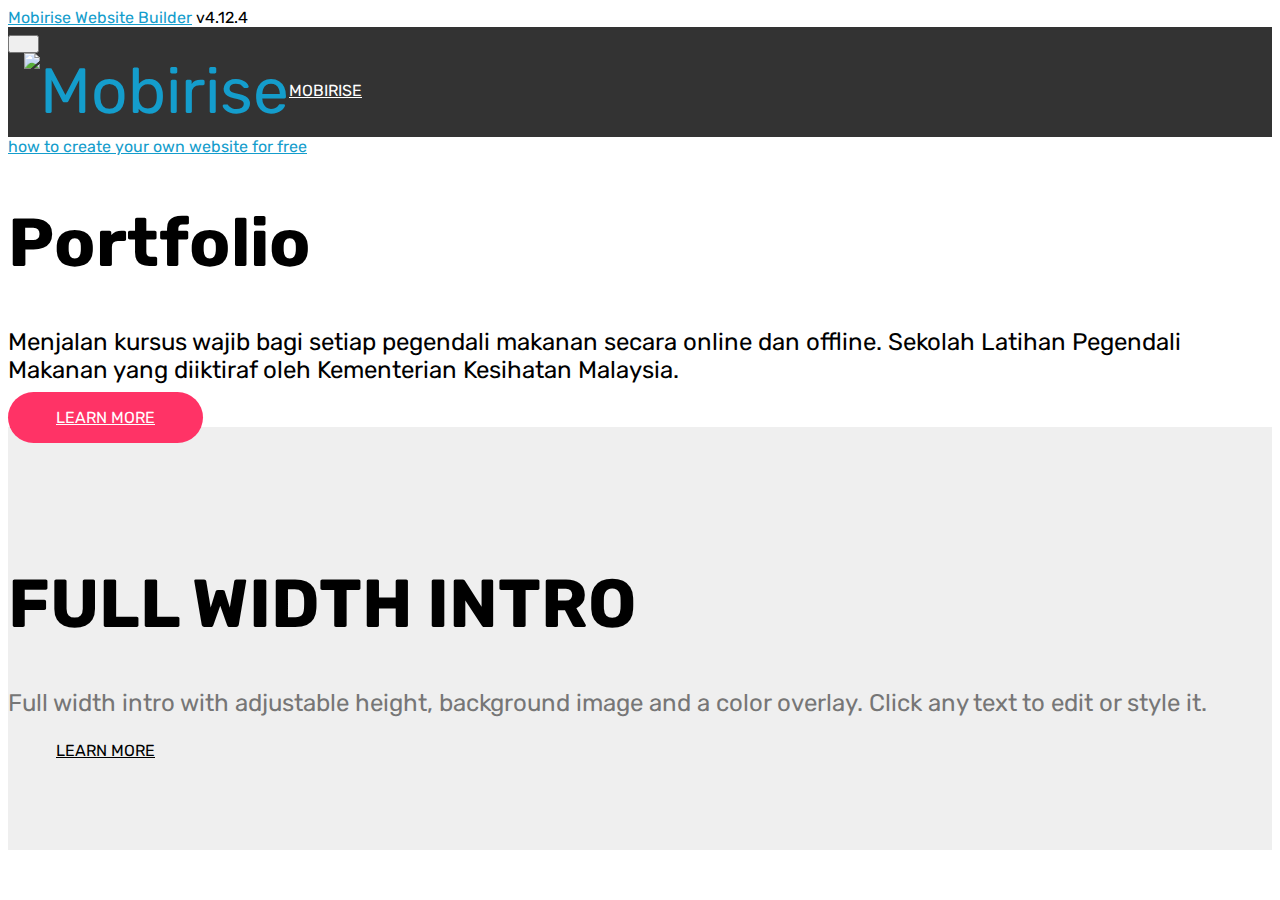
==== page1.html @ 4636651c "create github pages" ====
<!DOCTYPE html>
<html  >
<head>
  <!-- Site made with Mobirise Website Builder v4.12.4, https://mobirise.com -->
  <meta charset="UTF-8">
  <meta http-equiv="X-UA-Compatible" content="IE=edge">
  <meta name="generator" content="Mobirise v4.12.4, mobirise.com">
  <meta name="viewport" content="width=device-width, initial-scale=1, minimum-scale=1">
  <link rel="shortcut icon" href="assets/images/logo2.png" type="image/x-icon">
  <meta name="description" content="Menjalan kursus wajib bagi semua pengendali makanan . Menjalankan kursus secara online dan offline. Sekolah latihan yang diiktiraf oleh Kementerian Kesihatan dan Kerajaan Tempatan">
  
  
  <title>Portfolio2</title>
  <link rel="stylesheet" href="assets/web/assets/mobirise-icons/mobirise-icons.css">
  <link rel="stylesheet" href="assets/bootstrap/css/bootstrap.min.css">
  <link rel="stylesheet" href="assets/bootstrap/css/bootstrap-grid.min.css">
  <link rel="stylesheet" href="assets/bootstrap/css/bootstrap-reboot.min.css">
  <link rel="stylesheet" href="assets/tether/tether.min.css">
  <link rel="stylesheet" href="assets/dropdown/css/style.css">
  <link rel="stylesheet" href="assets/theme/css/style.css">
  <link rel="preload" as="style" href="assets/mobirise/css/mbr-additional.css"><link rel="stylesheet" href="assets/mobirise/css/mbr-additional.css" type="text/css">
  
  
  
</head>
<body>
  <section class="menu cid-s5IYgUMPc7" once="menu" id="menu1-5x">

    

    <nav class="navbar navbar-expand beta-menu navbar-dropdown align-items-center navbar-fixed-top collapsed">
        <button class="navbar-toggler navbar-toggler-right" type="button" data-toggle="collapse" data-target="#navbarSupportedContent" aria-controls="navbarSupportedContent" aria-expanded="false" aria-label="Toggle navigation">
            <div class="hamburger">
                <span></span>
                <span></span>
                <span></span>
                <span></span>
            </div>
        </button>
        <div class="menu-logo">
            <div class="navbar-brand">
                <span class="navbar-logo">
                    <a href="https://mobirise.co">
                         <img src="assets/images/logo2.png" alt="Mobirise" style="height: 3.8rem;">
                    </a>
                </span>
                <span class="navbar-caption-wrap">
                    <a class="navbar-caption text-white display-4" href="https://mobirise.co">
                        MOBIRISE
                    </a>
                </span>
            </div>
        </div>
        <div class="collapse navbar-collapse" id="navbarSupportedContent">
            <ul class="navbar-nav nav-dropdown" data-app-modern-menu="true"><li class="nav-item">
                    <a class="nav-link link text-white display-4" href="https://mobirise.co">
                        <span class="mbri-home mbr-iconfont mbr-iconfont-btn">Menu</span></a>
                </li>
                <li class="nav-item">
                    <a class="nav-link link text-white display-4" href="https://mobirise.co">
                        <span class="mbri-search mbr-iconfont mbr-iconfont-btn"></span>
                        About Us
                    </a>
                </li></ul>
            <div class="navbar-buttons mbr-section-btn">
                <a class="btn btn-sm btn-primary display-4" href="https://mobirise.co">
                    <span class="mbri-save mbr-iconfont mbr-iconfont-btn "></span>
                    Try It Now!
                </a>
            </div>
        </div>
    </nav>
</section>

<section class="engine"><a href="https://mobirise.info/b">how to create your own website for free</a></section><section class="cid-s5IHmddLdR mbr-fullscreen mbr-parallax-background" id="header2-1a">

    

    <div class="mbr-overlay" style="opacity: 0.5; background-color: rgb(35, 35, 35);"></div>

    <div class="container align-center">
        <div class="row justify-content-md-center">
            <div class="mbr-white col-md-10">
                <h1 class="mbr-section-title mbr-bold pb-3 mbr-fonts-style display-1">Portfolio</h1>
                
                <p class="mbr-text pb-3 mbr-fonts-style display-5">Menjalan kursus wajib bagi setiap pegendali makanan secara online dan offline. Sekolah Latihan Pegendali Makanan yang diiktiraf oleh Kementerian Kesihatan Malaysia.</p>
                <div class="mbr-section-btn">
                    <a class="btn btn-md btn-secondary display-4" href="https://mobirise.co">LEARN MORE</a>
                    <a class="btn btn-md btn-white-outline display-4" href="https://mobirise.co">LIVE DEMO</a>
                </div>
            </div>
        </div>
    </div>
    <div class="mbr-arrow hidden-sm-down" aria-hidden="true">
        <a href="#next">
            <i class="mbri-down mbr-iconfont"></i>
        </a>
    </div>
</section>

<section class="header1 cid-s5IHmpIYA3" id="header16-1r">

    

    

    <div class="container">
        <div class="row justify-content-md-center">
            <div class="col-md-10 align-center">
                <h1 class="mbr-section-title mbr-bold pb-3 mbr-fonts-style display-1">
                    FULL WIDTH INTRO
                </h1>
                
                <p class="mbr-text pb-3 mbr-fonts-style display-5">
                    Full width intro with adjustable height, background image and a color overlay. Click any text to edit or style it.
                </p>
                <div class="mbr-section-btn"><a class="btn btn-md btn-black-outline display-4" href="https://mobirise.co">LEARN MORE</a>
                </div>
            </div>
        </div>
    </div>

</section>


  <script src="assets/web/assets/jquery/jquery.min.js"></script>
  <script src="assets/popper/popper.min.js"></script>
  <script src="assets/bootstrap/js/bootstrap.min.js"></script>
  <script src="assets/tether/tether.min.js"></script>
  <script src="assets/smoothscroll/smooth-scroll.js"></script>
  <script src="assets/parallax/jarallax.min.js"></script>
  <script src="assets/dropdown/js/nav-dropdown.js"></script>
  <script src="assets/dropdown/js/navbar-dropdown.js"></script>
  <script src="assets/touchswipe/jquery.touch-swipe.min.js"></script>
  <script src="assets/theme/js/script.js"></script>
  
  
</body>
</html>
---- assets/mobirise/css/mbr-additional.css ----
@import url(https://fonts.googleapis.com/css?family=Rubik:300,300i,400,400i,500,500i,700,700i,900,900i&display=swap);





body {
  font-family: Rubik;
}
.display-1 {
  font-family: 'Rubik', sans-serif;
  font-size: 4.25rem;
  font-display: swap;
}
.display-1 > .mbr-iconfont {
  font-size: 6.8rem;
}
.display-2 {
  font-family: 'Rubik', sans-serif;
  font-size: 3rem;
  font-display: swap;
}
.display-2 > .mbr-iconfont {
  font-size: 4.8rem;
}
.display-4 {
  font-family: 'Rubik', sans-serif;
  font-size: 1rem;
  font-display: swap;
}
.display-4 > .mbr-iconfont {
  font-size: 1.6rem;
}
.display-5 {
  font-family: 'Rubik', sans-serif;
  font-size: 1.5rem;
  font-display: swap;
}
.display-5 > .mbr-iconfont {
  font-size: 2.4rem;
}
.display-7 {
  font-family: 'Rubik', sans-serif;
  font-size: 1rem;
  font-display: swap;
}
.display-7 > .mbr-iconfont {
  font-size: 1.6rem;
}
/* ---- Fluid typography for mobile devices ---- */
/* 1.4 - font scale ratio ( bootstrap == 1.42857 ) */
/* 100vw - current viewport width */
/* (48 - 20)  48 == 48rem == 768px, 20 == 20rem == 320px(minimal supported viewport) */
/* 0.65 - min scale variable, may vary */
@media (max-width: 768px) {
  .display-1 {
    font-size: 3.4rem;
    font-size: calc( 2.1374999999999997rem + (4.25 - 2.1374999999999997) * ((100vw - 20rem) / (48 - 20)));
    line-height: calc( 1.4 * (2.1374999999999997rem + (4.25 - 2.1374999999999997) * ((100vw - 20rem) / (48 - 20))));
  }
  .display-2 {
    font-size: 2.4rem;
    font-size: calc( 1.7rem + (3 - 1.7) * ((100vw - 20rem) / (48 - 20)));
    line-height: calc( 1.4 * (1.7rem + (3 - 1.7) * ((100vw - 20rem) / (48 - 20))));
  }
  .display-4 {
    font-size: 0.8rem;
    font-size: calc( 1rem + (1 - 1) * ((100vw - 20rem) / (48 - 20)));
    line-height: calc( 1.4 * (1rem + (1 - 1) * ((100vw - 20rem) / (48 - 20))));
  }
  .display-5 {
    font-size: 1.2rem;
    font-size: calc( 1.175rem + (1.5 - 1.175) * ((100vw - 20rem) / (48 - 20)));
    line-height: calc( 1.4 * (1.175rem + (1.5 - 1.175) * ((100vw - 20rem) / (48 - 20))));
  }
}
/* Buttons */
.btn {
  padding: 1rem 3rem;
  border-radius: 3px;
}
.btn-sm {
  padding: 0.6rem 1.5rem;
  border-radius: 3px;
}
.btn-md {
  padding: 1rem 3rem;
  border-radius: 3px;
}
.btn-lg {
  padding: 1.2rem 3.2rem;
  border-radius: 3px;
}
.bg-primary {
  background-color: #149dcc !important;
}
.bg-success {
  background-color: #f7ed4a !important;
}
.bg-info {
  background-color: #82786e !important;
}
.bg-warning {
  background-color: #879a9f !important;
}
.bg-danger {
  background-color: #b1a374 !important;
}
.btn-primary,
.btn-primary:active {
  background-color: #149dcc !important;
  border-color: #149dcc !important;
  color: #ffffff !important;
}
.btn-primary:hover,
.btn-primary:focus,
.btn-primary.focus,
.btn-primary.active {
  color: #ffffff !important;
  background-color: #0d6786 !important;
  border-color: #0d6786 !important;
}
.btn-primary.disabled,
.btn-primary:disabled {
  color: #ffffff !important;
  background-color: #0d6786 !important;
  border-color: #0d6786 !important;
}
.btn-secondary,
.btn-secondary:active {
  background-color: #ff3366 !important;
  border-color: #ff3366 !important;
  color: #ffffff !important;
}
.btn-secondary:hover,
.btn-secondary:focus,
.btn-secondary.focus,
.btn-secondary.active {
  color: #ffffff !important;
  background-color: #e50039 !important;
  border-color: #e50039 !important;
}
.btn-secondary.disabled,
.btn-secondary:disabled {
  color: #ffffff !important;
  background-color: #e50039 !important;
  border-color: #e50039 !important;
}
.btn-info,
.btn-info:active {
  background-color: #82786e !important;
  border-color: #82786e !important;
  color: #ffffff !important;
}
.btn-info:hover,
.btn-info:focus,
.btn-info.focus,
.btn-info.active {
  color: #ffffff !important;
  background-color: #59524b !important;
  border-color: #59524b !important;
}
.btn-info.disabled,
.btn-info:disabled {
  color: #ffffff !important;
  background-color: #59524b !important;
  border-color: #59524b !important;
}
.btn-success,
.btn-success:active {
  background-color: #f7ed4a !important;
  border-color: #f7ed4a !important;
  color: #3f3c03 !important;
}
.btn-success:hover,
.btn-success:focus,
.btn-success.focus,
.btn-success.active {
  color: #3f3c03 !important;
  background-color: #eadd0a !important;
  border-color: #eadd0a !important;
}
.btn-success.disabled,
.btn-success:disabled {
  color: #3f3c03 !important;
  background-color: #eadd0a !important;
  border-color: #eadd0a !important;
}
.btn-warning,
.btn-warning:active {
  background-color: #879a9f !important;
  border-color: #879a9f !important;
  color: #ffffff !important;
}
.btn-warning:hover,
.btn-warning:focus,
.btn-warning.focus,
.btn-warning.active {
  color: #ffffff !important;
  background-color: #617479 !important;
  border-color: #617479 !important;
}
.btn-warning.disabled,
.btn-warning:disabled {
  color: #ffffff !important;
  background-color: #617479 !important;
  border-color: #617479 !important;
}
.btn-danger,
.btn-danger:active {
  background-color: #b1a374 !important;
  border-color: #b1a374 !important;
  color: #ffffff !important;
}
.btn-danger:hover,
.btn-danger:focus,
.btn-danger.focus,
.btn-danger.active {
  color: #ffffff !important;
  background-color: #8b7d4e !important;
  border-color: #8b7d4e !important;
}
.btn-danger.disabled,
.btn-danger:disabled {
  color: #ffffff !important;
  background-color: #8b7d4e !important;
  border-color: #8b7d4e !important;
}
.btn-white {
  color: #333333 !important;
}
.btn-white,
.btn-white:active {
  background-color: #ffffff !important;
  border-color: #ffffff !important;
  color: #808080 !important;
}
.btn-white:hover,
.btn-white:focus,
.btn-white.focus,
.btn-white.active {
  color: #808080 !important;
  background-color: #d9d9d9 !important;
  border-color: #d9d9d9 !important;
}
.btn-white.disabled,
.btn-white:disabled {
  color: #808080 !important;
  background-color: #d9d9d9 !important;
  border-color: #d9d9d9 !important;
}
.btn-black,
.btn-black:active {
  background-color: #333333 !important;
  border-color: #333333 !important;
  color: #ffffff !important;
}
.btn-black:hover,
.btn-black:focus,
.btn-black.focus,
.btn-black.active {
  color: #ffffff !important;
  background-color: #0d0d0d !important;
  border-color: #0d0d0d !important;
}
.btn-black.disabled,
.btn-black:disabled {
  color: #ffffff !important;
  background-color: #0d0d0d !important;
  border-color: #0d0d0d !important;
}
.btn-primary-outline,
.btn-primary-outline:active {
  background: none;
  border-color: #0b566f;
  color: #0b566f;
}
.btn-primary-outline:hover,
.btn-primary-outline:focus,
.btn-primary-outline.focus,
.btn-primary-outline.active {
  color: #ffffff;
  background-color: #149dcc;
  border-color: #149dcc;
}
.btn-primary-outline.disabled,
.btn-primary-outline:disabled {
  color: #ffffff !important;
  background-color: #149dcc !important;
  border-color: #149dcc !important;
}
.btn-secondary-outline,
.btn-secondary-outline:active {
  background: none;
  border-color: #cc0033;
  color: #cc0033;
}
.btn-secondary-outline:hover,
.btn-secondary-outline:focus,
.btn-secondary-outline.focus,
.btn-secondary-outline.active {
  color: #ffffff;
  background-color: #ff3366;
  border-color: #ff3366;
}
.btn-secondary-outline.disabled,
.btn-secondary-outline:disabled {
  color: #ffffff !important;
  background-color: #ff3366 !important;
  border-color: #ff3366 !important;
}
.btn-info-outline,
.btn-info-outline:active {
  background: none;
  border-color: #4b453f;
  color: #4b453f;
}
.btn-info-outline:hover,
.btn-info-outline:focus,
.btn-info-outline.focus,
.btn-info-outline.active {
  color: #ffffff;
  background-color: #82786e;
  border-color: #82786e;
}
.btn-info-outline.disabled,
.btn-info-outline:disabled {
  color: #ffffff !important;
  background-color: #82786e !important;
  border-color: #82786e !important;
}
.btn-success-outline,
.btn-success-outline:active {
  background: none;
  border-color: #d2c609;
  color: #d2c609;
}
.btn-success-outline:hover,
.btn-success-outline:focus,
.btn-success-outline.focus,
.btn-success-outline.active {
  color: #3f3c03;
  background-color: #f7ed4a;
  border-color: #f7ed4a;
}
.btn-success-outline.disabled,
.btn-success-outline:disabled {
  color: #3f3c03 !important;
  background-color: #f7ed4a !important;
  border-color: #f7ed4a !important;
}
.btn-warning-outline,
.btn-warning-outline:active {
  background: none;
  border-color: #55666b;
  color: #55666b;
}
.btn-warning-outline:hover,
.btn-warning-outline:focus,
.btn-warning-outline.focus,
.btn-warning-outline.active {
  color: #ffffff;
  background-color: #879a9f;
  border-color: #879a9f;
}
.btn-warning-outline.disabled,
.btn-warning-outline:disabled {
  color: #ffffff !important;
  background-color: #879a9f !important;
  border-color: #879a9f !important;
}
.btn-danger-outline,
.btn-danger-outline:active {
  background: none;
  border-color: #7a6e45;
  color: #7a6e45;
}
.btn-danger-outline:hover,
.btn-danger-outline:focus,
.btn-danger-outline.focus,
.btn-danger-outline.active {
  color: #ffffff;
  background-color: #b1a374;
  border-color: #b1a374;
}
.btn-danger-outline.disabled,
.btn-danger-outline:disabled {
  color: #ffffff !important;
  background-color: #b1a374 !important;
  border-color: #b1a374 !important;
}
.btn-black-outline,
.btn-black-outline:active {
  background: none;
  border-color: #000000;
  color: #000000;
}
.btn-black-outline:hover,
.btn-black-outline:focus,
.btn-black-outline.focus,
.btn-black-outline.active {
  color: #ffffff;
  background-color: #333333;
  border-color: #333333;
}
.btn-black-outline.disabled,
.btn-black-outline:disabled {
  color: #ffffff !important;
  background-color: #333333 !important;
  border-color: #333333 !important;
}
.btn-white-outline,
.btn-white-outline:active,
.btn-white-outline.active {
  background: none;
  border-color: #ffffff;
  color: #ffffff;
}
.btn-white-outline:hover,
.btn-white-outline:focus,
.btn-white-outline.focus {
  color: #333333;
  background-color: #ffffff;
  border-color: #ffffff;
}
.text-primary {
  color: #149dcc !important;
}
.text-secondary {
  color: #ff3366 !important;
}
.text-success {
  color: #f7ed4a !important;
}
.text-info {
  color: #82786e !important;
}
.text-warning {
  color: #879a9f !important;
}
.text-danger {
  color: #b1a374 !important;
}
.text-white {
  color: #ffffff !important;
}
.text-black {
  color: #000000 !important;
}
a.text-primary:hover,
a.text-primary:focus {
  color: #0b566f !important;
}
a.text-secondary:hover,
a.text-secondary:focus {
  color: #cc0033 !important;
}
a.text-success:hover,
a.text-success:focus {
  color: #d2c609 !important;
}
a.text-info:hover,
a.text-info:focus {
  color: #4b453f !important;
}
a.text-warning:hover,
a.text-warning:focus {
  color: #55666b !important;
}
a.text-danger:hover,
a.text-danger:focus {
  color: #7a6e45 !important;
}
a.text-white:hover,
a.text-white:focus {
  color: #b3b3b3 !important;
}
a.text-black:hover,
a.text-black:focus {
  color: #4d4d4d !important;
}
.alert-success {
  background-color: #70c770;
}
.alert-info {
  background-color: #82786e;
}
.alert-warning {
  background-color: #879a9f;
}
.alert-danger {
  background-color: #b1a374;
}
.mbr-section-btn a.btn:not(.btn-form) {
  border-radius: 100px;
}
.mbr-section-btn a.btn:not(.btn-form):hover,
.mbr-section-btn a.btn:not(.btn-form):focus {
  box-shadow: none !important;
}
.mbr-section-btn a.btn:not(.btn-form):hover,
.mbr-section-btn a.btn:not(.btn-form):focus {
  box-shadow: 0 10px 40px 0 rgba(0, 0, 0, 0.2) !important;
  -webkit-box-shadow: 0 10px 40px 0 rgba(0, 0, 0, 0.2) !important;
}
.mbr-gallery-filter li a {
  border-radius: 100px !important;
}
.mbr-gallery-filter li.active .btn {
  background-color: #149dcc;
  border-color: #149dcc;
  color: #ffffff;
}
.mbr-gallery-filter li.active .btn:focus {
  box-shadow: none;
}
.nav-tabs .nav-link {
  border-radius: 100px !important;
}
a,
a:hover {
  color: #149dcc;
}
.mbr-plan-header.bg-primary .mbr-plan-subtitle,
.mbr-plan-header.bg-primary .mbr-plan-price-desc {
  color: #b4e6f8;
}
.mbr-plan-header.bg-success .mbr-plan-subtitle,
.mbr-plan-header.bg-success .mbr-plan-price-desc {
  color: #ffffff;
}
.mbr-plan-header.bg-info .mbr-plan-subtitle,
.mbr-plan-header.bg-info .mbr-plan-price-desc {
  color: #beb8b2;
}
.mbr-plan-header.bg-warning .mbr-plan-subtitle,
.mbr-plan-header.bg-warning .mbr-plan-price-desc {
  color: #ced6d8;
}
.mbr-plan-header.bg-danger .mbr-plan-subtitle,
.mbr-plan-header.bg-danger .mbr-plan-price-desc {
  color: #dfd9c6;
}
/* Scroll to top button*/
.scrollToTop_wraper {
  display: none;
}
.form-control {
  font-family: 'Rubik', sans-serif;
  font-size: 1rem;
  font-display: swap;
}
.form-control > .mbr-iconfont {
  font-size: 1.6rem;
}
blockquote {
  border-color: #149dcc;
}
/* Forms */
.mbr-form .btn {
  margin: .4rem 0;
}
.mbr-form .input-group-btn a.btn {
  border-radius: 100px !important;
}
.mbr-form .input-group-btn a.btn:hover {
  box-shadow: 0 10px 40px 0 rgba(0, 0, 0, 0.2);
}
.mbr-form .input-group-btn button[type="submit"] {
  border-radius: 100px !important;
  padding: 1rem 3rem;
}
.mbr-form .input-group-btn button[type="submit"]:hover {
  box-shadow: 0 10px 40px 0 rgba(0, 0, 0, 0.2);
}
.form2 .form-control {
  border-top-left-radius: 100px;
  border-bottom-left-radius: 100px;
}
.form2 .input-group-btn a.btn {
  border-top-left-radius: 0 !important;
  border-bottom-left-radius: 0 !important;
}
.form2 .input-group-btn button[type="submit"] {
  border-top-left-radius: 0 !important;
  border-bottom-left-radius: 0 !important;
}
.form3 input[type="email"] {
  border-radius: 100px !important;
}
@media (max-width: 349px) {
  .form2 input[type="email"] {
    border-radius: 100px !important;
  }
  .form2 .input-group-btn a.btn {
    border-radius: 100px !important;
  }
  .form2 .input-group-btn button[type="submit"] {
    border-radius: 100px !important;
  }
}
@media (max-width: 767px) {
  .btn {
    font-size: .75rem !important;
  }
  .btn .mbr-iconfont {
    font-size: 1rem !important;
  }
}
/* Footer */
.mbr-footer-content li::before,
.mbr-footer .mbr-contacts li::before {
  background: #149dcc;
}
.mbr-footer-content li a:hover,
.mbr-footer .mbr-contacts li a:hover {
  color: #149dcc;
}
.footer3 input[type="email"],
.footer4 input[type="email"] {
  border-radius: 100px !important;
}
.footer3 .input-group-btn a.btn,
.footer4 .input-group-btn a.btn {
  border-radius: 100px !important;
}
.footer3 .input-group-btn button[type="submit"],
.footer4 .input-group-btn button[type="submit"] {
  border-radius: 100px !important;
}
/* Headers*/
.header13 .form-inline input[type="email"],
.header14 .form-inline input[type="email"] {
  border-radius: 100px;
}
.header13 .form-inline input[type="text"],
.header14 .form-inline input[type="text"] {
  border-radius: 100px;
}
.header13 .form-inline input[type="tel"],
.header14 .form-inline input[type="tel"] {
  border-radius: 100px;
}
.header13 .form-inline a.btn,
.header14 .form-inline a.btn {
  border-radius: 100px;
}
.header13 .form-inline button,
.header14 .form-inline button {
  border-radius: 100px !important;
}
@media screen and (-ms-high-contrast: active), (-ms-high-contrast: none) {
  .card-wrapper {
    flex: auto !important;
  }
}
.jq-selectbox li:hover,
.jq-selectbox li.selected {
  background-color: #149dcc;
  color: #ffffff;
}
.jq-selectbox .jq-selectbox__trigger-arrow,
.jq-number__spin.minus:after,
.jq-number__spin.plus:after {
  transition: 0.4s;
  border-top-color: currentColor;
  border-bottom-color: currentColor;
}
.jq-selectbox:hover .jq-selectbox__trigger-arrow,
.jq-number__spin.minus:hover:after,
.jq-number__spin.plus:hover:after {
  border-top-color: #149dcc;
  border-bottom-color: #149dcc;
}
.xdsoft_datetimepicker .xdsoft_calendar td.xdsoft_default,
.xdsoft_datetimepicker .xdsoft_calendar td.xdsoft_current,
.xdsoft_datetimepicker .xdsoft_timepicker .xdsoft_time_box > div > div.xdsoft_current {
  color: #ffffff !important;
  background-color: #149dcc !important;
  box-shadow: none !important;
}
.xdsoft_datetimepicker .xdsoft_calendar td:hover,
.xdsoft_datetimepicker .xdsoft_timepicker .xdsoft_time_box > div > div:hover {
  color: #ffffff !important;
  background: #ff3366 !important;
  box-shadow: none !important;
}
.lazy-bg {
  background-image: none !important;
}
.lazy-placeholder:not(section),
.lazy-none {
  display: block;
  position: relative;
  padding-bottom: 56.25%;
}
iframe.lazy-placeholder,
.lazy-placeholder:after {
  content: '';
  position: absolute;
  width: 100px;
  height: 100px;
  background: transparent no-repeat center;
  background-size: contain;
  top: 50%;
  left: 50%;
  transform: translateX(-50%) translateY(-50%);
  background-image: url("data:image/svg+xml;charset=UTF-8,%3csvg width='32' height='32' viewBox='0 0 64 64' xmlns='http://www.w3.org/2000/svg' stroke='%23149dcc' %3e%3cg fill='none' fill-rule='evenodd'%3e%3cg transform='translate(16 16)' stroke-width='2'%3e%3ccircle stroke-opacity='.5' cx='16' cy='16' r='16'/%3e%3cpath d='M32 16c0-9.94-8.06-16-16-16'%3e%3canimateTransform attributeName='transform' type='rotate' from='0 16 16' to='360 16 16' dur='1s' repeatCount='indefinite'/%3e%3c/path%3e%3c/g%3e%3c/g%3e%3c/svg%3e");
}
section.lazy-placeholder:after {
  opacity: 0.3;
}
.cid-s5IYgUMPc7 .navbar {
  padding: .5rem 0;
  background: #333333;
  transition: none;
  min-height: 77px;
}
.cid-s5IYgUMPc7 .navbar-dropdown.bg-color.transparent.opened {
  background: #333333;
}
.cid-s5IYgUMPc7 a {
  font-style: normal;
}
.cid-s5IYgUMPc7 .nav-item span {
  padding-right: 0.4em;
  line-height: 0.5em;
  vertical-align: text-bottom;
  position: relative;
  text-decoration: none;
}
.cid-s5IYgUMPc7 .nav-item a {
  display: -webkit-flex;
  align-items: center;
  justify-content: center;
  padding: 0.7rem 0 !important;
  margin: 0rem .65rem !important;
  -webkit-align-items: center;
  -webkit-justify-content: center;
}
.cid-s5IYgUMPc7 .nav-item:focus,
.cid-s5IYgUMPc7 .nav-link:focus {
  outline: none;
}
.cid-s5IYgUMPc7 .btn {
  padding: 0.4rem 1.5rem;
  display: -webkit-inline-flex;
  align-items: center;
  -webkit-align-items: center;
}
.cid-s5IYgUMPc7 .btn .mbr-iconfont {
  font-size: 1.6rem;
}
.cid-s5IYgUMPc7 .menu-logo {
  margin-right: auto;
}
.cid-s5IYgUMPc7 .menu-logo .navbar-brand {
  display: flex;
  margin-left: 5rem;
  padding: 0;
  transition: padding .2s;
  min-height: 3.8rem;
  -webkit-align-items: center;
  align-items: center;
}
.cid-s5IYgUMPc7 .menu-logo .navbar-brand .navbar-caption-wrap {
  display: flex;
  -webkit-align-items: center;
  align-items: center;
  word-break: break-word;
  min-width: 7rem;
  margin: .3rem 0;
}
.cid-s5IYgUMPc7 .menu-logo .navbar-brand .navbar-caption-wrap .navbar-caption {
  line-height: 1.2rem !important;
  padding-right: 2rem;
}
.cid-s5IYgUMPc7 .menu-logo .navbar-brand .navbar-logo {
  font-size: 4rem;
  transition: font-size 0.25s;
}
.cid-s5IYgUMPc7 .menu-logo .navbar-brand .navbar-logo img {
  display: flex;
}
.cid-s5IYgUMPc7 .menu-logo .navbar-brand .navbar-logo .mbr-iconfont {
  transition: font-size 0.25s;
}
.cid-s5IYgUMPc7 .menu-logo .navbar-brand .navbar-logo a {
  display: inline-flex;
}
.cid-s5IYgUMPc7 .navbar-toggleable-sm .navbar-collapse {
  justify-content: flex-end;
  -webkit-justify-content: flex-end;
  padding-right: 5rem;
  width: auto;
}
.cid-s5IYgUMPc7 .navbar-toggleable-sm .navbar-collapse .navbar-nav {
  flex-wrap: wrap;
  -webkit-flex-wrap: wrap;
  padding-left: 0;
}
.cid-s5IYgUMPc7 .navbar-toggleable-sm .navbar-collapse .navbar-nav .nav-item {
  -webkit-align-self: center;
  align-self: center;
}
.cid-s5IYgUMPc7 .navbar-toggleable-sm .navbar-collapse .navbar-buttons {
  padding-left: 0;
  padding-bottom: 0;
}
.cid-s5IYgUMPc7 .dropdown .dropdown-menu {
  background: #333333;
  visibility: hidden;
  display: block;
  position: absolute;
  min-width: 5rem;
  padding-top: 1.4rem;
  padding-bottom: 1.4rem;
  text-align: left;
}
.cid-s5IYgUMPc7 .dropdown .dropdown-menu .dropdown-item {
  width: auto;
  padding: 0.235em 1.5385em 0.235em 1.5385em !important;
}
.cid-s5IYgUMPc7 .dropdown .dropdown-menu .dropdown-item::after {
  right: 0.5rem;
}
.cid-s5IYgUMPc7 .dropdown .dropdown-menu .dropdown-submenu {
  margin: 0;
}
.cid-s5IYgUMPc7 .dropdown.open > .dropdown-menu {
  visibility: visible;
}
.cid-s5IYgUMPc7 .navbar-toggleable-sm.opened:after {
  position: absolute;
  width: 100vw;
  height: 100vh;
  content: '';
  background-color: rgba(0, 0, 0, 0.1);
  left: 0;
  bottom: 0;
  transform: translateY(100%);
  -webkit-transform: translateY(100%);
  z-index: 1000;
}
.cid-s5IYgUMPc7 .navbar.navbar-short {
  min-height: 60px;
  transition: all .2s;
}
.cid-s5IYgUMPc7 .navbar.navbar-short .navbar-toggler-right {
  top: 20px;
}
.cid-s5IYgUMPc7 .navbar.navbar-short .navbar-logo a {
  font-size: 2.5rem !important;
  line-height: 2.5rem;
  transition: font-size 0.25s;
}
.cid-s5IYgUMPc7 .navbar.navbar-short .navbar-logo a .mbr-iconfont {
  font-size: 2.5rem !important;
}
.cid-s5IYgUMPc7 .navbar.navbar-short .navbar-logo a img {
  height: 3rem !important;
}
.cid-s5IYgUMPc7 .navbar.navbar-short .navbar-brand {
  min-height: 3rem;
}
.cid-s5IYgUMPc7 button.navbar-toggler {
  width: 31px;
  height: 18px;
  cursor: pointer;
  transition: all .2s;
  top: 1.5rem;
  right: 1rem;
}
.cid-s5IYgUMPc7 button.navbar-toggler:focus {
  outline: none;
}
.cid-s5IYgUMPc7 button.navbar-toggler .hamburger span {
  position: absolute;
  right: 0;
  width: 30px;
  height: 2px;
  border-right: 5px;
  background-color: #ffffff;
}
.cid-s5IYgUMPc7 button.navbar-toggler .hamburger span:nth-child(1) {
  top: 0;
  transition: all .2s;
}
.cid-s5IYgUMPc7 button.navbar-toggler .hamburger span:nth-child(2) {
  top: 8px;
  transition: all .15s;
}
.cid-s5IYgUMPc7 button.navbar-toggler .hamburger span:nth-child(3) {
  top: 8px;
  transition: all .15s;
}
.cid-s5IYgUMPc7 button.navbar-toggler .hamburger span:nth-child(4) {
  top: 16px;
  transition: all .2s;
}
.cid-s5IYgUMPc7 nav.opened .hamburger span:nth-child(1) {
  top: 8px;
  width: 0;
  opacity: 0;
  right: 50%;
  transition: all .2s;
}
.cid-s5IYgUMPc7 nav.opened .hamburger span:nth-child(2) {
  -webkit-transform: rotate(45deg);
  transform: rotate(45deg);
  transition: all .25s;
}
.cid-s5IYgUMPc7 nav.opened .hamburger span:nth-child(3) {
  -webkit-transform: rotate(-45deg);
  transform: rotate(-45deg);
  transition: all .25s;
}
.cid-s5IYgUMPc7 nav.opened .hamburger span:nth-child(4) {
  top: 8px;
  width: 0;
  opacity: 0;
  right: 50%;
  transition: all .2s;
}
.cid-s5IYgUMPc7 .collapsed.navbar-expand {
  flex-direction: column;
  -webkit-flex-direction: column;
}
.cid-s5IYgUMPc7 .collapsed .btn {
  display: -webkit-flex;
}
.cid-s5IYgUMPc7 .collapsed .navbar-collapse {
  display: none !important;
  padding-right: 0 !important;
}
.cid-s5IYgUMPc7 .collapsed .navbar-collapse.collapsing,
.cid-s5IYgUMPc7 .collapsed .navbar-collapse.show {
  display: block !important;
}
.cid-s5IYgUMPc7 .collapsed .navbar-collapse.collapsing .navbar-nav,
.cid-s5IYgUMPc7 .collapsed .navbar-collapse.show .navbar-nav {
  display: block;
  text-align: center;
}
.cid-s5IYgUMPc7 .collapsed .navbar-collapse.collapsing .navbar-nav .nav-item,
.cid-s5IYgUMPc7 .collapsed .navbar-collapse.show .navbar-nav .nav-item {
  clear: both;
}
.cid-s5IYgUMPc7 .collapsed .navbar-collapse.collapsing .navbar-buttons,
.cid-s5IYgUMPc7 .collapsed .navbar-collapse.show .navbar-buttons {
  text-align: center;
}
.cid-s5IYgUMPc7 .collapsed .navbar-collapse.collapsing .navbar-buttons:last-child,
.cid-s5IYgUMPc7 .collapsed .navbar-collapse.show .navbar-buttons:last-child {
  margin-bottom: 1rem;
}
@media (min-width: 1024px) {
  .cid-s5IYgUMPc7 .collapsed:not(.navbar-short) .navbar-collapse {
    max-height: calc(98.5vh - 3.8rem);
  }
}
.cid-s5IYgUMPc7 .collapsed button.navbar-toggler {
  display: block;
}
.cid-s5IYgUMPc7 .collapsed .navbar-brand {
  margin-left: 1rem !important;
}
.cid-s5IYgUMPc7 .collapsed .navbar-toggleable-sm {
  flex-direction: column;
  -webkit-flex-direction: column;
}
.cid-s5IYgUMPc7 .collapsed .dropdown .dropdown-menu {
  width: 100%;
  text-align: center;
  position: relative;
  opacity: 0;
  overflow: hidden;
  display: block;
  height: 0;
  visibility: hidden;
  padding: 0;
  transition-duration: .5s;
  transition-property: opacity,padding,height;
}
.cid-s5IYgUMPc7 .collapsed .dropdown.open > .dropdown-menu {
  position: relative;
  opacity: 1;
  height: auto;
  padding: 1.4rem 0;
  visibility: visible;
}
.cid-s5IYgUMPc7 .collapsed .dropdown .dropdown-submenu {
  left: 0;
  text-align: center;
  width: 100%;
}
.cid-s5IYgUMPc7 .collapsed .dropdown .dropdown-toggle[data-toggle="dropdown-submenu"]::after {
  margin-top: 0;
  position: inherit;
  right: 0;
  top: 50%;
  display: inline-block;
  width: 0;
  height: 0;
  margin-left: .3em;
  vertical-align: middle;
  content: "";
  border-top: .30em solid;
  border-right: .30em solid transparent;
  border-left: .30em solid transparent;
}
@media (max-width: 1023px) {
  .cid-s5IYgUMPc7 .navbar-expand {
    flex-direction: column;
    -webkit-flex-direction: column;
  }
  .cid-s5IYgUMPc7 img {
    height: 3.8rem !important;
  }
  .cid-s5IYgUMPc7 .btn {
    display: -webkit-flex;
  }
  .cid-s5IYgUMPc7 button.navbar-toggler {
    display: block;
  }
  .cid-s5IYgUMPc7 .navbar-brand {
    margin-left: 1rem !important;
  }
  .cid-s5IYgUMPc7 .navbar-toggleable-sm {
    flex-direction: column;
    -webkit-flex-direction: column;
  }
  .cid-s5IYgUMPc7 .navbar-collapse {
    display: none !important;
    padding-right: 0 !important;
  }
  .cid-s5IYgUMPc7 .navbar-collapse.collapsing,
  .cid-s5IYgUMPc7 .navbar-collapse.show {
    display: block !important;
  }
  .cid-s5IYgUMPc7 .navbar-collapse.collapsing .navbar-nav,
  .cid-s5IYgUMPc7 .navbar-collapse.show .navbar-nav {
    display: block;
    text-align: center;
  }
  .cid-s5IYgUMPc7 .navbar-collapse.collapsing .navbar-nav .nav-item,
  .cid-s5IYgUMPc7 .navbar-collapse.show .navbar-nav .nav-item {
    clear: both;
  }
  .cid-s5IYgUMPc7 .navbar-collapse.collapsing .navbar-buttons,
  .cid-s5IYgUMPc7 .navbar-collapse.show .navbar-buttons {
    text-align: center;
  }
  .cid-s5IYgUMPc7 .navbar-collapse.collapsing .navbar-buttons:last-child,
  .cid-s5IYgUMPc7 .navbar-collapse.show .navbar-buttons:last-child {
    margin-bottom: 1rem;
  }
  .cid-s5IYgUMPc7 .dropdown .dropdown-menu {
    width: 100%;
    text-align: center;
    position: relative;
    opacity: 0;
    overflow: hidden;
    display: block;
    height: 0;
    visibility: hidden;
    padding: 0;
    transition-duration: .5s;
    transition-property: opacity,padding,height;
  }
  .cid-s5IYgUMPc7 .dropdown.open > .dropdown-menu {
    position: relative;
    opacity: 1;
    height: auto;
    padding: 1.4rem 0;
    visibility: visible;
  }
  .cid-s5IYgUMPc7 .dropdown .dropdown-submenu {
    left: 0;
    text-align: center;
    width: 100%;
  }
  .cid-s5IYgUMPc7 .dropdown .dropdown-toggle[data-toggle="dropdown-submenu"]::after {
    margin-top: 0;
    position: inherit;
    right: 0;
    top: 50%;
    display: inline-block;
    width: 0;
    height: 0;
    margin-left: .3em;
    vertical-align: middle;
    content: "";
    border-top: .30em solid;
    border-right: .30em solid transparent;
    border-left: .30em solid transparent;
  }
}
@media (min-width: 767px) {
  .cid-s5IYgUMPc7 .menu-logo {
    flex-shrink: 0;
    -webkit-flex-shrink: 0;
  }
}
.cid-s5IYgUMPc7 .navbar-collapse {
  flex-basis: auto;
  -webkit-flex-basis: auto;
}
.cid-s5IYgUMPc7 .nav-link:hover,
.cid-s5IYgUMPc7 .dropdown-item:hover {
  color: #c1c1c1 !important;
}
.cid-qTkA127IK8 {
  background-image: url("../../../assets/images/background4.jpg");
}
.cid-qTkAaeaxX5 {
  padding-top: 60px;
  padding-bottom: 60px;
  background-color: #2e2e2e;
}
@media (max-width: 767px) {
  .cid-qTkAaeaxX5 .content {
    text-align: center;
  }
  .cid-qTkAaeaxX5 .content > div:not(:last-child) {
    margin-bottom: 2rem;
  }
}
@media (max-width: 767px) {
  .cid-qTkAaeaxX5 .media-wrap {
    margin-bottom: 1rem;
  }
}
.cid-qTkAaeaxX5 .media-wrap .mbr-iconfont-logo {
  font-size: 7.5rem;
  color: #f36;
}
.cid-qTkAaeaxX5 .media-wrap img {
  height: 6rem;
}
@media (max-width: 767px) {
  .cid-qTkAaeaxX5 .footer-lower .copyright {
    margin-bottom: 1rem;
    text-align: center;
  }
}
.cid-qTkAaeaxX5 .footer-lower hr {
  margin: 1rem 0;
  border-color: #fff;
  opacity: .05;
}
.cid-qTkAaeaxX5 .footer-lower .social-list {
  padding-left: 0;
  margin-bottom: 0;
  list-style: none;
  display: flex;
  flex-wrap: wrap;
  justify-content: flex-end;
  -webkit-justify-content: flex-end;
}
.cid-qTkAaeaxX5 .footer-lower .social-list .mbr-iconfont-social {
  font-size: 1.3rem;
  color: #fff;
}
.cid-qTkAaeaxX5 .footer-lower .social-list .soc-item {
  margin: 0 .5rem;
}
.cid-qTkAaeaxX5 .footer-lower .social-list a {
  margin: 0;
  opacity: .5;
  -webkit-transition: .2s linear;
  transition: .2s linear;
}
.cid-qTkAaeaxX5 .footer-lower .social-list a:hover {
  opacity: 1;
}
@media (max-width: 767px) {
  .cid-qTkAaeaxX5 .footer-lower .social-list {
    justify-content: center;
    -webkit-justify-content: center;
  }
}
.cid-s5IAGMKL9q {
  background-image: url("../../../assets/images/background4.jpg");
}
.cid-s5IAIau3XA {
  padding-top: 90px;
  padding-bottom: 90px;
  background-image: url("../../../assets/images/background4.jpg");
}
.cid-s5IAIBqhI4 {
  background-image: url("../../../assets/images/background4.jpg");
}
.cid-s5IB5iXdAs {
  padding-top: 90px;
  padding-bottom: 90px;
  background-image: url("../../../assets/images/background1.jpg");
}
.cid-s5IB5iXdAs .mbr-figure {
  margin: 0 auto;
  width: 100%;
  display: -webkit-flex;
  justify-content: center;
  -webkit-justify-content: center;
}
.cid-s5IB5iXdAs .mbr-figure img {
  height: 100%;
  margin: 0 auto;
}
@media (max-width: 991px) {
  .cid-s5IB5iXdAs .mbr-figure img {
    width: 100% !important;
  }
}
.cid-s5IB5x6wSi {
  padding-top: 90px;
  padding-bottom: 90px;
  background-image: url("../../../assets/images/background1.jpg");
}
.cid-s5IB5x6wSi .mbr-figure {
  margin: 0 auto;
  width: 100%;
  display: -webkit-flex;
  justify-content: center;
  -webkit-justify-content: center;
}
.cid-s5IB5x6wSi .mbr-figure img {
  height: 100%;
  margin: 0 auto;
}
@media (max-width: 991px) {
  .cid-s5IB5x6wSi .mbr-figure img {
    width: 100% !important;
  }
}
.cid-s5IB67G3TM {
  padding-top: 90px;
  padding-bottom: 90px;
  background-color: #efefef;
}
.cid-s5IB67G3TM P {
  color: #767676;
}
.cid-s5IB6oqYn0 {
  background-image: url("../../../assets/images/background4.jpg");
}
.cid-s5IB7gIKP5 {
  background-image: url("../../../assets/images/background4.jpg");
}
.cid-s5IB7kZMit {
  background-image: url("../../../assets/images/background4.jpg");
}
.cid-s5IB88VY38 {
  padding-top: 90px;
  padding-bottom: 90px;
  background-image: url("../../../assets/images/background1.jpg");
}
.cid-s5IB88VY38 .mbr-figure {
  margin: 0 auto;
  width: 100%;
  display: -webkit-flex;
  justify-content: center;
  -webkit-justify-content: center;
}
.cid-s5IB88VY38 .mbr-figure img {
  height: 100%;
  margin: 0 auto;
}
@media (max-width: 991px) {
  .cid-s5IB88VY38 .mbr-figure img {
    width: 100% !important;
  }
}
.cid-s5IB9zlMPz {
  padding-top: 75px;
  padding-bottom: 75px;
  background-image: url("../../../assets/images/background4.jpg");
}
.cid-s5IB9zlMPz .mbr-media span {
  font-size: 48px;
  cursor: pointer;
  background-color: #ffffff;
  border-radius: 50%;
  width: 6rem;
  height: 6rem;
  line-height: 6rem;
  position: relative;
  display: inline-block;
  transition: all 0.25s;
  color: #353535;
}
.cid-s5IB9zlMPz .mbr-media span.mbri-play:before {
  position: absolute;
  left: 50%;
  -webkit-transform: translateX(-35%);
  -moz-transform: translateX(-35%);
  -ms-transform: translateX(-35%);
  -o-transform: translateX(-35%);
  transform: translateX(-35%);
}
.cid-s5IB9zlMPz .modalWindow {
  position: fixed;
  z-index: 5000;
  left: 0;
  top: 0;
  background-color: rgba(61, 61, 61, 0.65);
  width: 100%;
  height: 100%;
}
.cid-s5IB9zlMPz .modalWindow .modalWindow-container {
  display: table-cell;
  vertical-align: middle;
}
.cid-s5IB9zlMPz .modalWindow .modalWindow-video {
  height: calc(44.9943757vw);
  width: 80vw;
  margin: 0 auto;
}
.cid-s5IB9zlMPz a.close {
  position: absolute;
  right: 4vw;
  top: 4vh;
  color: #ffffff;
  z-index: 5000000;
  font-size: 37px;
  background: #000;
  padding: 20px;
  border-radius: 50%;
}
.cid-s5IB9zlMPz a.close:hover {
  color: #ffffff;
}
.cid-s5IB9QwHB1 {
  background-image: url("../../../assets/images/background3.jpg");
}
.cid-s5IB9QwHB1 h1 {
  color: #616161;
}
.cid-s5IB9QwHB1 h2,
.cid-s5IB9QwHB1 h3,
.cid-s5IB9QwHB1 p {
  color: #767676;
}
.cid-s5IB9QwHB1 .mbr-section-subtitle {
  font-style: italic;
}
.cid-s5IBalFNET {
  background-image: url("../../../assets/images/background1.jpg");
}
.cid-s5IBalFNET .mbr-section-subtitle {
  letter-spacing: .2rem;
}
.cid-s5IBalFNET .media-container-column {
  background-color: #4f4943;
}
@media (max-width: 767px) {
  .cid-s5IBalFNET .media-container-column {
    padding: 1rem !important;
  }
}
.cid-s5IBawps1c {
  background-image: url("../../../assets/images/background1.jpg");
}
.cid-s5IBawps1c .mbr-section-subtitle {
  letter-spacing: .2rem;
}
.cid-s5IBawps1c .media-container-column {
  background-color: #4f4943;
}
@media (max-width: 767px) {
  .cid-s5IBawps1c .media-container-column {
    padding: 1rem !important;
  }
}
.cid-s5IBaRsQzG {
  background-image: url("../../../assets/images/background1.jpg");
}
.cid-s5IBaRsQzG .icons-media-container {
  display: flex;
  -webkit-justify-content: center;
  justify-content: center;
  -webkit-flex-direction: row;
  flex-direction: row;
  -webkit-flex-wrap: wrap;
  flex-wrap: wrap;
  padding-top: 4rem;
}
.cid-s5IBaRsQzG .icons-media-container .mbr-iconfont {
  font-size: 96px;
  color: #ffffff;
}
.cid-s5IBaRsQzG .icons-media-container .icon-block {
  padding-bottom: 1rem;
}
.cid-s5IBaRsQzG .mbr-text {
  color: #ffffff;
}
.cid-s5IBaRsQzG .card {
  padding-bottom: 1.5rem;
}
.cid-s5IBcaamBX {
  padding-top: 90px;
  padding-bottom: 90px;
  background-color: #ffffff;
}
.cid-s5IBcaamBX .mbr-section-subtitle {
  color: #767676;
  text-align: center;
  font-weight: 300;
}
.cid-s5IBcaamBX .step {
  width: 64px;
  height: 64px;
  font-size: 32px;
  border-radius: 50%;
  border: 2px solid #efefef;
}
@media (max-width: 767px) {
  .cid-s5IBcaamBX .step {
    width: 48px;
    height: 48px;
    font-size: 24px;
  }
}
.cid-s5IBcaamBX .separline {
  position: relative;
}
.cid-s5IBcaamBX .separline:after {
  top: 68px;
  left: 30px;
  position: absolute;
  content: "";
  width: 2px;
  height: calc(100% - (32px + 4px) * 2);
  background-color: #efefef;
}
@media (max-width: 767px) {
  .cid-s5IBcaamBX .separline:after {
    top: 52px;
    left: 22px;
    height: calc(100% - 56px);
  }
}
.cid-s5IBcaamBX .media-block {
  flex-shrink: 0;
  -webkit-flex-shrink: 0;
}
@media (min-width: 992px) {
  .cid-s5IBcaamBX .media-block {
    padding-right: 2rem;
  }
}
@media (max-width: 991px) {
  .cid-s5IBcaamBX .media-block {
    flex-basis: 100%;
    -webkit-flex-basis: 100%;
    padding-bottom: 2rem;
  }
}
.cid-s5IBAiZBth {
  padding-top: 90px;
  padding-bottom: 90px;
  background-color: #efefef;
}
.cid-s5IBAiZBth P {
  color: #767676;
}
.cid-s5IHmddLdR {
  background-image: url("../../../assets/images/background4.jpg");
}
.cid-s5IHmpIYA3 {
  padding-top: 90px;
  padding-bottom: 90px;
  background-color: #efefef;
}
.cid-s5IHmpIYA3 P {
  color: #767676;
}
.cid-s5IYgUMPc7 .navbar {
  padding: .5rem 0;
  background: #333333;
  transition: none;
  min-height: 77px;
}
.cid-s5IYgUMPc7 .navbar-dropdown.bg-color.transparent.opened {
  background: #333333;
}
.cid-s5IYgUMPc7 a {
  font-style: normal;
}
.cid-s5IYgUMPc7 .nav-item span {
  padding-right: 0.4em;
  line-height: 0.5em;
  vertical-align: text-bottom;
  position: relative;
  text-decoration: none;
}
.cid-s5IYgUMPc7 .nav-item a {
  display: -webkit-flex;
  align-items: center;
  justify-content: center;
  padding: 0.7rem 0 !important;
  margin: 0rem .65rem !important;
  -webkit-align-items: center;
  -webkit-justify-content: center;
}
.cid-s5IYgUMPc7 .nav-item:focus,
.cid-s5IYgUMPc7 .nav-link:focus {
  outline: none;
}
.cid-s5IYgUMPc7 .btn {
  padding: 0.4rem 1.5rem;
  display: -webkit-inline-flex;
  align-items: center;
  -webkit-align-items: center;
}
.cid-s5IYgUMPc7 .btn .mbr-iconfont {
  font-size: 1.6rem;
}
.cid-s5IYgUMPc7 .menu-logo {
  margin-right: auto;
}
.cid-s5IYgUMPc7 .menu-logo .navbar-brand {
  display: flex;
  margin-left: 5rem;
  padding: 0;
  transition: padding .2s;
  min-height: 3.8rem;
  -webkit-align-items: center;
  align-items: center;
}
.cid-s5IYgUMPc7 .menu-logo .navbar-brand .navbar-caption-wrap {
  display: flex;
  -webkit-align-items: center;
  align-items: center;
  word-break: break-word;
  min-width: 7rem;
  margin: .3rem 0;
}
.cid-s5IYgUMPc7 .menu-logo .navbar-brand .navbar-caption-wrap .navbar-caption {
  line-height: 1.2rem !important;
  padding-right: 2rem;
}
.cid-s5IYgUMPc7 .menu-logo .navbar-brand .navbar-logo {
  font-size: 4rem;
  transition: font-size 0.25s;
}
.cid-s5IYgUMPc7 .menu-logo .navbar-brand .navbar-logo img {
  display: flex;
}
.cid-s5IYgUMPc7 .menu-logo .navbar-brand .navbar-logo .mbr-iconfont {
  transition: font-size 0.25s;
}
.cid-s5IYgUMPc7 .menu-logo .navbar-brand .navbar-logo a {
  display: inline-flex;
}
.cid-s5IYgUMPc7 .navbar-toggleable-sm .navbar-collapse {
  justify-content: flex-end;
  -webkit-justify-content: flex-end;
  padding-right: 5rem;
  width: auto;
}
.cid-s5IYgUMPc7 .navbar-toggleable-sm .navbar-collapse .navbar-nav {
  flex-wrap: wrap;
  -webkit-flex-wrap: wrap;
  padding-left: 0;
}
.cid-s5IYgUMPc7 .navbar-toggleable-sm .navbar-collapse .navbar-nav .nav-item {
  -webkit-align-self: center;
  align-self: center;
}
.cid-s5IYgUMPc7 .navbar-toggleable-sm .navbar-collapse .navbar-buttons {
  padding-left: 0;
  padding-bottom: 0;
}
.cid-s5IYgUMPc7 .dropdown .dropdown-menu {
  background: #333333;
  visibility: hidden;
  display: block;
  position: absolute;
  min-width: 5rem;
  padding-top: 1.4rem;
  padding-bottom: 1.4rem;
  text-align: left;
}
.cid-s5IYgUMPc7 .dropdown .dropdown-menu .dropdown-item {
  width: auto;
  padding: 0.235em 1.5385em 0.235em 1.5385em !important;
}
.cid-s5IYgUMPc7 .dropdown .dropdown-menu .dropdown-item::after {
  right: 0.5rem;
}
.cid-s5IYgUMPc7 .dropdown .dropdown-menu .dropdown-submenu {
  margin: 0;
}
.cid-s5IYgUMPc7 .dropdown.open > .dropdown-menu {
  visibility: visible;
}
.cid-s5IYgUMPc7 .navbar-toggleable-sm.opened:after {
  position: absolute;
  width: 100vw;
  height: 100vh;
  content: '';
  background-color: rgba(0, 0, 0, 0.1);
  left: 0;
  bottom: 0;
  transform: translateY(100%);
  -webkit-transform: translateY(100%);
  z-index: 1000;
}
.cid-s5IYgUMPc7 .navbar.navbar-short {
  min-height: 60px;
  transition: all .2s;
}
.cid-s5IYgUMPc7 .navbar.navbar-short .navbar-toggler-right {
  top: 20px;
}
.cid-s5IYgUMPc7 .navbar.navbar-short .navbar-logo a {
  font-size: 2.5rem !important;
  line-height: 2.5rem;
  transition: font-size 0.25s;
}
.cid-s5IYgUMPc7 .navbar.navbar-short .navbar-logo a .mbr-iconfont {
  font-size: 2.5rem !important;
}
.cid-s5IYgUMPc7 .navbar.navbar-short .navbar-logo a img {
  height: 3rem !important;
}
.cid-s5IYgUMPc7 .navbar.navbar-short .navbar-brand {
  min-height: 3rem;
}
.cid-s5IYgUMPc7 button.navbar-toggler {
  width: 31px;
  height: 18px;
  cursor: pointer;
  transition: all .2s;
  top: 1.5rem;
  right: 1rem;
}
.cid-s5IYgUMPc7 button.navbar-toggler:focus {
  outline: none;
}
.cid-s5IYgUMPc7 button.navbar-toggler .hamburger span {
  position: absolute;
  right: 0;
  width: 30px;
  height: 2px;
  border-right: 5px;
  background-color: #ffffff;
}
.cid-s5IYgUMPc7 button.navbar-toggler .hamburger span:nth-child(1) {
  top: 0;
  transition: all .2s;
}
.cid-s5IYgUMPc7 button.navbar-toggler .hamburger span:nth-child(2) {
  top: 8px;
  transition: all .15s;
}
.cid-s5IYgUMPc7 button.navbar-toggler .hamburger span:nth-child(3) {
  top: 8px;
  transition: all .15s;
}
.cid-s5IYgUMPc7 button.navbar-toggler .hamburger span:nth-child(4) {
  top: 16px;
  transition: all .2s;
}
.cid-s5IYgUMPc7 nav.opened .hamburger span:nth-child(1) {
  top: 8px;
  width: 0;
  opacity: 0;
  right: 50%;
  transition: all .2s;
}
.cid-s5IYgUMPc7 nav.opened .hamburger span:nth-child(2) {
  -webkit-transform: rotate(45deg);
  transform: rotate(45deg);
  transition: all .25s;
}
.cid-s5IYgUMPc7 nav.opened .hamburger span:nth-child(3) {
  -webkit-transform: rotate(-45deg);
  transform: rotate(-45deg);
  transition: all .25s;
}
.cid-s5IYgUMPc7 nav.opened .hamburger span:nth-child(4) {
  top: 8px;
  width: 0;
  opacity: 0;
  right: 50%;
  transition: all .2s;
}
.cid-s5IYgUMPc7 .collapsed.navbar-expand {
  flex-direction: column;
  -webkit-flex-direction: column;
}
.cid-s5IYgUMPc7 .collapsed .btn {
  display: -webkit-flex;
}
.cid-s5IYgUMPc7 .collapsed .navbar-collapse {
  display: none !important;
  padding-right: 0 !important;
}
.cid-s5IYgUMPc7 .collapsed .navbar-collapse.collapsing,
.cid-s5IYgUMPc7 .collapsed .navbar-collapse.show {
  display: block !important;
}
.cid-s5IYgUMPc7 .collapsed .navbar-collapse.collapsing .navbar-nav,
.cid-s5IYgUMPc7 .collapsed .navbar-collapse.show .navbar-nav {
  display: block;
  text-align: center;
}
.cid-s5IYgUMPc7 .collapsed .navbar-collapse.collapsing .navbar-nav .nav-item,
.cid-s5IYgUMPc7 .collapsed .navbar-collapse.show .navbar-nav .nav-item {
  clear: both;
}
.cid-s5IYgUMPc7 .collapsed .navbar-collapse.collapsing .navbar-buttons,
.cid-s5IYgUMPc7 .collapsed .navbar-collapse.show .navbar-buttons {
  text-align: center;
}
.cid-s5IYgUMPc7 .collapsed .navbar-collapse.collapsing .navbar-buttons:last-child,
.cid-s5IYgUMPc7 .collapsed .navbar-collapse.show .navbar-buttons:last-child {
  margin-bottom: 1rem;
}
@media (min-width: 1024px) {
  .cid-s5IYgUMPc7 .collapsed:not(.navbar-short) .navbar-collapse {
    max-height: calc(98.5vh - 3.8rem);
  }
}
.cid-s5IYgUMPc7 .collapsed button.navbar-toggler {
  display: block;
}
.cid-s5IYgUMPc7 .collapsed .navbar-brand {
  margin-left: 1rem !important;
}
.cid-s5IYgUMPc7 .collapsed .navbar-toggleable-sm {
  flex-direction: column;
  -webkit-flex-direction: column;
}
.cid-s5IYgUMPc7 .collapsed .dropdown .dropdown-menu {
  width: 100%;
  text-align: center;
  position: relative;
  opacity: 0;
  overflow: hidden;
  display: block;
  height: 0;
  visibility: hidden;
  padding: 0;
  transition-duration: .5s;
  transition-property: opacity,padding,height;
}
.cid-s5IYgUMPc7 .collapsed .dropdown.open > .dropdown-menu {
  position: relative;
  opacity: 1;
  height: auto;
  padding: 1.4rem 0;
  visibility: visible;
}
.cid-s5IYgUMPc7 .collapsed .dropdown .dropdown-submenu {
  left: 0;
  text-align: center;
  width: 100%;
}
.cid-s5IYgUMPc7 .collapsed .dropdown .dropdown-toggle[data-toggle="dropdown-submenu"]::after {
  margin-top: 0;
  position: inherit;
  right: 0;
  top: 50%;
  display: inline-block;
  width: 0;
  height: 0;
  margin-left: .3em;
  vertical-align: middle;
  content: "";
  border-top: .30em solid;
  border-right: .30em solid transparent;
  border-left: .30em solid transparent;
}
@media (max-width: 1023px) {
  .cid-s5IYgUMPc7 .navbar-expand {
    flex-direction: column;
    -webkit-flex-direction: column;
  }
  .cid-s5IYgUMPc7 img {
    height: 3.8rem !important;
  }
  .cid-s5IYgUMPc7 .btn {
    display: -webkit-flex;
  }
  .cid-s5IYgUMPc7 button.navbar-toggler {
    display: block;
  }
  .cid-s5IYgUMPc7 .navbar-brand {
    margin-left: 1rem !important;
  }
  .cid-s5IYgUMPc7 .navbar-toggleable-sm {
    flex-direction: column;
    -webkit-flex-direction: column;
  }
  .cid-s5IYgUMPc7 .navbar-collapse {
    display: none !important;
    padding-right: 0 !important;
  }
  .cid-s5IYgUMPc7 .navbar-collapse.collapsing,
  .cid-s5IYgUMPc7 .navbar-collapse.show {
    display: block !important;
  }
  .cid-s5IYgUMPc7 .navbar-collapse.collapsing .navbar-nav,
  .cid-s5IYgUMPc7 .navbar-collapse.show .navbar-nav {
    display: block;
    text-align: center;
  }
  .cid-s5IYgUMPc7 .navbar-collapse.collapsing .navbar-nav .nav-item,
  .cid-s5IYgUMPc7 .navbar-collapse.show .navbar-nav .nav-item {
    clear: both;
  }
  .cid-s5IYgUMPc7 .navbar-collapse.collapsing .navbar-buttons,
  .cid-s5IYgUMPc7 .navbar-collapse.show .navbar-buttons {
    text-align: center;
  }
  .cid-s5IYgUMPc7 .navbar-collapse.collapsing .navbar-buttons:last-child,
  .cid-s5IYgUMPc7 .navbar-collapse.show .navbar-buttons:last-child {
    margin-bottom: 1rem;
  }
  .cid-s5IYgUMPc7 .dropdown .dropdown-menu {
    width: 100%;
    text-align: center;
    position: relative;
    opacity: 0;
    overflow: hidden;
    display: block;
    height: 0;
    visibility: hidden;
    padding: 0;
    transition-duration: .5s;
    transition-property: opacity,padding,height;
  }
  .cid-s5IYgUMPc7 .dropdown.open > .dropdown-menu {
    position: relative;
    opacity: 1;
    height: auto;
    padding: 1.4rem 0;
    visibility: visible;
  }
  .cid-s5IYgUMPc7 .dropdown .dropdown-submenu {
    left: 0;
    text-align: center;
    width: 100%;
  }
  .cid-s5IYgUMPc7 .dropdown .dropdown-toggle[data-toggle="dropdown-submenu"]::after {
    margin-top: 0;
    position: inherit;
    right: 0;
    top: 50%;
    display: inline-block;
    width: 0;
    height: 0;
    margin-left: .3em;
    vertical-align: middle;
    content: "";
    border-top: .30em solid;
    border-right: .30em solid transparent;
    border-left: .30em solid transparent;
  }
}
@media (min-width: 767px) {
  .cid-s5IYgUMPc7 .menu-logo {
    flex-shrink: 0;
    -webkit-flex-shrink: 0;
  }
}
.cid-s5IYgUMPc7 .navbar-collapse {
  flex-basis: auto;
  -webkit-flex-basis: auto;
}
.cid-s5IYgUMPc7 .nav-link:hover,
.cid-s5IYgUMPc7 .dropdown-item:hover {
  color: #c1c1c1 !important;
}
.cid-s5IOkJYMsz {
  background: #149dcc;
  padding-top: 60px;
  padding-bottom: 60px;
  background: linear-gradient(0deg, #149dcc, #ffffff);
}
.cid-s5IOkJYMsz .video-block {
  margin: auto;
}
@media (max-width: 768px) {
  .cid-s5IOkJYMsz .video-block {
    width: 100% !important;
  }
}
.cid-s5IYgUMPc7 .navbar {
  padding: .5rem 0;
  background: #333333;
  transition: none;
  min-height: 77px;
}
.cid-s5IYgUMPc7 .navbar-dropdown.bg-color.transparent.opened {
  background: #333333;
}
.cid-s5IYgUMPc7 a {
  font-style: normal;
}
.cid-s5IYgUMPc7 .nav-item span {
  padding-right: 0.4em;
  line-height: 0.5em;
  vertical-align: text-bottom;
  position: relative;
  text-decoration: none;
}
.cid-s5IYgUMPc7 .nav-item a {
  display: -webkit-flex;
  align-items: center;
  justify-content: center;
  padding: 0.7rem 0 !important;
  margin: 0rem .65rem !important;
  -webkit-align-items: center;
  -webkit-justify-content: center;
}
.cid-s5IYgUMPc7 .nav-item:focus,
.cid-s5IYgUMPc7 .nav-link:focus {
  outline: none;
}
.cid-s5IYgUMPc7 .btn {
  padding: 0.4rem 1.5rem;
  display: -webkit-inline-flex;
  align-items: center;
  -webkit-align-items: center;
}
.cid-s5IYgUMPc7 .btn .mbr-iconfont {
  font-size: 1.6rem;
}
.cid-s5IYgUMPc7 .menu-logo {
  margin-right: auto;
}
.cid-s5IYgUMPc7 .menu-logo .navbar-brand {
  display: flex;
  margin-left: 5rem;
  padding: 0;
  transition: padding .2s;
  min-height: 3.8rem;
  -webkit-align-items: center;
  align-items: center;
}
.cid-s5IYgUMPc7 .menu-logo .navbar-brand .navbar-caption-wrap {
  display: flex;
  -webkit-align-items: center;
  align-items: center;
  word-break: break-word;
  min-width: 7rem;
  margin: .3rem 0;
}
.cid-s5IYgUMPc7 .menu-logo .navbar-brand .navbar-caption-wrap .navbar-caption {
  line-height: 1.2rem !important;
  padding-right: 2rem;
}
.cid-s5IYgUMPc7 .menu-logo .navbar-brand .navbar-logo {
  font-size: 4rem;
  transition: font-size 0.25s;
}
.cid-s5IYgUMPc7 .menu-logo .navbar-brand .navbar-logo img {
  display: flex;
}
.cid-s5IYgUMPc7 .menu-logo .navbar-brand .navbar-logo .mbr-iconfont {
  transition: font-size 0.25s;
}
.cid-s5IYgUMPc7 .menu-logo .navbar-brand .navbar-logo a {
  display: inline-flex;
}
.cid-s5IYgUMPc7 .navbar-toggleable-sm .navbar-collapse {
  justify-content: flex-end;
  -webkit-justify-content: flex-end;
  padding-right: 5rem;
  width: auto;
}
.cid-s5IYgUMPc7 .navbar-toggleable-sm .navbar-collapse .navbar-nav {
  flex-wrap: wrap;
  -webkit-flex-wrap: wrap;
  padding-left: 0;
}
.cid-s5IYgUMPc7 .navbar-toggleable-sm .navbar-collapse .navbar-nav .nav-item {
  -webkit-align-self: center;
  align-self: center;
}
.cid-s5IYgUMPc7 .navbar-toggleable-sm .navbar-collapse .navbar-buttons {
  padding-left: 0;
  padding-bottom: 0;
}
.cid-s5IYgUMPc7 .dropdown .dropdown-menu {
  background: #333333;
  visibility: hidden;
  display: block;
  position: absolute;
  min-width: 5rem;
  padding-top: 1.4rem;
  padding-bottom: 1.4rem;
  text-align: left;
}
.cid-s5IYgUMPc7 .dropdown .dropdown-menu .dropdown-item {
  width: auto;
  padding: 0.235em 1.5385em 0.235em 1.5385em !important;
}
.cid-s5IYgUMPc7 .dropdown .dropdown-menu .dropdown-item::after {
  right: 0.5rem;
}
.cid-s5IYgUMPc7 .dropdown .dropdown-menu .dropdown-submenu {
  margin: 0;
}
.cid-s5IYgUMPc7 .dropdown.open > .dropdown-menu {
  visibility: visible;
}
.cid-s5IYgUMPc7 .navbar-toggleable-sm.opened:after {
  position: absolute;
  width: 100vw;
  height: 100vh;
  content: '';
  background-color: rgba(0, 0, 0, 0.1);
  left: 0;
  bottom: 0;
  transform: translateY(100%);
  -webkit-transform: translateY(100%);
  z-index: 1000;
}
.cid-s5IYgUMPc7 .navbar.navbar-short {
  min-height: 60px;
  transition: all .2s;
}
.cid-s5IYgUMPc7 .navbar.navbar-short .navbar-toggler-right {
  top: 20px;
}
.cid-s5IYgUMPc7 .navbar.navbar-short .navbar-logo a {
  font-size: 2.5rem !important;
  line-height: 2.5rem;
  transition: font-size 0.25s;
}
.cid-s5IYgUMPc7 .navbar.navbar-short .navbar-logo a .mbr-iconfont {
  font-size: 2.5rem !important;
}
.cid-s5IYgUMPc7 .navbar.navbar-short .navbar-logo a img {
  height: 3rem !important;
}
.cid-s5IYgUMPc7 .navbar.navbar-short .navbar-brand {
  min-height: 3rem;
}
.cid-s5IYgUMPc7 button.navbar-toggler {
  width: 31px;
  height: 18px;
  cursor: pointer;
  transition: all .2s;
  top: 1.5rem;
  right: 1rem;
}
.cid-s5IYgUMPc7 button.navbar-toggler:focus {
  outline: none;
}
.cid-s5IYgUMPc7 button.navbar-toggler .hamburger span {
  position: absolute;
  right: 0;
  width: 30px;
  height: 2px;
  border-right: 5px;
  background-color: #ffffff;
}
.cid-s5IYgUMPc7 button.navbar-toggler .hamburger span:nth-child(1) {
  top: 0;
  transition: all .2s;
}
.cid-s5IYgUMPc7 button.navbar-toggler .hamburger span:nth-child(2) {
  top: 8px;
  transition: all .15s;
}
.cid-s5IYgUMPc7 button.navbar-toggler .hamburger span:nth-child(3) {
  top: 8px;
  transition: all .15s;
}
.cid-s5IYgUMPc7 button.navbar-toggler .hamburger span:nth-child(4) {
  top: 16px;
  transition: all .2s;
}
.cid-s5IYgUMPc7 nav.opened .hamburger span:nth-child(1) {
  top: 8px;
  width: 0;
  opacity: 0;
  right: 50%;
  transition: all .2s;
}
.cid-s5IYgUMPc7 nav.opened .hamburger span:nth-child(2) {
  -webkit-transform: rotate(45deg);
  transform: rotate(45deg);
  transition: all .25s;
}
.cid-s5IYgUMPc7 nav.opened .hamburger span:nth-child(3) {
  -webkit-transform: rotate(-45deg);
  transform: rotate(-45deg);
  transition: all .25s;
}
.cid-s5IYgUMPc7 nav.opened .hamburger span:nth-child(4) {
  top: 8px;
  width: 0;
  opacity: 0;
  right: 50%;
  transition: all .2s;
}
.cid-s5IYgUMPc7 .collapsed.navbar-expand {
  flex-direction: column;
  -webkit-flex-direction: column;
}
.cid-s5IYgUMPc7 .collapsed .btn {
  display: -webkit-flex;
}
.cid-s5IYgUMPc7 .collapsed .navbar-collapse {
  display: none !important;
  padding-right: 0 !important;
}
.cid-s5IYgUMPc7 .collapsed .navbar-collapse.collapsing,
.cid-s5IYgUMPc7 .collapsed .navbar-collapse.show {
  display: block !important;
}
.cid-s5IYgUMPc7 .collapsed .navbar-collapse.collapsing .navbar-nav,
.cid-s5IYgUMPc7 .collapsed .navbar-collapse.show .navbar-nav {
  display: block;
  text-align: center;
}
.cid-s5IYgUMPc7 .collapsed .navbar-collapse.collapsing .navbar-nav .nav-item,
.cid-s5IYgUMPc7 .collapsed .navbar-collapse.show .navbar-nav .nav-item {
  clear: both;
}
.cid-s5IYgUMPc7 .collapsed .navbar-collapse.collapsing .navbar-buttons,
.cid-s5IYgUMPc7 .collapsed .navbar-collapse.show .navbar-buttons {
  text-align: center;
}
.cid-s5IYgUMPc7 .collapsed .navbar-collapse.collapsing .navbar-buttons:last-child,
.cid-s5IYgUMPc7 .collapsed .navbar-collapse.show .navbar-buttons:last-child {
  margin-bottom: 1rem;
}
@media (min-width: 1024px) {
  .cid-s5IYgUMPc7 .collapsed:not(.navbar-short) .navbar-collapse {
    max-height: calc(98.5vh - 3.8rem);
  }
}
.cid-s5IYgUMPc7 .collapsed button.navbar-toggler {
  display: block;
}
.cid-s5IYgUMPc7 .collapsed .navbar-brand {
  margin-left: 1rem !important;
}
.cid-s5IYgUMPc7 .collapsed .navbar-toggleable-sm {
  flex-direction: column;
  -webkit-flex-direction: column;
}
.cid-s5IYgUMPc7 .collapsed .dropdown .dropdown-menu {
  width: 100%;
  text-align: center;
  position: relative;
  opacity: 0;
  overflow: hidden;
  display: block;
  height: 0;
  visibility: hidden;
  padding: 0;
  transition-duration: .5s;
  transition-property: opacity,padding,height;
}
.cid-s5IYgUMPc7 .collapsed .dropdown.open > .dropdown-menu {
  position: relative;
  opacity: 1;
  height: auto;
  padding: 1.4rem 0;
  visibility: visible;
}
.cid-s5IYgUMPc7 .collapsed .dropdown .dropdown-submenu {
  left: 0;
  text-align: center;
  width: 100%;
}
.cid-s5IYgUMPc7 .collapsed .dropdown .dropdown-toggle[data-toggle="dropdown-submenu"]::after {
  margin-top: 0;
  position: inherit;
  right: 0;
  top: 50%;
  display: inline-block;
  width: 0;
  height: 0;
  margin-left: .3em;
  vertical-align: middle;
  content: "";
  border-top: .30em solid;
  border-right: .30em solid transparent;
  border-left: .30em solid transparent;
}
@media (max-width: 1023px) {
  .cid-s5IYgUMPc7 .navbar-expand {
    flex-direction: column;
    -webkit-flex-direction: column;
  }
  .cid-s5IYgUMPc7 img {
    height: 3.8rem !important;
  }
  .cid-s5IYgUMPc7 .btn {
    display: -webkit-flex;
  }
  .cid-s5IYgUMPc7 button.navbar-toggler {
    display: block;
  }
  .cid-s5IYgUMPc7 .navbar-brand {
    margin-left: 1rem !important;
  }
  .cid-s5IYgUMPc7 .navbar-toggleable-sm {
    flex-direction: column;
    -webkit-flex-direction: column;
  }
  .cid-s5IYgUMPc7 .navbar-collapse {
    display: none !important;
    padding-right: 0 !important;
  }
  .cid-s5IYgUMPc7 .navbar-collapse.collapsing,
  .cid-s5IYgUMPc7 .navbar-collapse.show {
    display: block !important;
  }
  .cid-s5IYgUMPc7 .navbar-collapse.collapsing .navbar-nav,
  .cid-s5IYgUMPc7 .navbar-collapse.show .navbar-nav {
    display: block;
    text-align: center;
  }
  .cid-s5IYgUMPc7 .navbar-collapse.collapsing .navbar-nav .nav-item,
  .cid-s5IYgUMPc7 .navbar-collapse.show .navbar-nav .nav-item {
    clear: both;
  }
  .cid-s5IYgUMPc7 .navbar-collapse.collapsing .navbar-buttons,
  .cid-s5IYgUMPc7 .navbar-collapse.show .navbar-buttons {
    text-align: center;
  }
  .cid-s5IYgUMPc7 .navbar-collapse.collapsing .navbar-buttons:last-child,
  .cid-s5IYgUMPc7 .navbar-collapse.show .navbar-buttons:last-child {
    margin-bottom: 1rem;
  }
  .cid-s5IYgUMPc7 .dropdown .dropdown-menu {
    width: 100%;
    text-align: center;
    position: relative;
    opacity: 0;
    overflow: hidden;
    display: block;
    height: 0;
    visibility: hidden;
    padding: 0;
    transition-duration: .5s;
    transition-property: opacity,padding,height;
  }
  .cid-s5IYgUMPc7 .dropdown.open > .dropdown-menu {
    position: relative;
    opacity: 1;
    height: auto;
    padding: 1.4rem 0;
    visibility: visible;
  }
  .cid-s5IYgUMPc7 .dropdown .dropdown-submenu {
    left: 0;
    text-align: center;
    width: 100%;
  }
  .cid-s5IYgUMPc7 .dropdown .dropdown-toggle[data-toggle="dropdown-submenu"]::after {
    margin-top: 0;
    position: inherit;
    right: 0;
    top: 50%;
    display: inline-block;
    width: 0;
    height: 0;
    margin-left: .3em;
    vertical-align: middle;
    content: "";
    border-top: .30em solid;
    border-right: .30em solid transparent;
    border-left: .30em solid transparent;
  }
}
@media (min-width: 767px) {
  .cid-s5IYgUMPc7 .menu-logo {
    flex-shrink: 0;
    -webkit-flex-shrink: 0;
  }
}
.cid-s5IYgUMPc7 .navbar-collapse {
  flex-basis: auto;
  -webkit-flex-basis: auto;
}
.cid-s5IYgUMPc7 .nav-link:hover,
.cid-s5IYgUMPc7 .dropdown-item:hover {
  color: #c1c1c1 !important;
}
.cid-s5INhFAbn9 {
  padding-top: 90px;
  padding-bottom: 90px;
  background-color: #efefef;
}
.cid-s5INhFAbn9 P {
  color: #767676;
}
.cid-s5IYgUMPc7 .navbar {
  padding: .5rem 0;
  background: #333333;
  transition: none;
  min-height: 77px;
}
.cid-s5IYgUMPc7 .navbar-dropdown.bg-color.transparent.opened {
  background: #333333;
}
.cid-s5IYgUMPc7 a {
  font-style: normal;
}
.cid-s5IYgUMPc7 .nav-item span {
  padding-right: 0.4em;
  line-height: 0.5em;
  vertical-align: text-bottom;
  position: relative;
  text-decoration: none;
}
.cid-s5IYgUMPc7 .nav-item a {
  display: -webkit-flex;
  align-items: center;
  justify-content: center;
  padding: 0.7rem 0 !important;
  margin: 0rem .65rem !important;
  -webkit-align-items: center;
  -webkit-justify-content: center;
}
.cid-s5IYgUMPc7 .nav-item:focus,
.cid-s5IYgUMPc7 .nav-link:focus {
  outline: none;
}
.cid-s5IYgUMPc7 .btn {
  padding: 0.4rem 1.5rem;
  display: -webkit-inline-flex;
  align-items: center;
  -webkit-align-items: center;
}
.cid-s5IYgUMPc7 .btn .mbr-iconfont {
  font-size: 1.6rem;
}
.cid-s5IYgUMPc7 .menu-logo {
  margin-right: auto;
}
.cid-s5IYgUMPc7 .menu-logo .navbar-brand {
  display: flex;
  margin-left: 5rem;
  padding: 0;
  transition: padding .2s;
  min-height: 3.8rem;
  -webkit-align-items: center;
  align-items: center;
}
.cid-s5IYgUMPc7 .menu-logo .navbar-brand .navbar-caption-wrap {
  display: flex;
  -webkit-align-items: center;
  align-items: center;
  word-break: break-word;
  min-width: 7rem;
  margin: .3rem 0;
}
.cid-s5IYgUMPc7 .menu-logo .navbar-brand .navbar-caption-wrap .navbar-caption {
  line-height: 1.2rem !important;
  padding-right: 2rem;
}
.cid-s5IYgUMPc7 .menu-logo .navbar-brand .navbar-logo {
  font-size: 4rem;
  transition: font-size 0.25s;
}
.cid-s5IYgUMPc7 .menu-logo .navbar-brand .navbar-logo img {
  display: flex;
}
.cid-s5IYgUMPc7 .menu-logo .navbar-brand .navbar-logo .mbr-iconfont {
  transition: font-size 0.25s;
}
.cid-s5IYgUMPc7 .menu-logo .navbar-brand .navbar-logo a {
  display: inline-flex;
}
.cid-s5IYgUMPc7 .navbar-toggleable-sm .navbar-collapse {
  justify-content: flex-end;
  -webkit-justify-content: flex-end;
  padding-right: 5rem;
  width: auto;
}
.cid-s5IYgUMPc7 .navbar-toggleable-sm .navbar-collapse .navbar-nav {
  flex-wrap: wrap;
  -webkit-flex-wrap: wrap;
  padding-left: 0;
}
.cid-s5IYgUMPc7 .navbar-toggleable-sm .navbar-collapse .navbar-nav .nav-item {
  -webkit-align-self: center;
  align-self: center;
}
.cid-s5IYgUMPc7 .navbar-toggleable-sm .navbar-collapse .navbar-buttons {
  padding-left: 0;
  padding-bottom: 0;
}
.cid-s5IYgUMPc7 .dropdown .dropdown-menu {
  background: #333333;
  visibility: hidden;
  display: block;
  position: absolute;
  min-width: 5rem;
  padding-top: 1.4rem;
  padding-bottom: 1.4rem;
  text-align: left;
}
.cid-s5IYgUMPc7 .dropdown .dropdown-menu .dropdown-item {
  width: auto;
  padding: 0.235em 1.5385em 0.235em 1.5385em !important;
}
.cid-s5IYgUMPc7 .dropdown .dropdown-menu .dropdown-item::after {
  right: 0.5rem;
}
.cid-s5IYgUMPc7 .dropdown .dropdown-menu .dropdown-submenu {
  margin: 0;
}
.cid-s5IYgUMPc7 .dropdown.open > .dropdown-menu {
  visibility: visible;
}
.cid-s5IYgUMPc7 .navbar-toggleable-sm.opened:after {
  position: absolute;
  width: 100vw;
  height: 100vh;
  content: '';
  background-color: rgba(0, 0, 0, 0.1);
  left: 0;
  bottom: 0;
  transform: translateY(100%);
  -webkit-transform: translateY(100%);
  z-index: 1000;
}
.cid-s5IYgUMPc7 .navbar.navbar-short {
  min-height: 60px;
  transition: all .2s;
}
.cid-s5IYgUMPc7 .navbar.navbar-short .navbar-toggler-right {
  top: 20px;
}
.cid-s5IYgUMPc7 .navbar.navbar-short .navbar-logo a {
  font-size: 2.5rem !important;
  line-height: 2.5rem;
  transition: font-size 0.25s;
}
.cid-s5IYgUMPc7 .navbar.navbar-short .navbar-logo a .mbr-iconfont {
  font-size: 2.5rem !important;
}
.cid-s5IYgUMPc7 .navbar.navbar-short .navbar-logo a img {
  height: 3rem !important;
}
.cid-s5IYgUMPc7 .navbar.navbar-short .navbar-brand {
  min-height: 3rem;
}
.cid-s5IYgUMPc7 button.navbar-toggler {
  width: 31px;
  height: 18px;
  cursor: pointer;
  transition: all .2s;
  top: 1.5rem;
  right: 1rem;
}
.cid-s5IYgUMPc7 button.navbar-toggler:focus {
  outline: none;
}
.cid-s5IYgUMPc7 button.navbar-toggler .hamburger span {
  position: absolute;
  right: 0;
  width: 30px;
  height: 2px;
  border-right: 5px;
  background-color: #ffffff;
}
.cid-s5IYgUMPc7 button.navbar-toggler .hamburger span:nth-child(1) {
  top: 0;
  transition: all .2s;
}
.cid-s5IYgUMPc7 button.navbar-toggler .hamburger span:nth-child(2) {
  top: 8px;
  transition: all .15s;
}
.cid-s5IYgUMPc7 button.navbar-toggler .hamburger span:nth-child(3) {
  top: 8px;
  transition: all .15s;
}
.cid-s5IYgUMPc7 button.navbar-toggler .hamburger span:nth-child(4) {
  top: 16px;
  transition: all .2s;
}
.cid-s5IYgUMPc7 nav.opened .hamburger span:nth-child(1) {
  top: 8px;
  width: 0;
  opacity: 0;
  right: 50%;
  transition: all .2s;
}
.cid-s5IYgUMPc7 nav.opened .hamburger span:nth-child(2) {
  -webkit-transform: rotate(45deg);
  transform: rotate(45deg);
  transition: all .25s;
}
.cid-s5IYgUMPc7 nav.opened .hamburger span:nth-child(3) {
  -webkit-transform: rotate(-45deg);
  transform: rotate(-45deg);
  transition: all .25s;
}
.cid-s5IYgUMPc7 nav.opened .hamburger span:nth-child(4) {
  top: 8px;
  width: 0;
  opacity: 0;
  right: 50%;
  transition: all .2s;
}
.cid-s5IYgUMPc7 .collapsed.navbar-expand {
  flex-direction: column;
  -webkit-flex-direction: column;
}
.cid-s5IYgUMPc7 .collapsed .btn {
  display: -webkit-flex;
}
.cid-s5IYgUMPc7 .collapsed .navbar-collapse {
  display: none !important;
  padding-right: 0 !important;
}
.cid-s5IYgUMPc7 .collapsed .navbar-collapse.collapsing,
.cid-s5IYgUMPc7 .collapsed .navbar-collapse.show {
  display: block !important;
}
.cid-s5IYgUMPc7 .collapsed .navbar-collapse.collapsing .navbar-nav,
.cid-s5IYgUMPc7 .collapsed .navbar-collapse.show .navbar-nav {
  display: block;
  text-align: center;
}
.cid-s5IYgUMPc7 .collapsed .navbar-collapse.collapsing .navbar-nav .nav-item,
.cid-s5IYgUMPc7 .collapsed .navbar-collapse.show .navbar-nav .nav-item {
  clear: both;
}
.cid-s5IYgUMPc7 .collapsed .navbar-collapse.collapsing .navbar-buttons,
.cid-s5IYgUMPc7 .collapsed .navbar-collapse.show .navbar-buttons {
  text-align: center;
}
.cid-s5IYgUMPc7 .collapsed .navbar-collapse.collapsing .navbar-buttons:last-child,
.cid-s5IYgUMPc7 .collapsed .navbar-collapse.show .navbar-buttons:last-child {
  margin-bottom: 1rem;
}
@media (min-width: 1024px) {
  .cid-s5IYgUMPc7 .collapsed:not(.navbar-short) .navbar-collapse {
    max-height: calc(98.5vh - 3.8rem);
  }
}
.cid-s5IYgUMPc7 .collapsed button.navbar-toggler {
  display: block;
}
.cid-s5IYgUMPc7 .collapsed .navbar-brand {
  margin-left: 1rem !important;
}
.cid-s5IYgUMPc7 .collapsed .navbar-toggleable-sm {
  flex-direction: column;
  -webkit-flex-direction: column;
}
.cid-s5IYgUMPc7 .collapsed .dropdown .dropdown-menu {
  width: 100%;
  text-align: center;
  position: relative;
  opacity: 0;
  overflow: hidden;
  display: block;
  height: 0;
  visibility: hidden;
  padding: 0;
  transition-duration: .5s;
  transition-property: opacity,padding,height;
}
.cid-s5IYgUMPc7 .collapsed .dropdown.open > .dropdown-menu {
  position: relative;
  opacity: 1;
  height: auto;
  padding: 1.4rem 0;
  visibility: visible;
}
.cid-s5IYgUMPc7 .collapsed .dropdown .dropdown-submenu {
  left: 0;
  text-align: center;
  width: 100%;
}
.cid-s5IYgUMPc7 .collapsed .dropdown .dropdown-toggle[data-toggle="dropdown-submenu"]::after {
  margin-top: 0;
  position: inherit;
  right: 0;
  top: 50%;
  display: inline-block;
  width: 0;
  height: 0;
  margin-left: .3em;
  vertical-align: middle;
  content: "";
  border-top: .30em solid;
  border-right: .30em solid transparent;
  border-left: .30em solid transparent;
}
@media (max-width: 1023px) {
  .cid-s5IYgUMPc7 .navbar-expand {
    flex-direction: column;
    -webkit-flex-direction: column;
  }
  .cid-s5IYgUMPc7 img {
    height: 3.8rem !important;
  }
  .cid-s5IYgUMPc7 .btn {
    display: -webkit-flex;
  }
  .cid-s5IYgUMPc7 button.navbar-toggler {
    display: block;
  }
  .cid-s5IYgUMPc7 .navbar-brand {
    margin-left: 1rem !important;
  }
  .cid-s5IYgUMPc7 .navbar-toggleable-sm {
    flex-direction: column;
    -webkit-flex-direction: column;
  }
  .cid-s5IYgUMPc7 .navbar-collapse {
    display: none !important;
    padding-right: 0 !important;
  }
  .cid-s5IYgUMPc7 .navbar-collapse.collapsing,
  .cid-s5IYgUMPc7 .navbar-collapse.show {
    display: block !important;
  }
  .cid-s5IYgUMPc7 .navbar-collapse.collapsing .navbar-nav,
  .cid-s5IYgUMPc7 .navbar-collapse.show .navbar-nav {
    display: block;
    text-align: center;
  }
  .cid-s5IYgUMPc7 .navbar-collapse.collapsing .navbar-nav .nav-item,
  .cid-s5IYgUMPc7 .navbar-collapse.show .navbar-nav .nav-item {
    clear: both;
  }
  .cid-s5IYgUMPc7 .navbar-collapse.collapsing .navbar-buttons,
  .cid-s5IYgUMPc7 .navbar-collapse.show .navbar-buttons {
    text-align: center;
  }
  .cid-s5IYgUMPc7 .navbar-collapse.collapsing .navbar-buttons:last-child,
  .cid-s5IYgUMPc7 .navbar-collapse.show .navbar-buttons:last-child {
    margin-bottom: 1rem;
  }
  .cid-s5IYgUMPc7 .dropdown .dropdown-menu {
    width: 100%;
    text-align: center;
    position: relative;
    opacity: 0;
    overflow: hidden;
    display: block;
    height: 0;
    visibility: hidden;
    padding: 0;
    transition-duration: .5s;
    transition-property: opacity,padding,height;
  }
  .cid-s5IYgUMPc7 .dropdown.open > .dropdown-menu {
    position: relative;
    opacity: 1;
    height: auto;
    padding: 1.4rem 0;
    visibility: visible;
  }
  .cid-s5IYgUMPc7 .dropdown .dropdown-submenu {
    left: 0;
    text-align: center;
    width: 100%;
  }
  .cid-s5IYgUMPc7 .dropdown .dropdown-toggle[data-toggle="dropdown-submenu"]::after {
    margin-top: 0;
    position: inherit;
    right: 0;
    top: 50%;
    display: inline-block;
    width: 0;
    height: 0;
    margin-left: .3em;
    vertical-align: middle;
    content: "";
    border-top: .30em solid;
    border-right: .30em solid transparent;
    border-left: .30em solid transparent;
  }
}
@media (min-width: 767px) {
  .cid-s5IYgUMPc7 .menu-logo {
    flex-shrink: 0;
    -webkit-flex-shrink: 0;
  }
}
.cid-s5IYgUMPc7 .navbar-collapse {
  flex-basis: auto;
  -webkit-flex-basis: auto;
}
.cid-s5IYgUMPc7 .nav-link:hover,
.cid-s5IYgUMPc7 .dropdown-item:hover {
  color: #c1c1c1 !important;
}
.cid-s5JdPQPbE5 {
  background: #0f7699;
  padding-top: 60px;
  padding-bottom: 60px;
  background: linear-gradient(0deg, #cc2952, #0f7699);
}
.cid-s5JdPQPbE5 .image-block {
  margin: auto;
}
.cid-s5JdPQPbE5 figcaption {
  position: relative;
}
.cid-s5JdPQPbE5 figcaption div {
  position: absolute;
  bottom: 0;
  width: 100%;
}
@media (max-width: 768px) {
  .cid-s5JdPQPbE5 .image-block {
    width: 100% !important;
  }
}
.cid-s5IYgUMPc7 .navbar {
  padding: .5rem 0;
  background: #333333;
  transition: none;
  min-height: 77px;
}
.cid-s5IYgUMPc7 .navbar-dropdown.bg-color.transparent.opened {
  background: #333333;
}
.cid-s5IYgUMPc7 a {
  font-style: normal;
}
.cid-s5IYgUMPc7 .nav-item span {
  padding-right: 0.4em;
  line-height: 0.5em;
  vertical-align: text-bottom;
  position: relative;
  text-decoration: none;
}
.cid-s5IYgUMPc7 .nav-item a {
  display: -webkit-flex;
  align-items: center;
  justify-content: center;
  padding: 0.7rem 0 !important;
  margin: 0rem .65rem !important;
  -webkit-align-items: center;
  -webkit-justify-content: center;
}
.cid-s5IYgUMPc7 .nav-item:focus,
.cid-s5IYgUMPc7 .nav-link:focus {
  outline: none;
}
.cid-s5IYgUMPc7 .btn {
  padding: 0.4rem 1.5rem;
  display: -webkit-inline-flex;
  align-items: center;
  -webkit-align-items: center;
}
.cid-s5IYgUMPc7 .btn .mbr-iconfont {
  font-size: 1.6rem;
}
.cid-s5IYgUMPc7 .menu-logo {
  margin-right: auto;
}
.cid-s5IYgUMPc7 .menu-logo .navbar-brand {
  display: flex;
  margin-left: 5rem;
  padding: 0;
  transition: padding .2s;
  min-height: 3.8rem;
  -webkit-align-items: center;
  align-items: center;
}
.cid-s5IYgUMPc7 .menu-logo .navbar-brand .navbar-caption-wrap {
  display: flex;
  -webkit-align-items: center;
  align-items: center;
  word-break: break-word;
  min-width: 7rem;
  margin: .3rem 0;
}
.cid-s5IYgUMPc7 .menu-logo .navbar-brand .navbar-caption-wrap .navbar-caption {
  line-height: 1.2rem !important;
  padding-right: 2rem;
}
.cid-s5IYgUMPc7 .menu-logo .navbar-brand .navbar-logo {
  font-size: 4rem;
  transition: font-size 0.25s;
}
.cid-s5IYgUMPc7 .menu-logo .navbar-brand .navbar-logo img {
  display: flex;
}
.cid-s5IYgUMPc7 .menu-logo .navbar-brand .navbar-logo .mbr-iconfont {
  transition: font-size 0.25s;
}
.cid-s5IYgUMPc7 .menu-logo .navbar-brand .navbar-logo a {
  display: inline-flex;
}
.cid-s5IYgUMPc7 .navbar-toggleable-sm .navbar-collapse {
  justify-content: flex-end;
  -webkit-justify-content: flex-end;
  padding-right: 5rem;
  width: auto;
}
.cid-s5IYgUMPc7 .navbar-toggleable-sm .navbar-collapse .navbar-nav {
  flex-wrap: wrap;
  -webkit-flex-wrap: wrap;
  padding-left: 0;
}
.cid-s5IYgUMPc7 .navbar-toggleable-sm .navbar-collapse .navbar-nav .nav-item {
  -webkit-align-self: center;
  align-self: center;
}
.cid-s5IYgUMPc7 .navbar-toggleable-sm .navbar-collapse .navbar-buttons {
  padding-left: 0;
  padding-bottom: 0;
}
.cid-s5IYgUMPc7 .dropdown .dropdown-menu {
  background: #333333;
  visibility: hidden;
  display: block;
  position: absolute;
  min-width: 5rem;
  padding-top: 1.4rem;
  padding-bottom: 1.4rem;
  text-align: left;
}
.cid-s5IYgUMPc7 .dropdown .dropdown-menu .dropdown-item {
  width: auto;
  padding: 0.235em 1.5385em 0.235em 1.5385em !important;
}
.cid-s5IYgUMPc7 .dropdown .dropdown-menu .dropdown-item::after {
  right: 0.5rem;
}
.cid-s5IYgUMPc7 .dropdown .dropdown-menu .dropdown-submenu {
  margin: 0;
}
.cid-s5IYgUMPc7 .dropdown.open > .dropdown-menu {
  visibility: visible;
}
.cid-s5IYgUMPc7 .navbar-toggleable-sm.opened:after {
  position: absolute;
  width: 100vw;
  height: 100vh;
  content: '';
  background-color: rgba(0, 0, 0, 0.1);
  left: 0;
  bottom: 0;
  transform: translateY(100%);
  -webkit-transform: translateY(100%);
  z-index: 1000;
}
.cid-s5IYgUMPc7 .navbar.navbar-short {
  min-height: 60px;
  transition: all .2s;
}
.cid-s5IYgUMPc7 .navbar.navbar-short .navbar-toggler-right {
  top: 20px;
}
.cid-s5IYgUMPc7 .navbar.navbar-short .navbar-logo a {
  font-size: 2.5rem !important;
  line-height: 2.5rem;
  transition: font-size 0.25s;
}
.cid-s5IYgUMPc7 .navbar.navbar-short .navbar-logo a .mbr-iconfont {
  font-size: 2.5rem !important;
}
.cid-s5IYgUMPc7 .navbar.navbar-short .navbar-logo a img {
  height: 3rem !important;
}
.cid-s5IYgUMPc7 .navbar.navbar-short .navbar-brand {
  min-height: 3rem;
}
.cid-s5IYgUMPc7 button.navbar-toggler {
  width: 31px;
  height: 18px;
  cursor: pointer;
  transition: all .2s;
  top: 1.5rem;
  right: 1rem;
}
.cid-s5IYgUMPc7 button.navbar-toggler:focus {
  outline: none;
}
.cid-s5IYgUMPc7 button.navbar-toggler .hamburger span {
  position: absolute;
  right: 0;
  width: 30px;
  height: 2px;
  border-right: 5px;
  background-color: #ffffff;
}
.cid-s5IYgUMPc7 button.navbar-toggler .hamburger span:nth-child(1) {
  top: 0;
  transition: all .2s;
}
.cid-s5IYgUMPc7 button.navbar-toggler .hamburger span:nth-child(2) {
  top: 8px;
  transition: all .15s;
}
.cid-s5IYgUMPc7 button.navbar-toggler .hamburger span:nth-child(3) {
  top: 8px;
  transition: all .15s;
}
.cid-s5IYgUMPc7 button.navbar-toggler .hamburger span:nth-child(4) {
  top: 16px;
  transition: all .2s;
}
.cid-s5IYgUMPc7 nav.opened .hamburger span:nth-child(1) {
  top: 8px;
  width: 0;
  opacity: 0;
  right: 50%;
  transition: all .2s;
}
.cid-s5IYgUMPc7 nav.opened .hamburger span:nth-child(2) {
  -webkit-transform: rotate(45deg);
  transform: rotate(45deg);
  transition: all .25s;
}
.cid-s5IYgUMPc7 nav.opened .hamburger span:nth-child(3) {
  -webkit-transform: rotate(-45deg);
  transform: rotate(-45deg);
  transition: all .25s;
}
.cid-s5IYgUMPc7 nav.opened .hamburger span:nth-child(4) {
  top: 8px;
  width: 0;
  opacity: 0;
  right: 50%;
  transition: all .2s;
}
.cid-s5IYgUMPc7 .collapsed.navbar-expand {
  flex-direction: column;
  -webkit-flex-direction: column;
}
.cid-s5IYgUMPc7 .collapsed .btn {
  display: -webkit-flex;
}
.cid-s5IYgUMPc7 .collapsed .navbar-collapse {
  display: none !important;
  padding-right: 0 !important;
}
.cid-s5IYgUMPc7 .collapsed .navbar-collapse.collapsing,
.cid-s5IYgUMPc7 .collapsed .navbar-collapse.show {
  display: block !important;
}
.cid-s5IYgUMPc7 .collapsed .navbar-collapse.collapsing .navbar-nav,
.cid-s5IYgUMPc7 .collapsed .navbar-collapse.show .navbar-nav {
  display: block;
  text-align: center;
}
.cid-s5IYgUMPc7 .collapsed .navbar-collapse.collapsing .navbar-nav .nav-item,
.cid-s5IYgUMPc7 .collapsed .navbar-collapse.show .navbar-nav .nav-item {
  clear: both;
}
.cid-s5IYgUMPc7 .collapsed .navbar-collapse.collapsing .navbar-buttons,
.cid-s5IYgUMPc7 .collapsed .navbar-collapse.show .navbar-buttons {
  text-align: center;
}
.cid-s5IYgUMPc7 .collapsed .navbar-collapse.collapsing .navbar-buttons:last-child,
.cid-s5IYgUMPc7 .collapsed .navbar-collapse.show .navbar-buttons:last-child {
  margin-bottom: 1rem;
}
@media (min-width: 1024px) {
  .cid-s5IYgUMPc7 .collapsed:not(.navbar-short) .navbar-collapse {
    max-height: calc(98.5vh - 3.8rem);
  }
}
.cid-s5IYgUMPc7 .collapsed button.navbar-toggler {
  display: block;
}
.cid-s5IYgUMPc7 .collapsed .navbar-brand {
  margin-left: 1rem !important;
}
.cid-s5IYgUMPc7 .collapsed .navbar-toggleable-sm {
  flex-direction: column;
  -webkit-flex-direction: column;
}
.cid-s5IYgUMPc7 .collapsed .dropdown .dropdown-menu {
  width: 100%;
  text-align: center;
  position: relative;
  opacity: 0;
  overflow: hidden;
  display: block;
  height: 0;
  visibility: hidden;
  padding: 0;
  transition-duration: .5s;
  transition-property: opacity,padding,height;
}
.cid-s5IYgUMPc7 .collapsed .dropdown.open > .dropdown-menu {
  position: relative;
  opacity: 1;
  height: auto;
  padding: 1.4rem 0;
  visibility: visible;
}
.cid-s5IYgUMPc7 .collapsed .dropdown .dropdown-submenu {
  left: 0;
  text-align: center;
  width: 100%;
}
.cid-s5IYgUMPc7 .collapsed .dropdown .dropdown-toggle[data-toggle="dropdown-submenu"]::after {
  margin-top: 0;
  position: inherit;
  right: 0;
  top: 50%;
  display: inline-block;
  width: 0;
  height: 0;
  margin-left: .3em;
  vertical-align: middle;
  content: "";
  border-top: .30em solid;
  border-right: .30em solid transparent;
  border-left: .30em solid transparent;
}
@media (max-width: 1023px) {
  .cid-s5IYgUMPc7 .navbar-expand {
    flex-direction: column;
    -webkit-flex-direction: column;
  }
  .cid-s5IYgUMPc7 img {
    height: 3.8rem !important;
  }
  .cid-s5IYgUMPc7 .btn {
    display: -webkit-flex;
  }
  .cid-s5IYgUMPc7 button.navbar-toggler {
    display: block;
  }
  .cid-s5IYgUMPc7 .navbar-brand {
    margin-left: 1rem !important;
  }
  .cid-s5IYgUMPc7 .navbar-toggleable-sm {
    flex-direction: column;
    -webkit-flex-direction: column;
  }
  .cid-s5IYgUMPc7 .navbar-collapse {
    display: none !important;
    padding-right: 0 !important;
  }
  .cid-s5IYgUMPc7 .navbar-collapse.collapsing,
  .cid-s5IYgUMPc7 .navbar-collapse.show {
    display: block !important;
  }
  .cid-s5IYgUMPc7 .navbar-collapse.collapsing .navbar-nav,
  .cid-s5IYgUMPc7 .navbar-collapse.show .navbar-nav {
    display: block;
    text-align: center;
  }
  .cid-s5IYgUMPc7 .navbar-collapse.collapsing .navbar-nav .nav-item,
  .cid-s5IYgUMPc7 .navbar-collapse.show .navbar-nav .nav-item {
    clear: both;
  }
  .cid-s5IYgUMPc7 .navbar-collapse.collapsing .navbar-buttons,
  .cid-s5IYgUMPc7 .navbar-collapse.show .navbar-buttons {
    text-align: center;
  }
  .cid-s5IYgUMPc7 .navbar-collapse.collapsing .navbar-buttons:last-child,
  .cid-s5IYgUMPc7 .navbar-collapse.show .navbar-buttons:last-child {
    margin-bottom: 1rem;
  }
  .cid-s5IYgUMPc7 .dropdown .dropdown-menu {
    width: 100%;
    text-align: center;
    position: relative;
    opacity: 0;
    overflow: hidden;
    display: block;
    height: 0;
    visibility: hidden;
    padding: 0;
    transition-duration: .5s;
    transition-property: opacity,padding,height;
  }
  .cid-s5IYgUMPc7 .dropdown.open > .dropdown-menu {
    position: relative;
    opacity: 1;
    height: auto;
    padding: 1.4rem 0;
    visibility: visible;
  }
  .cid-s5IYgUMPc7 .dropdown .dropdown-submenu {
    left: 0;
    text-align: center;
    width: 100%;
  }
  .cid-s5IYgUMPc7 .dropdown .dropdown-toggle[data-toggle="dropdown-submenu"]::after {
    margin-top: 0;
    position: inherit;
    right: 0;
    top: 50%;
    display: inline-block;
    width: 0;
    height: 0;
    margin-left: .3em;
    vertical-align: middle;
    content: "";
    border-top: .30em solid;
    border-right: .30em solid transparent;
    border-left: .30em solid transparent;
  }
}
@media (min-width: 767px) {
  .cid-s5IYgUMPc7 .menu-logo {
    flex-shrink: 0;
    -webkit-flex-shrink: 0;
  }
}
.cid-s5IYgUMPc7 .navbar-collapse {
  flex-basis: auto;
  -webkit-flex-basis: auto;
}
.cid-s5IYgUMPc7 .nav-link:hover,
.cid-s5IYgUMPc7 .dropdown-item:hover {
  color: #c1c1c1 !important;
}
.cid-s5JmVYV7pk {
  padding-top: 90px;
  padding-bottom: 90px;
  background-color: #ffffff;
}
.cid-s5JmVYV7pk .title {
  margin-bottom: 2rem;
}
.cid-s5JmVYV7pk .mbr-section-subtitle {
  color: #767676;
}
.cid-s5JmVYV7pk a:not([href]):not([tabindex]) {
  color: #fff;
  border-radius: 3px;
}
.cid-s5JmVYV7pk a.btn-white:not([href]):not([tabindex]) {
  color: #333;
}
.cid-s5JmVYV7pk textarea.form-control {
  min-height: 188px;
}
.cid-s5IYgUMPc7 .navbar {
  padding: .5rem 0;
  background: #333333;
  transition: none;
  min-height: 77px;
}
.cid-s5IYgUMPc7 .navbar-dropdown.bg-color.transparent.opened {
  background: #333333;
}
.cid-s5IYgUMPc7 a {
  font-style: normal;
}
.cid-s5IYgUMPc7 .nav-item span {
  padding-right: 0.4em;
  line-height: 0.5em;
  vertical-align: text-bottom;
  position: relative;
  text-decoration: none;
}
.cid-s5IYgUMPc7 .nav-item a {
  display: -webkit-flex;
  align-items: center;
  justify-content: center;
  padding: 0.7rem 0 !important;
  margin: 0rem .65rem !important;
  -webkit-align-items: center;
  -webkit-justify-content: center;
}
.cid-s5IYgUMPc7 .nav-item:focus,
.cid-s5IYgUMPc7 .nav-link:focus {
  outline: none;
}
.cid-s5IYgUMPc7 .btn {
  padding: 0.4rem 1.5rem;
  display: -webkit-inline-flex;
  align-items: center;
  -webkit-align-items: center;
}
.cid-s5IYgUMPc7 .btn .mbr-iconfont {
  font-size: 1.6rem;
}
.cid-s5IYgUMPc7 .menu-logo {
  margin-right: auto;
}
.cid-s5IYgUMPc7 .menu-logo .navbar-brand {
  display: flex;
  margin-left: 5rem;
  padding: 0;
  transition: padding .2s;
  min-height: 3.8rem;
  -webkit-align-items: center;
  align-items: center;
}
.cid-s5IYgUMPc7 .menu-logo .navbar-brand .navbar-caption-wrap {
  display: flex;
  -webkit-align-items: center;
  align-items: center;
  word-break: break-word;
  min-width: 7rem;
  margin: .3rem 0;
}
.cid-s5IYgUMPc7 .menu-logo .navbar-brand .navbar-caption-wrap .navbar-caption {
  line-height: 1.2rem !important;
  padding-right: 2rem;
}
.cid-s5IYgUMPc7 .menu-logo .navbar-brand .navbar-logo {
  font-size: 4rem;
  transition: font-size 0.25s;
}
.cid-s5IYgUMPc7 .menu-logo .navbar-brand .navbar-logo img {
  display: flex;
}
.cid-s5IYgUMPc7 .menu-logo .navbar-brand .navbar-logo .mbr-iconfont {
  transition: font-size 0.25s;
}
.cid-s5IYgUMPc7 .menu-logo .navbar-brand .navbar-logo a {
  display: inline-flex;
}
.cid-s5IYgUMPc7 .navbar-toggleable-sm .navbar-collapse {
  justify-content: flex-end;
  -webkit-justify-content: flex-end;
  padding-right: 5rem;
  width: auto;
}
.cid-s5IYgUMPc7 .navbar-toggleable-sm .navbar-collapse .navbar-nav {
  flex-wrap: wrap;
  -webkit-flex-wrap: wrap;
  padding-left: 0;
}
.cid-s5IYgUMPc7 .navbar-toggleable-sm .navbar-collapse .navbar-nav .nav-item {
  -webkit-align-self: center;
  align-self: center;
}
.cid-s5IYgUMPc7 .navbar-toggleable-sm .navbar-collapse .navbar-buttons {
  padding-left: 0;
  padding-bottom: 0;
}
.cid-s5IYgUMPc7 .dropdown .dropdown-menu {
  background: #333333;
  visibility: hidden;
  display: block;
  position: absolute;
  min-width: 5rem;
  padding-top: 1.4rem;
  padding-bottom: 1.4rem;
  text-align: left;
}
.cid-s5IYgUMPc7 .dropdown .dropdown-menu .dropdown-item {
  width: auto;
  padding: 0.235em 1.5385em 0.235em 1.5385em !important;
}
.cid-s5IYgUMPc7 .dropdown .dropdown-menu .dropdown-item::after {
  right: 0.5rem;
}
.cid-s5IYgUMPc7 .dropdown .dropdown-menu .dropdown-submenu {
  margin: 0;
}
.cid-s5IYgUMPc7 .dropdown.open > .dropdown-menu {
  visibility: visible;
}
.cid-s5IYgUMPc7 .navbar-toggleable-sm.opened:after {
  position: absolute;
  width: 100vw;
  height: 100vh;
  content: '';
  background-color: rgba(0, 0, 0, 0.1);
  left: 0;
  bottom: 0;
  transform: translateY(100%);
  -webkit-transform: translateY(100%);
  z-index: 1000;
}
.cid-s5IYgUMPc7 .navbar.navbar-short {
  min-height: 60px;
  transition: all .2s;
}
.cid-s5IYgUMPc7 .navbar.navbar-short .navbar-toggler-right {
  top: 20px;
}
.cid-s5IYgUMPc7 .navbar.navbar-short .navbar-logo a {
  font-size: 2.5rem !important;
  line-height: 2.5rem;
  transition: font-size 0.25s;
}
.cid-s5IYgUMPc7 .navbar.navbar-short .navbar-logo a .mbr-iconfont {
  font-size: 2.5rem !important;
}
.cid-s5IYgUMPc7 .navbar.navbar-short .navbar-logo a img {
  height: 3rem !important;
}
.cid-s5IYgUMPc7 .navbar.navbar-short .navbar-brand {
  min-height: 3rem;
}
.cid-s5IYgUMPc7 button.navbar-toggler {
  width: 31px;
  height: 18px;
  cursor: pointer;
  transition: all .2s;
  top: 1.5rem;
  right: 1rem;
}
.cid-s5IYgUMPc7 button.navbar-toggler:focus {
  outline: none;
}
.cid-s5IYgUMPc7 button.navbar-toggler .hamburger span {
  position: absolute;
  right: 0;
  width: 30px;
  height: 2px;
  border-right: 5px;
  background-color: #ffffff;
}
.cid-s5IYgUMPc7 button.navbar-toggler .hamburger span:nth-child(1) {
  top: 0;
  transition: all .2s;
}
.cid-s5IYgUMPc7 button.navbar-toggler .hamburger span:nth-child(2) {
  top: 8px;
  transition: all .15s;
}
.cid-s5IYgUMPc7 button.navbar-toggler .hamburger span:nth-child(3) {
  top: 8px;
  transition: all .15s;
}
.cid-s5IYgUMPc7 button.navbar-toggler .hamburger span:nth-child(4) {
  top: 16px;
  transition: all .2s;
}
.cid-s5IYgUMPc7 nav.opened .hamburger span:nth-child(1) {
  top: 8px;
  width: 0;
  opacity: 0;
  right: 50%;
  transition: all .2s;
}
.cid-s5IYgUMPc7 nav.opened .hamburger span:nth-child(2) {
  -webkit-transform: rotate(45deg);
  transform: rotate(45deg);
  transition: all .25s;
}
.cid-s5IYgUMPc7 nav.opened .hamburger span:nth-child(3) {
  -webkit-transform: rotate(-45deg);
  transform: rotate(-45deg);
  transition: all .25s;
}
.cid-s5IYgUMPc7 nav.opened .hamburger span:nth-child(4) {
  top: 8px;
  width: 0;
  opacity: 0;
  right: 50%;
  transition: all .2s;
}
.cid-s5IYgUMPc7 .collapsed.navbar-expand {
  flex-direction: column;
  -webkit-flex-direction: column;
}
.cid-s5IYgUMPc7 .collapsed .btn {
  display: -webkit-flex;
}
.cid-s5IYgUMPc7 .collapsed .navbar-collapse {
  display: none !important;
  padding-right: 0 !important;
}
.cid-s5IYgUMPc7 .collapsed .navbar-collapse.collapsing,
.cid-s5IYgUMPc7 .collapsed .navbar-collapse.show {
  display: block !important;
}
.cid-s5IYgUMPc7 .collapsed .navbar-collapse.collapsing .navbar-nav,
.cid-s5IYgUMPc7 .collapsed .navbar-collapse.show .navbar-nav {
  display: block;
  text-align: center;
}
.cid-s5IYgUMPc7 .collapsed .navbar-collapse.collapsing .navbar-nav .nav-item,
.cid-s5IYgUMPc7 .collapsed .navbar-collapse.show .navbar-nav .nav-item {
  clear: both;
}
.cid-s5IYgUMPc7 .collapsed .navbar-collapse.collapsing .navbar-buttons,
.cid-s5IYgUMPc7 .collapsed .navbar-collapse.show .navbar-buttons {
  text-align: center;
}
.cid-s5IYgUMPc7 .collapsed .navbar-collapse.collapsing .navbar-buttons:last-child,
.cid-s5IYgUMPc7 .collapsed .navbar-collapse.show .navbar-buttons:last-child {
  margin-bottom: 1rem;
}
@media (min-width: 1024px) {
  .cid-s5IYgUMPc7 .collapsed:not(.navbar-short) .navbar-collapse {
    max-height: calc(98.5vh - 3.8rem);
  }
}
.cid-s5IYgUMPc7 .collapsed button.navbar-toggler {
  display: block;
}
.cid-s5IYgUMPc7 .collapsed .navbar-brand {
  margin-left: 1rem !important;
}
.cid-s5IYgUMPc7 .collapsed .navbar-toggleable-sm {
  flex-direction: column;
  -webkit-flex-direction: column;
}
.cid-s5IYgUMPc7 .collapsed .dropdown .dropdown-menu {
  width: 100%;
  text-align: center;
  position: relative;
  opacity: 0;
  overflow: hidden;
  display: block;
  height: 0;
  visibility: hidden;
  padding: 0;
  transition-duration: .5s;
  transition-property: opacity,padding,height;
}
.cid-s5IYgUMPc7 .collapsed .dropdown.open > .dropdown-menu {
  position: relative;
  opacity: 1;
  height: auto;
  padding: 1.4rem 0;
  visibility: visible;
}
.cid-s5IYgUMPc7 .collapsed .dropdown .dropdown-submenu {
  left: 0;
  text-align: center;
  width: 100%;
}
.cid-s5IYgUMPc7 .collapsed .dropdown .dropdown-toggle[data-toggle="dropdown-submenu"]::after {
  margin-top: 0;
  position: inherit;
  right: 0;
  top: 50%;
  display: inline-block;
  width: 0;
  height: 0;
  margin-left: .3em;
  vertical-align: middle;
  content: "";
  border-top: .30em solid;
  border-right: .30em solid transparent;
  border-left: .30em solid transparent;
}
@media (max-width: 1023px) {
  .cid-s5IYgUMPc7 .navbar-expand {
    flex-direction: column;
    -webkit-flex-direction: column;
  }
  .cid-s5IYgUMPc7 img {
    height: 3.8rem !important;
  }
  .cid-s5IYgUMPc7 .btn {
    display: -webkit-flex;
  }
  .cid-s5IYgUMPc7 button.navbar-toggler {
    display: block;
  }
  .cid-s5IYgUMPc7 .navbar-brand {
    margin-left: 1rem !important;
  }
  .cid-s5IYgUMPc7 .navbar-toggleable-sm {
    flex-direction: column;
    -webkit-flex-direction: column;
  }
  .cid-s5IYgUMPc7 .navbar-collapse {
    display: none !important;
    padding-right: 0 !important;
  }
  .cid-s5IYgUMPc7 .navbar-collapse.collapsing,
  .cid-s5IYgUMPc7 .navbar-collapse.show {
    display: block !important;
  }
  .cid-s5IYgUMPc7 .navbar-collapse.collapsing .navbar-nav,
  .cid-s5IYgUMPc7 .navbar-collapse.show .navbar-nav {
    display: block;
    text-align: center;
  }
  .cid-s5IYgUMPc7 .navbar-collapse.collapsing .navbar-nav .nav-item,
  .cid-s5IYgUMPc7 .navbar-collapse.show .navbar-nav .nav-item {
    clear: both;
  }
  .cid-s5IYgUMPc7 .navbar-collapse.collapsing .navbar-buttons,
  .cid-s5IYgUMPc7 .navbar-collapse.show .navbar-buttons {
    text-align: center;
  }
  .cid-s5IYgUMPc7 .navbar-collapse.collapsing .navbar-buttons:last-child,
  .cid-s5IYgUMPc7 .navbar-collapse.show .navbar-buttons:last-child {
    margin-bottom: 1rem;
  }
  .cid-s5IYgUMPc7 .dropdown .dropdown-menu {
    width: 100%;
    text-align: center;
    position: relative;
    opacity: 0;
    overflow: hidden;
    display: block;
    height: 0;
    visibility: hidden;
    padding: 0;
    transition-duration: .5s;
    transition-property: opacity,padding,height;
  }
  .cid-s5IYgUMPc7 .dropdown.open > .dropdown-menu {
    position: relative;
    opacity: 1;
    height: auto;
    padding: 1.4rem 0;
    visibility: visible;
  }
  .cid-s5IYgUMPc7 .dropdown .dropdown-submenu {
    left: 0;
    text-align: center;
    width: 100%;
  }
  .cid-s5IYgUMPc7 .dropdown .dropdown-toggle[data-toggle="dropdown-submenu"]::after {
    margin-top: 0;
    position: inherit;
    right: 0;
    top: 50%;
    display: inline-block;
    width: 0;
    height: 0;
    margin-left: .3em;
    vertical-align: middle;
    content: "";
    border-top: .30em solid;
    border-right: .30em solid transparent;
    border-left: .30em solid transparent;
  }
}
@media (min-width: 767px) {
  .cid-s5IYgUMPc7 .menu-logo {
    flex-shrink: 0;
    -webkit-flex-shrink: 0;
  }
}
.cid-s5IYgUMPc7 .navbar-collapse {
  flex-basis: auto;
  -webkit-flex-basis: auto;
}
.cid-s5IYgUMPc7 .nav-link:hover,
.cid-s5IYgUMPc7 .dropdown-item:hover {
  color: #c1c1c1 !important;
}
.cid-s5Jqay1P0z {
  padding-top: 90px;
  padding-bottom: 90px;
  background-color: #ffffff;
}
.cid-s5Jqay1P0z div.b {
  padding-top: 2rem;
}
.cid-s5Jqay1P0z .mbr-text {
  color: #767676;
  margin: 0;
  padding-top: 1.5rem;
}
.cid-s5Jqay1P0z a:not([href]):not([tabindex]) {
  color: #fff;
  border-radius: 3px;
}
.cid-s5Jqay1P0z .google-map {
  height: 25rem;
  position: relative;
}
.cid-s5Jqay1P0z .google-map iframe {
  height: 100%;
  width: 100%;
}
.cid-s5Jqay1P0z .google-map [data-state-details] {
  color: #6b6763;
  font-family: Montserrat;
  height: 1.5em;
  margin-top: -0.75em;
  padding-left: 1.25rem;
  padding-right: 1.25rem;
  position: absolute;
  text-align: center;
  top: 50%;
  width: 100%;
}
.cid-s5Jqay1P0z .google-map[data-state] {
  background: #e9e5dc;
}
.cid-s5Jqay1P0z .google-map[data-state="loading"] [data-state-details] {
  display: none;
}
.cid-s5Jqay1P0z div.left-block.wrapper {
  height: 100%;
  display: flex;
  flex-direction: column;
  justify-content: flex-start;
}
@media (max-width: 767px) {
  .cid-s5Jqay1P0z div.left-block.wrapper {
    padding-bottom: 3rem;
  }
}
.cid-s5IYgUMPc7 .navbar {
  padding: .5rem 0;
  background: #333333;
  transition: none;
  min-height: 77px;
}
.cid-s5IYgUMPc7 .navbar-dropdown.bg-color.transparent.opened {
  background: #333333;
}
.cid-s5IYgUMPc7 a {
  font-style: normal;
}
.cid-s5IYgUMPc7 .nav-item span {
  padding-right: 0.4em;
  line-height: 0.5em;
  vertical-align: text-bottom;
  position: relative;
  text-decoration: none;
}
.cid-s5IYgUMPc7 .nav-item a {
  display: -webkit-flex;
  align-items: center;
  justify-content: center;
  padding: 0.7rem 0 !important;
  margin: 0rem .65rem !important;
  -webkit-align-items: center;
  -webkit-justify-content: center;
}
.cid-s5IYgUMPc7 .nav-item:focus,
.cid-s5IYgUMPc7 .nav-link:focus {
  outline: none;
}
.cid-s5IYgUMPc7 .btn {
  padding: 0.4rem 1.5rem;
  display: -webkit-inline-flex;
  align-items: center;
  -webkit-align-items: center;
}
.cid-s5IYgUMPc7 .btn .mbr-iconfont {
  font-size: 1.6rem;
}
.cid-s5IYgUMPc7 .menu-logo {
  margin-right: auto;
}
.cid-s5IYgUMPc7 .menu-logo .navbar-brand {
  display: flex;
  margin-left: 5rem;
  padding: 0;
  transition: padding .2s;
  min-height: 3.8rem;
  -webkit-align-items: center;
  align-items: center;
}
.cid-s5IYgUMPc7 .menu-logo .navbar-brand .navbar-caption-wrap {
  display: flex;
  -webkit-align-items: center;
  align-items: center;
  word-break: break-word;
  min-width: 7rem;
  margin: .3rem 0;
}
.cid-s5IYgUMPc7 .menu-logo .navbar-brand .navbar-caption-wrap .navbar-caption {
  line-height: 1.2rem !important;
  padding-right: 2rem;
}
.cid-s5IYgUMPc7 .menu-logo .navbar-brand .navbar-logo {
  font-size: 4rem;
  transition: font-size 0.25s;
}
.cid-s5IYgUMPc7 .menu-logo .navbar-brand .navbar-logo img {
  display: flex;
}
.cid-s5IYgUMPc7 .menu-logo .navbar-brand .navbar-logo .mbr-iconfont {
  transition: font-size 0.25s;
}
.cid-s5IYgUMPc7 .menu-logo .navbar-brand .navbar-logo a {
  display: inline-flex;
}
.cid-s5IYgUMPc7 .navbar-toggleable-sm .navbar-collapse {
  justify-content: flex-end;
  -webkit-justify-content: flex-end;
  padding-right: 5rem;
  width: auto;
}
.cid-s5IYgUMPc7 .navbar-toggleable-sm .navbar-collapse .navbar-nav {
  flex-wrap: wrap;
  -webkit-flex-wrap: wrap;
  padding-left: 0;
}
.cid-s5IYgUMPc7 .navbar-toggleable-sm .navbar-collapse .navbar-nav .nav-item {
  -webkit-align-self: center;
  align-self: center;
}
.cid-s5IYgUMPc7 .navbar-toggleable-sm .navbar-collapse .navbar-buttons {
  padding-left: 0;
  padding-bottom: 0;
}
.cid-s5IYgUMPc7 .dropdown .dropdown-menu {
  background: #333333;
  visibility: hidden;
  display: block;
  position: absolute;
  min-width: 5rem;
  padding-top: 1.4rem;
  padding-bottom: 1.4rem;
  text-align: left;
}
.cid-s5IYgUMPc7 .dropdown .dropdown-menu .dropdown-item {
  width: auto;
  padding: 0.235em 1.5385em 0.235em 1.5385em !important;
}
.cid-s5IYgUMPc7 .dropdown .dropdown-menu .dropdown-item::after {
  right: 0.5rem;
}
.cid-s5IYgUMPc7 .dropdown .dropdown-menu .dropdown-submenu {
  margin: 0;
}
.cid-s5IYgUMPc7 .dropdown.open > .dropdown-menu {
  visibility: visible;
}
.cid-s5IYgUMPc7 .navbar-toggleable-sm.opened:after {
  position: absolute;
  width: 100vw;
  height: 100vh;
  content: '';
  background-color: rgba(0, 0, 0, 0.1);
  left: 0;
  bottom: 0;
  transform: translateY(100%);
  -webkit-transform: translateY(100%);
  z-index: 1000;
}
.cid-s5IYgUMPc7 .navbar.navbar-short {
  min-height: 60px;
  transition: all .2s;
}
.cid-s5IYgUMPc7 .navbar.navbar-short .navbar-toggler-right {
  top: 20px;
}
.cid-s5IYgUMPc7 .navbar.navbar-short .navbar-logo a {
  font-size: 2.5rem !important;
  line-height: 2.5rem;
  transition: font-size 0.25s;
}
.cid-s5IYgUMPc7 .navbar.navbar-short .navbar-logo a .mbr-iconfont {
  font-size: 2.5rem !important;
}
.cid-s5IYgUMPc7 .navbar.navbar-short .navbar-logo a img {
  height: 3rem !important;
}
.cid-s5IYgUMPc7 .navbar.navbar-short .navbar-brand {
  min-height: 3rem;
}
.cid-s5IYgUMPc7 button.navbar-toggler {
  width: 31px;
  height: 18px;
  cursor: pointer;
  transition: all .2s;
  top: 1.5rem;
  right: 1rem;
}
.cid-s5IYgUMPc7 button.navbar-toggler:focus {
  outline: none;
}
.cid-s5IYgUMPc7 button.navbar-toggler .hamburger span {
  position: absolute;
  right: 0;
  width: 30px;
  height: 2px;
  border-right: 5px;
  background-color: #ffffff;
}
.cid-s5IYgUMPc7 button.navbar-toggler .hamburger span:nth-child(1) {
  top: 0;
  transition: all .2s;
}
.cid-s5IYgUMPc7 button.navbar-toggler .hamburger span:nth-child(2) {
  top: 8px;
  transition: all .15s;
}
.cid-s5IYgUMPc7 button.navbar-toggler .hamburger span:nth-child(3) {
  top: 8px;
  transition: all .15s;
}
.cid-s5IYgUMPc7 button.navbar-toggler .hamburger span:nth-child(4) {
  top: 16px;
  transition: all .2s;
}
.cid-s5IYgUMPc7 nav.opened .hamburger span:nth-child(1) {
  top: 8px;
  width: 0;
  opacity: 0;
  right: 50%;
  transition: all .2s;
}
.cid-s5IYgUMPc7 nav.opened .hamburger span:nth-child(2) {
  -webkit-transform: rotate(45deg);
  transform: rotate(45deg);
  transition: all .25s;
}
.cid-s5IYgUMPc7 nav.opened .hamburger span:nth-child(3) {
  -webkit-transform: rotate(-45deg);
  transform: rotate(-45deg);
  transition: all .25s;
}
.cid-s5IYgUMPc7 nav.opened .hamburger span:nth-child(4) {
  top: 8px;
  width: 0;
  opacity: 0;
  right: 50%;
  transition: all .2s;
}
.cid-s5IYgUMPc7 .collapsed.navbar-expand {
  flex-direction: column;
  -webkit-flex-direction: column;
}
.cid-s5IYgUMPc7 .collapsed .btn {
  display: -webkit-flex;
}
.cid-s5IYgUMPc7 .collapsed .navbar-collapse {
  display: none !important;
  padding-right: 0 !important;
}
.cid-s5IYgUMPc7 .collapsed .navbar-collapse.collapsing,
.cid-s5IYgUMPc7 .collapsed .navbar-collapse.show {
  display: block !important;
}
.cid-s5IYgUMPc7 .collapsed .navbar-collapse.collapsing .navbar-nav,
.cid-s5IYgUMPc7 .collapsed .navbar-collapse.show .navbar-nav {
  display: block;
  text-align: center;
}
.cid-s5IYgUMPc7 .collapsed .navbar-collapse.collapsing .navbar-nav .nav-item,
.cid-s5IYgUMPc7 .collapsed .navbar-collapse.show .navbar-nav .nav-item {
  clear: both;
}
.cid-s5IYgUMPc7 .collapsed .navbar-collapse.collapsing .navbar-buttons,
.cid-s5IYgUMPc7 .collapsed .navbar-collapse.show .navbar-buttons {
  text-align: center;
}
.cid-s5IYgUMPc7 .collapsed .navbar-collapse.collapsing .navbar-buttons:last-child,
.cid-s5IYgUMPc7 .collapsed .navbar-collapse.show .navbar-buttons:last-child {
  margin-bottom: 1rem;
}
@media (min-width: 1024px) {
  .cid-s5IYgUMPc7 .collapsed:not(.navbar-short) .navbar-collapse {
    max-height: calc(98.5vh - 3.8rem);
  }
}
.cid-s5IYgUMPc7 .collapsed button.navbar-toggler {
  display: block;
}
.cid-s5IYgUMPc7 .collapsed .navbar-brand {
  margin-left: 1rem !important;
}
.cid-s5IYgUMPc7 .collapsed .navbar-toggleable-sm {
  flex-direction: column;
  -webkit-flex-direction: column;
}
.cid-s5IYgUMPc7 .collapsed .dropdown .dropdown-menu {
  width: 100%;
  text-align: center;
  position: relative;
  opacity: 0;
  overflow: hidden;
  display: block;
  height: 0;
  visibility: hidden;
  padding: 0;
  transition-duration: .5s;
  transition-property: opacity,padding,height;
}
.cid-s5IYgUMPc7 .collapsed .dropdown.open > .dropdown-menu {
  position: relative;
  opacity: 1;
  height: auto;
  padding: 1.4rem 0;
  visibility: visible;
}
.cid-s5IYgUMPc7 .collapsed .dropdown .dropdown-submenu {
  left: 0;
  text-align: center;
  width: 100%;
}
.cid-s5IYgUMPc7 .collapsed .dropdown .dropdown-toggle[data-toggle="dropdown-submenu"]::after {
  margin-top: 0;
  position: inherit;
  right: 0;
  top: 50%;
  display: inline-block;
  width: 0;
  height: 0;
  margin-left: .3em;
  vertical-align: middle;
  content: "";
  border-top: .30em solid;
  border-right: .30em solid transparent;
  border-left: .30em solid transparent;
}
@media (max-width: 1023px) {
  .cid-s5IYgUMPc7 .navbar-expand {
    flex-direction: column;
    -webkit-flex-direction: column;
  }
  .cid-s5IYgUMPc7 img {
    height: 3.8rem !important;
  }
  .cid-s5IYgUMPc7 .btn {
    display: -webkit-flex;
  }
  .cid-s5IYgUMPc7 button.navbar-toggler {
    display: block;
  }
  .cid-s5IYgUMPc7 .navbar-brand {
    margin-left: 1rem !important;
  }
  .cid-s5IYgUMPc7 .navbar-toggleable-sm {
    flex-direction: column;
    -webkit-flex-direction: column;
  }
  .cid-s5IYgUMPc7 .navbar-collapse {
    display: none !important;
    padding-right: 0 !important;
  }
  .cid-s5IYgUMPc7 .navbar-collapse.collapsing,
  .cid-s5IYgUMPc7 .navbar-collapse.show {
    display: block !important;
  }
  .cid-s5IYgUMPc7 .navbar-collapse.collapsing .navbar-nav,
  .cid-s5IYgUMPc7 .navbar-collapse.show .navbar-nav {
    display: block;
    text-align: center;
  }
  .cid-s5IYgUMPc7 .navbar-collapse.collapsing .navbar-nav .nav-item,
  .cid-s5IYgUMPc7 .navbar-collapse.show .navbar-nav .nav-item {
    clear: both;
  }
  .cid-s5IYgUMPc7 .navbar-collapse.collapsing .navbar-buttons,
  .cid-s5IYgUMPc7 .navbar-collapse.show .navbar-buttons {
    text-align: center;
  }
  .cid-s5IYgUMPc7 .navbar-collapse.collapsing .navbar-buttons:last-child,
  .cid-s5IYgUMPc7 .navbar-collapse.show .navbar-buttons:last-child {
    margin-bottom: 1rem;
  }
  .cid-s5IYgUMPc7 .dropdown .dropdown-menu {
    width: 100%;
    text-align: center;
    position: relative;
    opacity: 0;
    overflow: hidden;
    display: block;
    height: 0;
    visibility: hidden;
    padding: 0;
    transition-duration: .5s;
    transition-property: opacity,padding,height;
  }
  .cid-s5IYgUMPc7 .dropdown.open > .dropdown-menu {
    position: relative;
    opacity: 1;
    height: auto;
    padding: 1.4rem 0;
    visibility: visible;
  }
  .cid-s5IYgUMPc7 .dropdown .dropdown-submenu {
    left: 0;
    text-align: center;
    width: 100%;
  }
  .cid-s5IYgUMPc7 .dropdown .dropdown-toggle[data-toggle="dropdown-submenu"]::after {
    margin-top: 0;
    position: inherit;
    right: 0;
    top: 50%;
    display: inline-block;
    width: 0;
    height: 0;
    margin-left: .3em;
    vertical-align: middle;
    content: "";
    border-top: .30em solid;
    border-right: .30em solid transparent;
    border-left: .30em solid transparent;
  }
}
@media (min-width: 767px) {
  .cid-s5IYgUMPc7 .menu-logo {
    flex-shrink: 0;
    -webkit-flex-shrink: 0;
  }
}
.cid-s5IYgUMPc7 .navbar-collapse {
  flex-basis: auto;
  -webkit-flex-basis: auto;
}
.cid-s5IYgUMPc7 .nav-link:hover,
.cid-s5IYgUMPc7 .dropdown-item:hover {
  color: #c1c1c1 !important;
}
.cid-s5JFnRWD81 {
  padding-top: 90px;
  padding-bottom: 90px;
  background-color: #ffffff;
}
.cid-s5JFnRWD81 .mbr-slider .carousel-control {
  background: #1b1b1b;
}
.cid-s5JFnRWD81 .mbr-slider .carousel-control-prev {
  left: 0;
  margin-left: 2.5rem;
}
.cid-s5JFnRWD81 .mbr-slider .carousel-control-next {
  right: 0;
  margin-right: 2.5rem;
}
.cid-s5JFnRWD81 .mbr-slider .modal-body .close {
  background: #1b1b1b;
}
.cid-s5JFnRWD81 .mbr-gallery-item > div::before {
  content: '';
  position: absolute;
  left: 0;
  top: 0;
  width: 100%;
  height: 100%;
  background: #554346;
  opacity: 0;
  -webkit-transition: 0.2s opacity ease-in-out;
  transition: 0.2s opacity ease-in-out;
  background: linear-gradient(to left, #554346, #45505b) !important;
}
.cid-s5JFnRWD81 .mbr-gallery-item > div:hover .mbr-gallery-title::before {
  background: transparent !important;
}
.cid-s5JFnRWD81 .mbr-gallery-item > div:hover:before {
  opacity: 0.7 !important;
}
.cid-s5JFnRWD81 .mbr-gallery-title {
  font-size: .9em;
  position: absolute;
  display: block;
  width: 100%;
  bottom: 0;
  padding: 1rem;
  color: #fff;
  z-index: 2;
}
.cid-s5JFnRWD81 .mbr-gallery-title:before {
  content: " ";
  width: 100%;
  height: 100%;
  top: 0;
  left: 0;
  z-index: -1;
  position: absolute;
  background: #554346 !important;
  opacity: 0.7;
  -webkit-transition: 0.2s background ease-in-out;
  transition: 0.2s background ease-in-out;
  background: linear-gradient(to left, #554346, #45505b) !important;
}
---- assets/mobirise/css/mbr-additional.css ----
@import url(https://fonts.googleapis.com/css?family=Rubik:300,300i,400,400i,500,500i,700,700i,900,900i&display=swap);





body {
  font-family: Rubik;
}
.display-1 {
  font-family: 'Rubik', sans-serif;
  font-size: 4.25rem;
  font-display: swap;
}
.display-1 > .mbr-iconfont {
  font-size: 6.8rem;
}
.display-2 {
  font-family: 'Rubik', sans-serif;
  font-size: 3rem;
  font-display: swap;
}
.display-2 > .mbr-iconfont {
  font-size: 4.8rem;
}
.display-4 {
  font-family: 'Rubik', sans-serif;
  font-size: 1rem;
  font-display: swap;
}
.display-4 > .mbr-iconfont {
  font-size: 1.6rem;
}
.display-5 {
  font-family: 'Rubik', sans-serif;
  font-size: 1.5rem;
  font-display: swap;
}
.display-5 > .mbr-iconfont {
  font-size: 2.4rem;
}
.display-7 {
  font-family: 'Rubik', sans-serif;
  font-size: 1rem;
  font-display: swap;
}
.display-7 > .mbr-iconfont {
  font-size: 1.6rem;
}
/* ---- Fluid typography for mobile devices ---- */
/* 1.4 - font scale ratio ( bootstrap == 1.42857 ) */
/* 100vw - current viewport width */
/* (48 - 20)  48 == 48rem == 768px, 20 == 20rem == 320px(minimal supported viewport) */
/* 0.65 - min scale variable, may vary */
@media (max-width: 768px) {
  .display-1 {
    font-size: 3.4rem;
    font-size: calc( 2.1374999999999997rem + (4.25 - 2.1374999999999997) * ((100vw - 20rem) / (48 - 20)));
    line-height: calc( 1.4 * (2.1374999999999997rem + (4.25 - 2.1374999999999997) * ((100vw - 20rem) / (48 - 20))));
  }
  .display-2 {
    font-size: 2.4rem;
    font-size: calc( 1.7rem + (3 - 1.7) * ((100vw - 20rem) / (48 - 20)));
    line-height: calc( 1.4 * (1.7rem + (3 - 1.7) * ((100vw - 20rem) / (48 - 20))));
  }
  .display-4 {
    font-size: 0.8rem;
    font-size: calc( 1rem + (1 - 1) * ((100vw - 20rem) / (48 - 20)));
    line-height: calc( 1.4 * (1rem + (1 - 1) * ((100vw - 20rem) / (48 - 20))));
  }
  .display-5 {
    font-size: 1.2rem;
    font-size: calc( 1.175rem + (1.5 - 1.175) * ((100vw - 20rem) / (48 - 20)));
    line-height: calc( 1.4 * (1.175rem + (1.5 - 1.175) * ((100vw - 20rem) / (48 - 20))));
  }
}
/* Buttons */
.btn {
  padding: 1rem 3rem;
  border-radius: 3px;
}
.btn-sm {
  padding: 0.6rem 1.5rem;
  border-radius: 3px;
}
.btn-md {
  padding: 1rem 3rem;
  border-radius: 3px;
}
.btn-lg {
  padding: 1.2rem 3.2rem;
  border-radius: 3px;
}
.bg-primary {
  background-color: #149dcc !important;
}
.bg-success {
  background-color: #f7ed4a !important;
}
.bg-info {
  background-color: #82786e !important;
}
.bg-warning {
  background-color: #879a9f !important;
}
.bg-danger {
  background-color: #b1a374 !important;
}
.btn-primary,
.btn-primary:active {
  background-color: #149dcc !important;
  border-color: #149dcc !important;
  color: #ffffff !important;
}
.btn-primary:hover,
.btn-primary:focus,
.btn-primary.focus,
.btn-primary.active {
  color: #ffffff !important;
  background-color: #0d6786 !important;
  border-color: #0d6786 !important;
}
.btn-primary.disabled,
.btn-primary:disabled {
  color: #ffffff !important;
  background-color: #0d6786 !important;
  border-color: #0d6786 !important;
}
.btn-secondary,
.btn-secondary:active {
  background-color: #ff3366 !important;
  border-color: #ff3366 !important;
  color: #ffffff !important;
}
.btn-secondary:hover,
.btn-secondary:focus,
.btn-secondary.focus,
.btn-secondary.active {
  color: #ffffff !important;
  background-color: #e50039 !important;
  border-color: #e50039 !important;
}
.btn-secondary.disabled,
.btn-secondary:disabled {
  color: #ffffff !important;
  background-color: #e50039 !important;
  border-color: #e50039 !important;
}
.btn-info,
.btn-info:active {
  background-color: #82786e !important;
  border-color: #82786e !important;
  color: #ffffff !important;
}
.btn-info:hover,
.btn-info:focus,
.btn-info.focus,
.btn-info.active {
  color: #ffffff !important;
  background-color: #59524b !important;
  border-color: #59524b !important;
}
.btn-info.disabled,
.btn-info:disabled {
  color: #ffffff !important;
  background-color: #59524b !important;
  border-color: #59524b !important;
}
.btn-success,
.btn-success:active {
  background-color: #f7ed4a !important;
  border-color: #f7ed4a !important;
  color: #3f3c03 !important;
}
.btn-success:hover,
.btn-success:focus,
.btn-success.focus,
.btn-success.active {
  color: #3f3c03 !important;
  background-color: #eadd0a !important;
  border-color: #eadd0a !important;
}
.btn-success.disabled,
.btn-success:disabled {
  color: #3f3c03 !important;
  background-color: #eadd0a !important;
  border-color: #eadd0a !important;
}
.btn-warning,
.btn-warning:active {
  background-color: #879a9f !important;
  border-color: #879a9f !important;
  color: #ffffff !important;
}
.btn-warning:hover,
.btn-warning:focus,
.btn-warning.focus,
.btn-warning.active {
  color: #ffffff !important;
  background-color: #617479 !important;
  border-color: #617479 !important;
}
.btn-warning.disabled,
.btn-warning:disabled {
  color: #ffffff !important;
  background-color: #617479 !important;
  border-color: #617479 !important;
}
.btn-danger,
.btn-danger:active {
  background-color: #b1a374 !important;
  border-color: #b1a374 !important;
  color: #ffffff !important;
}
.btn-danger:hover,
.btn-danger:focus,
.btn-danger.focus,
.btn-danger.active {
  color: #ffffff !important;
  background-color: #8b7d4e !important;
  border-color: #8b7d4e !important;
}
.btn-danger.disabled,
.btn-danger:disabled {
  color: #ffffff !important;
  background-color: #8b7d4e !important;
  border-color: #8b7d4e !important;
}
.btn-white {
  color: #333333 !important;
}
.btn-white,
.btn-white:active {
  background-color: #ffffff !important;
  border-color: #ffffff !important;
  color: #808080 !important;
}
.btn-white:hover,
.btn-white:focus,
.btn-white.focus,
.btn-white.active {
  color: #808080 !important;
  background-color: #d9d9d9 !important;
  border-color: #d9d9d9 !important;
}
.btn-white.disabled,
.btn-white:disabled {
  color: #808080 !important;
  background-color: #d9d9d9 !important;
  border-color: #d9d9d9 !important;
}
.btn-black,
.btn-black:active {
  background-color: #333333 !important;
  border-color: #333333 !important;
  color: #ffffff !important;
}
.btn-black:hover,
.btn-black:focus,
.btn-black.focus,
.btn-black.active {
  color: #ffffff !important;
  background-color: #0d0d0d !important;
  border-color: #0d0d0d !important;
}
.btn-black.disabled,
.btn-black:disabled {
  color: #ffffff !important;
  background-color: #0d0d0d !important;
  border-color: #0d0d0d !important;
}
.btn-primary-outline,
.btn-primary-outline:active {
  background: none;
  border-color: #0b566f;
  color: #0b566f;
}
.btn-primary-outline:hover,
.btn-primary-outline:focus,
.btn-primary-outline.focus,
.btn-primary-outline.active {
  color: #ffffff;
  background-color: #149dcc;
  border-color: #149dcc;
}
.btn-primary-outline.disabled,
.btn-primary-outline:disabled {
  color: #ffffff !important;
  background-color: #149dcc !important;
  border-color: #149dcc !important;
}
.btn-secondary-outline,
.btn-secondary-outline:active {
  background: none;
  border-color: #cc0033;
  color: #cc0033;
}
.btn-secondary-outline:hover,
.btn-secondary-outline:focus,
.btn-secondary-outline.focus,
.btn-secondary-outline.active {
  color: #ffffff;
  background-color: #ff3366;
  border-color: #ff3366;
}
.btn-secondary-outline.disabled,
.btn-secondary-outline:disabled {
  color: #ffffff !important;
  background-color: #ff3366 !important;
  border-color: #ff3366 !important;
}
.btn-info-outline,
.btn-info-outline:active {
  background: none;
  border-color: #4b453f;
  color: #4b453f;
}
.btn-info-outline:hover,
.btn-info-outline:focus,
.btn-info-outline.focus,
.btn-info-outline.active {
  color: #ffffff;
  background-color: #82786e;
  border-color: #82786e;
}
.btn-info-outline.disabled,
.btn-info-outline:disabled {
  color: #ffffff !important;
  background-color: #82786e !important;
  border-color: #82786e !important;
}
.btn-success-outline,
.btn-success-outline:active {
  background: none;
  border-color: #d2c609;
  color: #d2c609;
}
.btn-success-outline:hover,
.btn-success-outline:focus,
.btn-success-outline.focus,
.btn-success-outline.active {
  color: #3f3c03;
  background-color: #f7ed4a;
  border-color: #f7ed4a;
}
.btn-success-outline.disabled,
.btn-success-outline:disabled {
  color: #3f3c03 !important;
  background-color: #f7ed4a !important;
  border-color: #f7ed4a !important;
}
.btn-warning-outline,
.btn-warning-outline:active {
  background: none;
  border-color: #55666b;
  color: #55666b;
}
.btn-warning-outline:hover,
.btn-warning-outline:focus,
.btn-warning-outline.focus,
.btn-warning-outline.active {
  color: #ffffff;
  background-color: #879a9f;
  border-color: #879a9f;
}
.btn-warning-outline.disabled,
.btn-warning-outline:disabled {
  color: #ffffff !important;
  background-color: #879a9f !important;
  border-color: #879a9f !important;
}
.btn-danger-outline,
.btn-danger-outline:active {
  background: none;
  border-color: #7a6e45;
  color: #7a6e45;
}
.btn-danger-outline:hover,
.btn-danger-outline:focus,
.btn-danger-outline.focus,
.btn-danger-outline.active {
  color: #ffffff;
  background-color: #b1a374;
  border-color: #b1a374;
}
.btn-danger-outline.disabled,
.btn-danger-outline:disabled {
  color: #ffffff !important;
  background-color: #b1a374 !important;
  border-color: #b1a374 !important;
}
.btn-black-outline,
.btn-black-outline:active {
  background: none;
  border-color: #000000;
  color: #000000;
}
.btn-black-outline:hover,
.btn-black-outline:focus,
.btn-black-outline.focus,
.btn-black-outline.active {
  color: #ffffff;
  background-color: #333333;
  border-color: #333333;
}
.btn-black-outline.disabled,
.btn-black-outline:disabled {
  color: #ffffff !important;
  background-color: #333333 !important;
  border-color: #333333 !important;
}
.btn-white-outline,
.btn-white-outline:active,
.btn-white-outline.active {
  background: none;
  border-color: #ffffff;
  color: #ffffff;
}
.btn-white-outline:hover,
.btn-white-outline:focus,
.btn-white-outline.focus {
  color: #333333;
  background-color: #ffffff;
  border-color: #ffffff;
}
.text-primary {
  color: #149dcc !important;
}
.text-secondary {
  color: #ff3366 !important;
}
.text-success {
  color: #f7ed4a !important;
}
.text-info {
  color: #82786e !important;
}
.text-warning {
  color: #879a9f !important;
}
.text-danger {
  color: #b1a374 !important;
}
.text-white {
  color: #ffffff !important;
}
.text-black {
  color: #000000 !important;
}
a.text-primary:hover,
a.text-primary:focus {
  color: #0b566f !important;
}
a.text-secondary:hover,
a.text-secondary:focus {
  color: #cc0033 !important;
}
a.text-success:hover,
a.text-success:focus {
  color: #d2c609 !important;
}
a.text-info:hover,
a.text-info:focus {
  color: #4b453f !important;
}
a.text-warning:hover,
a.text-warning:focus {
  color: #55666b !important;
}
a.text-danger:hover,
a.text-danger:focus {
  color: #7a6e45 !important;
}
a.text-white:hover,
a.text-white:focus {
  color: #b3b3b3 !important;
}
a.text-black:hover,
a.text-black:focus {
  color: #4d4d4d !important;
}
.alert-success {
  background-color: #70c770;
}
.alert-info {
  background-color: #82786e;
}
.alert-warning {
  background-color: #879a9f;
}
.alert-danger {
  background-color: #b1a374;
}
.mbr-section-btn a.btn:not(.btn-form) {
  border-radius: 100px;
}
.mbr-section-btn a.btn:not(.btn-form):hover,
.mbr-section-btn a.btn:not(.btn-form):focus {
  box-shadow: none !important;
}
.mbr-section-btn a.btn:not(.btn-form):hover,
.mbr-section-btn a.btn:not(.btn-form):focus {
  box-shadow: 0 10px 40px 0 rgba(0, 0, 0, 0.2) !important;
  -webkit-box-shadow: 0 10px 40px 0 rgba(0, 0, 0, 0.2) !important;
}
.mbr-gallery-filter li a {
  border-radius: 100px !important;
}
.mbr-gallery-filter li.active .btn {
  background-color: #149dcc;
  border-color: #149dcc;
  color: #ffffff;
}
.mbr-gallery-filter li.active .btn:focus {
  box-shadow: none;
}
.nav-tabs .nav-link {
  border-radius: 100px !important;
}
a,
a:hover {
  color: #149dcc;
}
.mbr-plan-header.bg-primary .mbr-plan-subtitle,
.mbr-plan-header.bg-primary .mbr-plan-price-desc {
  color: #b4e6f8;
}
.mbr-plan-header.bg-success .mbr-plan-subtitle,
.mbr-plan-header.bg-success .mbr-plan-price-desc {
  color: #ffffff;
}
.mbr-plan-header.bg-info .mbr-plan-subtitle,
.mbr-plan-header.bg-info .mbr-plan-price-desc {
  color: #beb8b2;
}
.mbr-plan-header.bg-warning .mbr-plan-subtitle,
.mbr-plan-header.bg-warning .mbr-plan-price-desc {
  color: #ced6d8;
}
.mbr-plan-header.bg-danger .mbr-plan-subtitle,
.mbr-plan-header.bg-danger .mbr-plan-price-desc {
  color: #dfd9c6;
}
/* Scroll to top button*/
.scrollToTop_wraper {
  display: none;
}
.form-control {
  font-family: 'Rubik', sans-serif;
  font-size: 1rem;
  font-display: swap;
}
.form-control > .mbr-iconfont {
  font-size: 1.6rem;
}
blockquote {
  border-color: #149dcc;
}
/* Forms */
.mbr-form .btn {
  margin: .4rem 0;
}
.mbr-form .input-group-btn a.btn {
  border-radius: 100px !important;
}
.mbr-form .input-group-btn a.btn:hover {
  box-shadow: 0 10px 40px 0 rgba(0, 0, 0, 0.2);
}
.mbr-form .input-group-btn button[type="submit"] {
  border-radius: 100px !important;
  padding: 1rem 3rem;
}
.mbr-form .input-group-btn button[type="submit"]:hover {
  box-shadow: 0 10px 40px 0 rgba(0, 0, 0, 0.2);
}
.form2 .form-control {
  border-top-left-radius: 100px;
  border-bottom-left-radius: 100px;
}
.form2 .input-group-btn a.btn {
  border-top-left-radius: 0 !important;
  border-bottom-left-radius: 0 !important;
}
.form2 .input-group-btn button[type="submit"] {
  border-top-left-radius: 0 !important;
  border-bottom-left-radius: 0 !important;
}
.form3 input[type="email"] {
  border-radius: 100px !important;
}
@media (max-width: 349px) {
  .form2 input[type="email"] {
    border-radius: 100px !important;
  }
  .form2 .input-group-btn a.btn {
    border-radius: 100px !important;
  }
  .form2 .input-group-btn button[type="submit"] {
    border-radius: 100px !important;
  }
}
@media (max-width: 767px) {
  .btn {
    font-size: .75rem !important;
  }
  .btn .mbr-iconfont {
    font-size: 1rem !important;
  }
}
/* Footer */
.mbr-footer-content li::before,
.mbr-footer .mbr-contacts li::before {
  background: #149dcc;
}
.mbr-footer-content li a:hover,
.mbr-footer .mbr-contacts li a:hover {
  color: #149dcc;
}
.footer3 input[type="email"],
.footer4 input[type="email"] {
  border-radius: 100px !important;
}
.footer3 .input-group-btn a.btn,
.footer4 .input-group-btn a.btn {
  border-radius: 100px !important;
}
.footer3 .input-group-btn button[type="submit"],
.footer4 .input-group-btn button[type="submit"] {
  border-radius: 100px !important;
}
/* Headers*/
.header13 .form-inline input[type="email"],
.header14 .form-inline input[type="email"] {
  border-radius: 100px;
}
.header13 .form-inline input[type="text"],
.header14 .form-inline input[type="text"] {
  border-radius: 100px;
}
.header13 .form-inline input[type="tel"],
.header14 .form-inline input[type="tel"] {
  border-radius: 100px;
}
.header13 .form-inline a.btn,
.header14 .form-inline a.btn {
  border-radius: 100px;
}
.header13 .form-inline button,
.header14 .form-inline button {
  border-radius: 100px !important;
}
@media screen and (-ms-high-contrast: active), (-ms-high-contrast: none) {
  .card-wrapper {
    flex: auto !important;
  }
}
.jq-selectbox li:hover,
.jq-selectbox li.selected {
  background-color: #149dcc;
  color: #ffffff;
}
.jq-selectbox .jq-selectbox__trigger-arrow,
.jq-number__spin.minus:after,
.jq-number__spin.plus:after {
  transition: 0.4s;
  border-top-color: currentColor;
  border-bottom-color: currentColor;
}
.jq-selectbox:hover .jq-selectbox__trigger-arrow,
.jq-number__spin.minus:hover:after,
.jq-number__spin.plus:hover:after {
  border-top-color: #149dcc;
  border-bottom-color: #149dcc;
}
.xdsoft_datetimepicker .xdsoft_calendar td.xdsoft_default,
.xdsoft_datetimepicker .xdsoft_calendar td.xdsoft_current,
.xdsoft_datetimepicker .xdsoft_timepicker .xdsoft_time_box > div > div.xdsoft_current {
  color: #ffffff !important;
  background-color: #149dcc !important;
  box-shadow: none !important;
}
.xdsoft_datetimepicker .xdsoft_calendar td:hover,
.xdsoft_datetimepicker .xdsoft_timepicker .xdsoft_time_box > div > div:hover {
  color: #ffffff !important;
  background: #ff3366 !important;
  box-shadow: none !important;
}
.lazy-bg {
  background-image: none !important;
}
.lazy-placeholder:not(section),
.lazy-none {
  display: block;
  position: relative;
  padding-bottom: 56.25%;
}
iframe.lazy-placeholder,
.lazy-placeholder:after {
  content: '';
  position: absolute;
  width: 100px;
  height: 100px;
  background: transparent no-repeat center;
  background-size: contain;
  top: 50%;
  left: 50%;
  transform: translateX(-50%) translateY(-50%);
  background-image: url("data:image/svg+xml;charset=UTF-8,%3csvg width='32' height='32' viewBox='0 0 64 64' xmlns='http://www.w3.org/2000/svg' stroke='%23149dcc' %3e%3cg fill='none' fill-rule='evenodd'%3e%3cg transform='translate(16 16)' stroke-width='2'%3e%3ccircle stroke-opacity='.5' cx='16' cy='16' r='16'/%3e%3cpath d='M32 16c0-9.94-8.06-16-16-16'%3e%3canimateTransform attributeName='transform' type='rotate' from='0 16 16' to='360 16 16' dur='1s' repeatCount='indefinite'/%3e%3c/path%3e%3c/g%3e%3c/g%3e%3c/svg%3e");
}
section.lazy-placeholder:after {
  opacity: 0.3;
}
.cid-s5IYgUMPc7 .navbar {
  padding: .5rem 0;
  background: #333333;
  transition: none;
  min-height: 77px;
}
.cid-s5IYgUMPc7 .navbar-dropdown.bg-color.transparent.opened {
  background: #333333;
}
.cid-s5IYgUMPc7 a {
  font-style: normal;
}
.cid-s5IYgUMPc7 .nav-item span {
  padding-right: 0.4em;
  line-height: 0.5em;
  vertical-align: text-bottom;
  position: relative;
  text-decoration: none;
}
.cid-s5IYgUMPc7 .nav-item a {
  display: -webkit-flex;
  align-items: center;
  justify-content: center;
  padding: 0.7rem 0 !important;
  margin: 0rem .65rem !important;
  -webkit-align-items: center;
  -webkit-justify-content: center;
}
.cid-s5IYgUMPc7 .nav-item:focus,
.cid-s5IYgUMPc7 .nav-link:focus {
  outline: none;
}
.cid-s5IYgUMPc7 .btn {
  padding: 0.4rem 1.5rem;
  display: -webkit-inline-flex;
  align-items: center;
  -webkit-align-items: center;
}
.cid-s5IYgUMPc7 .btn .mbr-iconfont {
  font-size: 1.6rem;
}
.cid-s5IYgUMPc7 .menu-logo {
  margin-right: auto;
}
.cid-s5IYgUMPc7 .menu-logo .navbar-brand {
  display: flex;
  margin-left: 5rem;
  padding: 0;
  transition: padding .2s;
  min-height: 3.8rem;
  -webkit-align-items: center;
  align-items: center;
}
.cid-s5IYgUMPc7 .menu-logo .navbar-brand .navbar-caption-wrap {
  display: flex;
  -webkit-align-items: center;
  align-items: center;
  word-break: break-word;
  min-width: 7rem;
  margin: .3rem 0;
}
.cid-s5IYgUMPc7 .menu-logo .navbar-brand .navbar-caption-wrap .navbar-caption {
  line-height: 1.2rem !important;
  padding-right: 2rem;
}
.cid-s5IYgUMPc7 .menu-logo .navbar-brand .navbar-logo {
  font-size: 4rem;
  transition: font-size 0.25s;
}
.cid-s5IYgUMPc7 .menu-logo .navbar-brand .navbar-logo img {
  display: flex;
}
.cid-s5IYgUMPc7 .menu-logo .navbar-brand .navbar-logo .mbr-iconfont {
  transition: font-size 0.25s;
}
.cid-s5IYgUMPc7 .menu-logo .navbar-brand .navbar-logo a {
  display: inline-flex;
}
.cid-s5IYgUMPc7 .navbar-toggleable-sm .navbar-collapse {
  justify-content: flex-end;
  -webkit-justify-content: flex-end;
  padding-right: 5rem;
  width: auto;
}
.cid-s5IYgUMPc7 .navbar-toggleable-sm .navbar-collapse .navbar-nav {
  flex-wrap: wrap;
  -webkit-flex-wrap: wrap;
  padding-left: 0;
}
.cid-s5IYgUMPc7 .navbar-toggleable-sm .navbar-collapse .navbar-nav .nav-item {
  -webkit-align-self: center;
  align-self: center;
}
.cid-s5IYgUMPc7 .navbar-toggleable-sm .navbar-collapse .navbar-buttons {
  padding-left: 0;
  padding-bottom: 0;
}
.cid-s5IYgUMPc7 .dropdown .dropdown-menu {
  background: #333333;
  visibility: hidden;
  display: block;
  position: absolute;
  min-width: 5rem;
  padding-top: 1.4rem;
  padding-bottom: 1.4rem;
  text-align: left;
}
.cid-s5IYgUMPc7 .dropdown .dropdown-menu .dropdown-item {
  width: auto;
  padding: 0.235em 1.5385em 0.235em 1.5385em !important;
}
.cid-s5IYgUMPc7 .dropdown .dropdown-menu .dropdown-item::after {
  right: 0.5rem;
}
.cid-s5IYgUMPc7 .dropdown .dropdown-menu .dropdown-submenu {
  margin: 0;
}
.cid-s5IYgUMPc7 .dropdown.open > .dropdown-menu {
  visibility: visible;
}
.cid-s5IYgUMPc7 .navbar-toggleable-sm.opened:after {
  position: absolute;
  width: 100vw;
  height: 100vh;
  content: '';
  background-color: rgba(0, 0, 0, 0.1);
  left: 0;
  bottom: 0;
  transform: translateY(100%);
  -webkit-transform: translateY(100%);
  z-index: 1000;
}
.cid-s5IYgUMPc7 .navbar.navbar-short {
  min-height: 60px;
  transition: all .2s;
}
.cid-s5IYgUMPc7 .navbar.navbar-short .navbar-toggler-right {
  top: 20px;
}
.cid-s5IYgUMPc7 .navbar.navbar-short .navbar-logo a {
  font-size: 2.5rem !important;
  line-height: 2.5rem;
  transition: font-size 0.25s;
}
.cid-s5IYgUMPc7 .navbar.navbar-short .navbar-logo a .mbr-iconfont {
  font-size: 2.5rem !important;
}
.cid-s5IYgUMPc7 .navbar.navbar-short .navbar-logo a img {
  height: 3rem !important;
}
.cid-s5IYgUMPc7 .navbar.navbar-short .navbar-brand {
  min-height: 3rem;
}
.cid-s5IYgUMPc7 button.navbar-toggler {
  width: 31px;
  height: 18px;
  cursor: pointer;
  transition: all .2s;
  top: 1.5rem;
  right: 1rem;
}
.cid-s5IYgUMPc7 button.navbar-toggler:focus {
  outline: none;
}
.cid-s5IYgUMPc7 button.navbar-toggler .hamburger span {
  position: absolute;
  right: 0;
  width: 30px;
  height: 2px;
  border-right: 5px;
  background-color: #ffffff;
}
.cid-s5IYgUMPc7 button.navbar-toggler .hamburger span:nth-child(1) {
  top: 0;
  transition: all .2s;
}
.cid-s5IYgUMPc7 button.navbar-toggler .hamburger span:nth-child(2) {
  top: 8px;
  transition: all .15s;
}
.cid-s5IYgUMPc7 button.navbar-toggler .hamburger span:nth-child(3) {
  top: 8px;
  transition: all .15s;
}
.cid-s5IYgUMPc7 button.navbar-toggler .hamburger span:nth-child(4) {
  top: 16px;
  transition: all .2s;
}
.cid-s5IYgUMPc7 nav.opened .hamburger span:nth-child(1) {
  top: 8px;
  width: 0;
  opacity: 0;
  right: 50%;
  transition: all .2s;
}
.cid-s5IYgUMPc7 nav.opened .hamburger span:nth-child(2) {
  -webkit-transform: rotate(45deg);
  transform: rotate(45deg);
  transition: all .25s;
}
.cid-s5IYgUMPc7 nav.opened .hamburger span:nth-child(3) {
  -webkit-transform: rotate(-45deg);
  transform: rotate(-45deg);
  transition: all .25s;
}
.cid-s5IYgUMPc7 nav.opened .hamburger span:nth-child(4) {
  top: 8px;
  width: 0;
  opacity: 0;
  right: 50%;
  transition: all .2s;
}
.cid-s5IYgUMPc7 .collapsed.navbar-expand {
  flex-direction: column;
  -webkit-flex-direction: column;
}
.cid-s5IYgUMPc7 .collapsed .btn {
  display: -webkit-flex;
}
.cid-s5IYgUMPc7 .collapsed .navbar-collapse {
  display: none !important;
  padding-right: 0 !important;
}
.cid-s5IYgUMPc7 .collapsed .navbar-collapse.collapsing,
.cid-s5IYgUMPc7 .collapsed .navbar-collapse.show {
  display: block !important;
}
.cid-s5IYgUMPc7 .collapsed .navbar-collapse.collapsing .navbar-nav,
.cid-s5IYgUMPc7 .collapsed .navbar-collapse.show .navbar-nav {
  display: block;
  text-align: center;
}
.cid-s5IYgUMPc7 .collapsed .navbar-collapse.collapsing .navbar-nav .nav-item,
.cid-s5IYgUMPc7 .collapsed .navbar-collapse.show .navbar-nav .nav-item {
  clear: both;
}
.cid-s5IYgUMPc7 .collapsed .navbar-collapse.collapsing .navbar-buttons,
.cid-s5IYgUMPc7 .collapsed .navbar-collapse.show .navbar-buttons {
  text-align: center;
}
.cid-s5IYgUMPc7 .collapsed .navbar-collapse.collapsing .navbar-buttons:last-child,
.cid-s5IYgUMPc7 .collapsed .navbar-collapse.show .navbar-buttons:last-child {
  margin-bottom: 1rem;
}
@media (min-width: 1024px) {
  .cid-s5IYgUMPc7 .collapsed:not(.navbar-short) .navbar-collapse {
    max-height: calc(98.5vh - 3.8rem);
  }
}
.cid-s5IYgUMPc7 .collapsed button.navbar-toggler {
  display: block;
}
.cid-s5IYgUMPc7 .collapsed .navbar-brand {
  margin-left: 1rem !important;
}
.cid-s5IYgUMPc7 .collapsed .navbar-toggleable-sm {
  flex-direction: column;
  -webkit-flex-direction: column;
}
.cid-s5IYgUMPc7 .collapsed .dropdown .dropdown-menu {
  width: 100%;
  text-align: center;
  position: relative;
  opacity: 0;
  overflow: hidden;
  display: block;
  height: 0;
  visibility: hidden;
  padding: 0;
  transition-duration: .5s;
  transition-property: opacity,padding,height;
}
.cid-s5IYgUMPc7 .collapsed .dropdown.open > .dropdown-menu {
  position: relative;
  opacity: 1;
  height: auto;
  padding: 1.4rem 0;
  visibility: visible;
}
.cid-s5IYgUMPc7 .collapsed .dropdown .dropdown-submenu {
  left: 0;
  text-align: center;
  width: 100%;
}
.cid-s5IYgUMPc7 .collapsed .dropdown .dropdown-toggle[data-toggle="dropdown-submenu"]::after {
  margin-top: 0;
  position: inherit;
  right: 0;
  top: 50%;
  display: inline-block;
  width: 0;
  height: 0;
  margin-left: .3em;
  vertical-align: middle;
  content: "";
  border-top: .30em solid;
  border-right: .30em solid transparent;
  border-left: .30em solid transparent;
}
@media (max-width: 1023px) {
  .cid-s5IYgUMPc7 .navbar-expand {
    flex-direction: column;
    -webkit-flex-direction: column;
  }
  .cid-s5IYgUMPc7 img {
    height: 3.8rem !important;
  }
  .cid-s5IYgUMPc7 .btn {
    display: -webkit-flex;
  }
  .cid-s5IYgUMPc7 button.navbar-toggler {
    display: block;
  }
  .cid-s5IYgUMPc7 .navbar-brand {
    margin-left: 1rem !important;
  }
  .cid-s5IYgUMPc7 .navbar-toggleable-sm {
    flex-direction: column;
    -webkit-flex-direction: column;
  }
  .cid-s5IYgUMPc7 .navbar-collapse {
    display: none !important;
    padding-right: 0 !important;
  }
  .cid-s5IYgUMPc7 .navbar-collapse.collapsing,
  .cid-s5IYgUMPc7 .navbar-collapse.show {
    display: block !important;
  }
  .cid-s5IYgUMPc7 .navbar-collapse.collapsing .navbar-nav,
  .cid-s5IYgUMPc7 .navbar-collapse.show .navbar-nav {
    display: block;
    text-align: center;
  }
  .cid-s5IYgUMPc7 .navbar-collapse.collapsing .navbar-nav .nav-item,
  .cid-s5IYgUMPc7 .navbar-collapse.show .navbar-nav .nav-item {
    clear: both;
  }
  .cid-s5IYgUMPc7 .navbar-collapse.collapsing .navbar-buttons,
  .cid-s5IYgUMPc7 .navbar-collapse.show .navbar-buttons {
    text-align: center;
  }
  .cid-s5IYgUMPc7 .navbar-collapse.collapsing .navbar-buttons:last-child,
  .cid-s5IYgUMPc7 .navbar-collapse.show .navbar-buttons:last-child {
    margin-bottom: 1rem;
  }
  .cid-s5IYgUMPc7 .dropdown .dropdown-menu {
    width: 100%;
    text-align: center;
    position: relative;
    opacity: 0;
    overflow: hidden;
    display: block;
    height: 0;
    visibility: hidden;
    padding: 0;
    transition-duration: .5s;
    transition-property: opacity,padding,height;
  }
  .cid-s5IYgUMPc7 .dropdown.open > .dropdown-menu {
    position: relative;
    opacity: 1;
    height: auto;
    padding: 1.4rem 0;
    visibility: visible;
  }
  .cid-s5IYgUMPc7 .dropdown .dropdown-submenu {
    left: 0;
    text-align: center;
    width: 100%;
  }
  .cid-s5IYgUMPc7 .dropdown .dropdown-toggle[data-toggle="dropdown-submenu"]::after {
    margin-top: 0;
    position: inherit;
    right: 0;
    top: 50%;
    display: inline-block;
    width: 0;
    height: 0;
    margin-left: .3em;
    vertical-align: middle;
    content: "";
    border-top: .30em solid;
    border-right: .30em solid transparent;
    border-left: .30em solid transparent;
  }
}
@media (min-width: 767px) {
  .cid-s5IYgUMPc7 .menu-logo {
    flex-shrink: 0;
    -webkit-flex-shrink: 0;
  }
}
.cid-s5IYgUMPc7 .navbar-collapse {
  flex-basis: auto;
  -webkit-flex-basis: auto;
}
.cid-s5IYgUMPc7 .nav-link:hover,
.cid-s5IYgUMPc7 .dropdown-item:hover {
  color: #c1c1c1 !important;
}
.cid-qTkA127IK8 {
  background-image: url("../../../assets/images/background4.jpg");
}
.cid-qTkAaeaxX5 {
  padding-top: 60px;
  padding-bottom: 60px;
  background-color: #2e2e2e;
}
@media (max-width: 767px) {
  .cid-qTkAaeaxX5 .content {
    text-align: center;
  }
  .cid-qTkAaeaxX5 .content > div:not(:last-child) {
    margin-bottom: 2rem;
  }
}
@media (max-width: 767px) {
  .cid-qTkAaeaxX5 .media-wrap {
    margin-bottom: 1rem;
  }
}
.cid-qTkAaeaxX5 .media-wrap .mbr-iconfont-logo {
  font-size: 7.5rem;
  color: #f36;
}
.cid-qTkAaeaxX5 .media-wrap img {
  height: 6rem;
}
@media (max-width: 767px) {
  .cid-qTkAaeaxX5 .footer-lower .copyright {
    margin-bottom: 1rem;
    text-align: center;
  }
}
.cid-qTkAaeaxX5 .footer-lower hr {
  margin: 1rem 0;
  border-color: #fff;
  opacity: .05;
}
.cid-qTkAaeaxX5 .footer-lower .social-list {
  padding-left: 0;
  margin-bottom: 0;
  list-style: none;
  display: flex;
  flex-wrap: wrap;
  justify-content: flex-end;
  -webkit-justify-content: flex-end;
}
.cid-qTkAaeaxX5 .footer-lower .social-list .mbr-iconfont-social {
  font-size: 1.3rem;
  color: #fff;
}
.cid-qTkAaeaxX5 .footer-lower .social-list .soc-item {
  margin: 0 .5rem;
}
.cid-qTkAaeaxX5 .footer-lower .social-list a {
  margin: 0;
  opacity: .5;
  -webkit-transition: .2s linear;
  transition: .2s linear;
}
.cid-qTkAaeaxX5 .footer-lower .social-list a:hover {
  opacity: 1;
}
@media (max-width: 767px) {
  .cid-qTkAaeaxX5 .footer-lower .social-list {
    justify-content: center;
    -webkit-justify-content: center;
  }
}
.cid-s5IAGMKL9q {
  background-image: url("../../../assets/images/background4.jpg");
}
.cid-s5IAIau3XA {
  padding-top: 90px;
  padding-bottom: 90px;
  background-image: url("../../../assets/images/background4.jpg");
}
.cid-s5IAIBqhI4 {
  background-image: url("../../../assets/images/background4.jpg");
}
.cid-s5IB5iXdAs {
  padding-top: 90px;
  padding-bottom: 90px;
  background-image: url("../../../assets/images/background1.jpg");
}
.cid-s5IB5iXdAs .mbr-figure {
  margin: 0 auto;
  width: 100%;
  display: -webkit-flex;
  justify-content: center;
  -webkit-justify-content: center;
}
.cid-s5IB5iXdAs .mbr-figure img {
  height: 100%;
  margin: 0 auto;
}
@media (max-width: 991px) {
  .cid-s5IB5iXdAs .mbr-figure img {
    width: 100% !important;
  }
}
.cid-s5IB5x6wSi {
  padding-top: 90px;
  padding-bottom: 90px;
  background-image: url("../../../assets/images/background1.jpg");
}
.cid-s5IB5x6wSi .mbr-figure {
  margin: 0 auto;
  width: 100%;
  display: -webkit-flex;
  justify-content: center;
  -webkit-justify-content: center;
}
.cid-s5IB5x6wSi .mbr-figure img {
  height: 100%;
  margin: 0 auto;
}
@media (max-width: 991px) {
  .cid-s5IB5x6wSi .mbr-figure img {
    width: 100% !important;
  }
}
.cid-s5IB67G3TM {
  padding-top: 90px;
  padding-bottom: 90px;
  background-color: #efefef;
}
.cid-s5IB67G3TM P {
  color: #767676;
}
.cid-s5IB6oqYn0 {
  background-image: url("../../../assets/images/background4.jpg");
}
.cid-s5IB7gIKP5 {
  background-image: url("../../../assets/images/background4.jpg");
}
.cid-s5IB7kZMit {
  background-image: url("../../../assets/images/background4.jpg");
}
.cid-s5IB88VY38 {
  padding-top: 90px;
  padding-bottom: 90px;
  background-image: url("../../../assets/images/background1.jpg");
}
.cid-s5IB88VY38 .mbr-figure {
  margin: 0 auto;
  width: 100%;
  display: -webkit-flex;
  justify-content: center;
  -webkit-justify-content: center;
}
.cid-s5IB88VY38 .mbr-figure img {
  height: 100%;
  margin: 0 auto;
}
@media (max-width: 991px) {
  .cid-s5IB88VY38 .mbr-figure img {
    width: 100% !important;
  }
}
.cid-s5IB9zlMPz {
  padding-top: 75px;
  padding-bottom: 75px;
  background-image: url("../../../assets/images/background4.jpg");
}
.cid-s5IB9zlMPz .mbr-media span {
  font-size: 48px;
  cursor: pointer;
  background-color: #ffffff;
  border-radius: 50%;
  width: 6rem;
  height: 6rem;
  line-height: 6rem;
  position: relative;
  display: inline-block;
  transition: all 0.25s;
  color: #353535;
}
.cid-s5IB9zlMPz .mbr-media span.mbri-play:before {
  position: absolute;
  left: 50%;
  -webkit-transform: translateX(-35%);
  -moz-transform: translateX(-35%);
  -ms-transform: translateX(-35%);
  -o-transform: translateX(-35%);
  transform: translateX(-35%);
}
.cid-s5IB9zlMPz .modalWindow {
  position: fixed;
  z-index: 5000;
  left: 0;
  top: 0;
  background-color: rgba(61, 61, 61, 0.65);
  width: 100%;
  height: 100%;
}
.cid-s5IB9zlMPz .modalWindow .modalWindow-container {
  display: table-cell;
  vertical-align: middle;
}
.cid-s5IB9zlMPz .modalWindow .modalWindow-video {
  height: calc(44.9943757vw);
  width: 80vw;
  margin: 0 auto;
}
.cid-s5IB9zlMPz a.close {
  position: absolute;
  right: 4vw;
  top: 4vh;
  color: #ffffff;
  z-index: 5000000;
  font-size: 37px;
  background: #000;
  padding: 20px;
  border-radius: 50%;
}
.cid-s5IB9zlMPz a.close:hover {
  color: #ffffff;
}
.cid-s5IB9QwHB1 {
  background-image: url("../../../assets/images/background3.jpg");
}
.cid-s5IB9QwHB1 h1 {
  color: #616161;
}
.cid-s5IB9QwHB1 h2,
.cid-s5IB9QwHB1 h3,
.cid-s5IB9QwHB1 p {
  color: #767676;
}
.cid-s5IB9QwHB1 .mbr-section-subtitle {
  font-style: italic;
}
.cid-s5IBalFNET {
  background-image: url("../../../assets/images/background1.jpg");
}
.cid-s5IBalFNET .mbr-section-subtitle {
  letter-spacing: .2rem;
}
.cid-s5IBalFNET .media-container-column {
  background-color: #4f4943;
}
@media (max-width: 767px) {
  .cid-s5IBalFNET .media-container-column {
    padding: 1rem !important;
  }
}
.cid-s5IBawps1c {
  background-image: url("../../../assets/images/background1.jpg");
}
.cid-s5IBawps1c .mbr-section-subtitle {
  letter-spacing: .2rem;
}
.cid-s5IBawps1c .media-container-column {
  background-color: #4f4943;
}
@media (max-width: 767px) {
  .cid-s5IBawps1c .media-container-column {
    padding: 1rem !important;
  }
}
.cid-s5IBaRsQzG {
  background-image: url("../../../assets/images/background1.jpg");
}
.cid-s5IBaRsQzG .icons-media-container {
  display: flex;
  -webkit-justify-content: center;
  justify-content: center;
  -webkit-flex-direction: row;
  flex-direction: row;
  -webkit-flex-wrap: wrap;
  flex-wrap: wrap;
  padding-top: 4rem;
}
.cid-s5IBaRsQzG .icons-media-container .mbr-iconfont {
  font-size: 96px;
  color: #ffffff;
}
.cid-s5IBaRsQzG .icons-media-container .icon-block {
  padding-bottom: 1rem;
}
.cid-s5IBaRsQzG .mbr-text {
  color: #ffffff;
}
.cid-s5IBaRsQzG .card {
  padding-bottom: 1.5rem;
}
.cid-s5IBcaamBX {
  padding-top: 90px;
  padding-bottom: 90px;
  background-color: #ffffff;
}
.cid-s5IBcaamBX .mbr-section-subtitle {
  color: #767676;
  text-align: center;
  font-weight: 300;
}
.cid-s5IBcaamBX .step {
  width: 64px;
  height: 64px;
  font-size: 32px;
  border-radius: 50%;
  border: 2px solid #efefef;
}
@media (max-width: 767px) {
  .cid-s5IBcaamBX .step {
    width: 48px;
    height: 48px;
    font-size: 24px;
  }
}
.cid-s5IBcaamBX .separline {
  position: relative;
}
.cid-s5IBcaamBX .separline:after {
  top: 68px;
  left: 30px;
  position: absolute;
  content: "";
  width: 2px;
  height: calc(100% - (32px + 4px) * 2);
  background-color: #efefef;
}
@media (max-width: 767px) {
  .cid-s5IBcaamBX .separline:after {
    top: 52px;
    left: 22px;
    height: calc(100% - 56px);
  }
}
.cid-s5IBcaamBX .media-block {
  flex-shrink: 0;
  -webkit-flex-shrink: 0;
}
@media (min-width: 992px) {
  .cid-s5IBcaamBX .media-block {
    padding-right: 2rem;
  }
}
@media (max-width: 991px) {
  .cid-s5IBcaamBX .media-block {
    flex-basis: 100%;
    -webkit-flex-basis: 100%;
    padding-bottom: 2rem;
  }
}
.cid-s5IBAiZBth {
  padding-top: 90px;
  padding-bottom: 90px;
  background-color: #efefef;
}
.cid-s5IBAiZBth P {
  color: #767676;
}
.cid-s5IHmddLdR {
  background-image: url("../../../assets/images/background4.jpg");
}
.cid-s5IHmpIYA3 {
  padding-top: 90px;
  padding-bottom: 90px;
  background-color: #efefef;
}
.cid-s5IHmpIYA3 P {
  color: #767676;
}
.cid-s5IYgUMPc7 .navbar {
  padding: .5rem 0;
  background: #333333;
  transition: none;
  min-height: 77px;
}
.cid-s5IYgUMPc7 .navbar-dropdown.bg-color.transparent.opened {
  background: #333333;
}
.cid-s5IYgUMPc7 a {
  font-style: normal;
}
.cid-s5IYgUMPc7 .nav-item span {
  padding-right: 0.4em;
  line-height: 0.5em;
  vertical-align: text-bottom;
  position: relative;
  text-decoration: none;
}
.cid-s5IYgUMPc7 .nav-item a {
  display: -webkit-flex;
  align-items: center;
  justify-content: center;
  padding: 0.7rem 0 !important;
  margin: 0rem .65rem !important;
  -webkit-align-items: center;
  -webkit-justify-content: center;
}
.cid-s5IYgUMPc7 .nav-item:focus,
.cid-s5IYgUMPc7 .nav-link:focus {
  outline: none;
}
.cid-s5IYgUMPc7 .btn {
  padding: 0.4rem 1.5rem;
  display: -webkit-inline-flex;
  align-items: center;
  -webkit-align-items: center;
}
.cid-s5IYgUMPc7 .btn .mbr-iconfont {
  font-size: 1.6rem;
}
.cid-s5IYgUMPc7 .menu-logo {
  margin-right: auto;
}
.cid-s5IYgUMPc7 .menu-logo .navbar-brand {
  display: flex;
  margin-left: 5rem;
  padding: 0;
  transition: padding .2s;
  min-height: 3.8rem;
  -webkit-align-items: center;
  align-items: center;
}
.cid-s5IYgUMPc7 .menu-logo .navbar-brand .navbar-caption-wrap {
  display: flex;
  -webkit-align-items: center;
  align-items: center;
  word-break: break-word;
  min-width: 7rem;
  margin: .3rem 0;
}
.cid-s5IYgUMPc7 .menu-logo .navbar-brand .navbar-caption-wrap .navbar-caption {
  line-height: 1.2rem !important;
  padding-right: 2rem;
}
.cid-s5IYgUMPc7 .menu-logo .navbar-brand .navbar-logo {
  font-size: 4rem;
  transition: font-size 0.25s;
}
.cid-s5IYgUMPc7 .menu-logo .navbar-brand .navbar-logo img {
  display: flex;
}
.cid-s5IYgUMPc7 .menu-logo .navbar-brand .navbar-logo .mbr-iconfont {
  transition: font-size 0.25s;
}
.cid-s5IYgUMPc7 .menu-logo .navbar-brand .navbar-logo a {
  display: inline-flex;
}
.cid-s5IYgUMPc7 .navbar-toggleable-sm .navbar-collapse {
  justify-content: flex-end;
  -webkit-justify-content: flex-end;
  padding-right: 5rem;
  width: auto;
}
.cid-s5IYgUMPc7 .navbar-toggleable-sm .navbar-collapse .navbar-nav {
  flex-wrap: wrap;
  -webkit-flex-wrap: wrap;
  padding-left: 0;
}
.cid-s5IYgUMPc7 .navbar-toggleable-sm .navbar-collapse .navbar-nav .nav-item {
  -webkit-align-self: center;
  align-self: center;
}
.cid-s5IYgUMPc7 .navbar-toggleable-sm .navbar-collapse .navbar-buttons {
  padding-left: 0;
  padding-bottom: 0;
}
.cid-s5IYgUMPc7 .dropdown .dropdown-menu {
  background: #333333;
  visibility: hidden;
  display: block;
  position: absolute;
  min-width: 5rem;
  padding-top: 1.4rem;
  padding-bottom: 1.4rem;
  text-align: left;
}
.cid-s5IYgUMPc7 .dropdown .dropdown-menu .dropdown-item {
  width: auto;
  padding: 0.235em 1.5385em 0.235em 1.5385em !important;
}
.cid-s5IYgUMPc7 .dropdown .dropdown-menu .dropdown-item::after {
  right: 0.5rem;
}
.cid-s5IYgUMPc7 .dropdown .dropdown-menu .dropdown-submenu {
  margin: 0;
}
.cid-s5IYgUMPc7 .dropdown.open > .dropdown-menu {
  visibility: visible;
}
.cid-s5IYgUMPc7 .navbar-toggleable-sm.opened:after {
  position: absolute;
  width: 100vw;
  height: 100vh;
  content: '';
  background-color: rgba(0, 0, 0, 0.1);
  left: 0;
  bottom: 0;
  transform: translateY(100%);
  -webkit-transform: translateY(100%);
  z-index: 1000;
}
.cid-s5IYgUMPc7 .navbar.navbar-short {
  min-height: 60px;
  transition: all .2s;
}
.cid-s5IYgUMPc7 .navbar.navbar-short .navbar-toggler-right {
  top: 20px;
}
.cid-s5IYgUMPc7 .navbar.navbar-short .navbar-logo a {
  font-size: 2.5rem !important;
  line-height: 2.5rem;
  transition: font-size 0.25s;
}
.cid-s5IYgUMPc7 .navbar.navbar-short .navbar-logo a .mbr-iconfont {
  font-size: 2.5rem !important;
}
.cid-s5IYgUMPc7 .navbar.navbar-short .navbar-logo a img {
  height: 3rem !important;
}
.cid-s5IYgUMPc7 .navbar.navbar-short .navbar-brand {
  min-height: 3rem;
}
.cid-s5IYgUMPc7 button.navbar-toggler {
  width: 31px;
  height: 18px;
  cursor: pointer;
  transition: all .2s;
  top: 1.5rem;
  right: 1rem;
}
.cid-s5IYgUMPc7 button.navbar-toggler:focus {
  outline: none;
}
.cid-s5IYgUMPc7 button.navbar-toggler .hamburger span {
  position: absolute;
  right: 0;
  width: 30px;
  height: 2px;
  border-right: 5px;
  background-color: #ffffff;
}
.cid-s5IYgUMPc7 button.navbar-toggler .hamburger span:nth-child(1) {
  top: 0;
  transition: all .2s;
}
.cid-s5IYgUMPc7 button.navbar-toggler .hamburger span:nth-child(2) {
  top: 8px;
  transition: all .15s;
}
.cid-s5IYgUMPc7 button.navbar-toggler .hamburger span:nth-child(3) {
  top: 8px;
  transition: all .15s;
}
.cid-s5IYgUMPc7 button.navbar-toggler .hamburger span:nth-child(4) {
  top: 16px;
  transition: all .2s;
}
.cid-s5IYgUMPc7 nav.opened .hamburger span:nth-child(1) {
  top: 8px;
  width: 0;
  opacity: 0;
  right: 50%;
  transition: all .2s;
}
.cid-s5IYgUMPc7 nav.opened .hamburger span:nth-child(2) {
  -webkit-transform: rotate(45deg);
  transform: rotate(45deg);
  transition: all .25s;
}
.cid-s5IYgUMPc7 nav.opened .hamburger span:nth-child(3) {
  -webkit-transform: rotate(-45deg);
  transform: rotate(-45deg);
  transition: all .25s;
}
.cid-s5IYgUMPc7 nav.opened .hamburger span:nth-child(4) {
  top: 8px;
  width: 0;
  opacity: 0;
  right: 50%;
  transition: all .2s;
}
.cid-s5IYgUMPc7 .collapsed.navbar-expand {
  flex-direction: column;
  -webkit-flex-direction: column;
}
.cid-s5IYgUMPc7 .collapsed .btn {
  display: -webkit-flex;
}
.cid-s5IYgUMPc7 .collapsed .navbar-collapse {
  display: none !important;
  padding-right: 0 !important;
}
.cid-s5IYgUMPc7 .collapsed .navbar-collapse.collapsing,
.cid-s5IYgUMPc7 .collapsed .navbar-collapse.show {
  display: block !important;
}
.cid-s5IYgUMPc7 .collapsed .navbar-collapse.collapsing .navbar-nav,
.cid-s5IYgUMPc7 .collapsed .navbar-collapse.show .navbar-nav {
  display: block;
  text-align: center;
}
.cid-s5IYgUMPc7 .collapsed .navbar-collapse.collapsing .navbar-nav .nav-item,
.cid-s5IYgUMPc7 .collapsed .navbar-collapse.show .navbar-nav .nav-item {
  clear: both;
}
.cid-s5IYgUMPc7 .collapsed .navbar-collapse.collapsing .navbar-buttons,
.cid-s5IYgUMPc7 .collapsed .navbar-collapse.show .navbar-buttons {
  text-align: center;
}
.cid-s5IYgUMPc7 .collapsed .navbar-collapse.collapsing .navbar-buttons:last-child,
.cid-s5IYgUMPc7 .collapsed .navbar-collapse.show .navbar-buttons:last-child {
  margin-bottom: 1rem;
}
@media (min-width: 1024px) {
  .cid-s5IYgUMPc7 .collapsed:not(.navbar-short) .navbar-collapse {
    max-height: calc(98.5vh - 3.8rem);
  }
}
.cid-s5IYgUMPc7 .collapsed button.navbar-toggler {
  display: block;
}
.cid-s5IYgUMPc7 .collapsed .navbar-brand {
  margin-left: 1rem !important;
}
.cid-s5IYgUMPc7 .collapsed .navbar-toggleable-sm {
  flex-direction: column;
  -webkit-flex-direction: column;
}
.cid-s5IYgUMPc7 .collapsed .dropdown .dropdown-menu {
  width: 100%;
  text-align: center;
  position: relative;
  opacity: 0;
  overflow: hidden;
  display: block;
  height: 0;
  visibility: hidden;
  padding: 0;
  transition-duration: .5s;
  transition-property: opacity,padding,height;
}
.cid-s5IYgUMPc7 .collapsed .dropdown.open > .dropdown-menu {
  position: relative;
  opacity: 1;
  height: auto;
  padding: 1.4rem 0;
  visibility: visible;
}
.cid-s5IYgUMPc7 .collapsed .dropdown .dropdown-submenu {
  left: 0;
  text-align: center;
  width: 100%;
}
.cid-s5IYgUMPc7 .collapsed .dropdown .dropdown-toggle[data-toggle="dropdown-submenu"]::after {
  margin-top: 0;
  position: inherit;
  right: 0;
  top: 50%;
  display: inline-block;
  width: 0;
  height: 0;
  margin-left: .3em;
  vertical-align: middle;
  content: "";
  border-top: .30em solid;
  border-right: .30em solid transparent;
  border-left: .30em solid transparent;
}
@media (max-width: 1023px) {
  .cid-s5IYgUMPc7 .navbar-expand {
    flex-direction: column;
    -webkit-flex-direction: column;
  }
  .cid-s5IYgUMPc7 img {
    height: 3.8rem !important;
  }
  .cid-s5IYgUMPc7 .btn {
    display: -webkit-flex;
  }
  .cid-s5IYgUMPc7 button.navbar-toggler {
    display: block;
  }
  .cid-s5IYgUMPc7 .navbar-brand {
    margin-left: 1rem !important;
  }
  .cid-s5IYgUMPc7 .navbar-toggleable-sm {
    flex-direction: column;
    -webkit-flex-direction: column;
  }
  .cid-s5IYgUMPc7 .navbar-collapse {
    display: none !important;
    padding-right: 0 !important;
  }
  .cid-s5IYgUMPc7 .navbar-collapse.collapsing,
  .cid-s5IYgUMPc7 .navbar-collapse.show {
    display: block !important;
  }
  .cid-s5IYgUMPc7 .navbar-collapse.collapsing .navbar-nav,
  .cid-s5IYgUMPc7 .navbar-collapse.show .navbar-nav {
    display: block;
    text-align: center;
  }
  .cid-s5IYgUMPc7 .navbar-collapse.collapsing .navbar-nav .nav-item,
  .cid-s5IYgUMPc7 .navbar-collapse.show .navbar-nav .nav-item {
    clear: both;
  }
  .cid-s5IYgUMPc7 .navbar-collapse.collapsing .navbar-buttons,
  .cid-s5IYgUMPc7 .navbar-collapse.show .navbar-buttons {
    text-align: center;
  }
  .cid-s5IYgUMPc7 .navbar-collapse.collapsing .navbar-buttons:last-child,
  .cid-s5IYgUMPc7 .navbar-collapse.show .navbar-buttons:last-child {
    margin-bottom: 1rem;
  }
  .cid-s5IYgUMPc7 .dropdown .dropdown-menu {
    width: 100%;
    text-align: center;
    position: relative;
    opacity: 0;
    overflow: hidden;
    display: block;
    height: 0;
    visibility: hidden;
    padding: 0;
    transition-duration: .5s;
    transition-property: opacity,padding,height;
  }
  .cid-s5IYgUMPc7 .dropdown.open > .dropdown-menu {
    position: relative;
    opacity: 1;
    height: auto;
    padding: 1.4rem 0;
    visibility: visible;
  }
  .cid-s5IYgUMPc7 .dropdown .dropdown-submenu {
    left: 0;
    text-align: center;
    width: 100%;
  }
  .cid-s5IYgUMPc7 .dropdown .dropdown-toggle[data-toggle="dropdown-submenu"]::after {
    margin-top: 0;
    position: inherit;
    right: 0;
    top: 50%;
    display: inline-block;
    width: 0;
    height: 0;
    margin-left: .3em;
    vertical-align: middle;
    content: "";
    border-top: .30em solid;
    border-right: .30em solid transparent;
    border-left: .30em solid transparent;
  }
}
@media (min-width: 767px) {
  .cid-s5IYgUMPc7 .menu-logo {
    flex-shrink: 0;
    -webkit-flex-shrink: 0;
  }
}
.cid-s5IYgUMPc7 .navbar-collapse {
  flex-basis: auto;
  -webkit-flex-basis: auto;
}
.cid-s5IYgUMPc7 .nav-link:hover,
.cid-s5IYgUMPc7 .dropdown-item:hover {
  color: #c1c1c1 !important;
}
.cid-s5IOkJYMsz {
  background: #149dcc;
  padding-top: 60px;
  padding-bottom: 60px;
  background: linear-gradient(0deg, #149dcc, #ffffff);
}
.cid-s5IOkJYMsz .video-block {
  margin: auto;
}
@media (max-width: 768px) {
  .cid-s5IOkJYMsz .video-block {
    width: 100% !important;
  }
}
.cid-s5IYgUMPc7 .navbar {
  padding: .5rem 0;
  background: #333333;
  transition: none;
  min-height: 77px;
}
.cid-s5IYgUMPc7 .navbar-dropdown.bg-color.transparent.opened {
  background: #333333;
}
.cid-s5IYgUMPc7 a {
  font-style: normal;
}
.cid-s5IYgUMPc7 .nav-item span {
  padding-right: 0.4em;
  line-height: 0.5em;
  vertical-align: text-bottom;
  position: relative;
  text-decoration: none;
}
.cid-s5IYgUMPc7 .nav-item a {
  display: -webkit-flex;
  align-items: center;
  justify-content: center;
  padding: 0.7rem 0 !important;
  margin: 0rem .65rem !important;
  -webkit-align-items: center;
  -webkit-justify-content: center;
}
.cid-s5IYgUMPc7 .nav-item:focus,
.cid-s5IYgUMPc7 .nav-link:focus {
  outline: none;
}
.cid-s5IYgUMPc7 .btn {
  padding: 0.4rem 1.5rem;
  display: -webkit-inline-flex;
  align-items: center;
  -webkit-align-items: center;
}
.cid-s5IYgUMPc7 .btn .mbr-iconfont {
  font-size: 1.6rem;
}
.cid-s5IYgUMPc7 .menu-logo {
  margin-right: auto;
}
.cid-s5IYgUMPc7 .menu-logo .navbar-brand {
  display: flex;
  margin-left: 5rem;
  padding: 0;
  transition: padding .2s;
  min-height: 3.8rem;
  -webkit-align-items: center;
  align-items: center;
}
.cid-s5IYgUMPc7 .menu-logo .navbar-brand .navbar-caption-wrap {
  display: flex;
  -webkit-align-items: center;
  align-items: center;
  word-break: break-word;
  min-width: 7rem;
  margin: .3rem 0;
}
.cid-s5IYgUMPc7 .menu-logo .navbar-brand .navbar-caption-wrap .navbar-caption {
  line-height: 1.2rem !important;
  padding-right: 2rem;
}
.cid-s5IYgUMPc7 .menu-logo .navbar-brand .navbar-logo {
  font-size: 4rem;
  transition: font-size 0.25s;
}
.cid-s5IYgUMPc7 .menu-logo .navbar-brand .navbar-logo img {
  display: flex;
}
.cid-s5IYgUMPc7 .menu-logo .navbar-brand .navbar-logo .mbr-iconfont {
  transition: font-size 0.25s;
}
.cid-s5IYgUMPc7 .menu-logo .navbar-brand .navbar-logo a {
  display: inline-flex;
}
.cid-s5IYgUMPc7 .navbar-toggleable-sm .navbar-collapse {
  justify-content: flex-end;
  -webkit-justify-content: flex-end;
  padding-right: 5rem;
  width: auto;
}
.cid-s5IYgUMPc7 .navbar-toggleable-sm .navbar-collapse .navbar-nav {
  flex-wrap: wrap;
  -webkit-flex-wrap: wrap;
  padding-left: 0;
}
.cid-s5IYgUMPc7 .navbar-toggleable-sm .navbar-collapse .navbar-nav .nav-item {
  -webkit-align-self: center;
  align-self: center;
}
.cid-s5IYgUMPc7 .navbar-toggleable-sm .navbar-collapse .navbar-buttons {
  padding-left: 0;
  padding-bottom: 0;
}
.cid-s5IYgUMPc7 .dropdown .dropdown-menu {
  background: #333333;
  visibility: hidden;
  display: block;
  position: absolute;
  min-width: 5rem;
  padding-top: 1.4rem;
  padding-bottom: 1.4rem;
  text-align: left;
}
.cid-s5IYgUMPc7 .dropdown .dropdown-menu .dropdown-item {
  width: auto;
  padding: 0.235em 1.5385em 0.235em 1.5385em !important;
}
.cid-s5IYgUMPc7 .dropdown .dropdown-menu .dropdown-item::after {
  right: 0.5rem;
}
.cid-s5IYgUMPc7 .dropdown .dropdown-menu .dropdown-submenu {
  margin: 0;
}
.cid-s5IYgUMPc7 .dropdown.open > .dropdown-menu {
  visibility: visible;
}
.cid-s5IYgUMPc7 .navbar-toggleable-sm.opened:after {
  position: absolute;
  width: 100vw;
  height: 100vh;
  content: '';
  background-color: rgba(0, 0, 0, 0.1);
  left: 0;
  bottom: 0;
  transform: translateY(100%);
  -webkit-transform: translateY(100%);
  z-index: 1000;
}
.cid-s5IYgUMPc7 .navbar.navbar-short {
  min-height: 60px;
  transition: all .2s;
}
.cid-s5IYgUMPc7 .navbar.navbar-short .navbar-toggler-right {
  top: 20px;
}
.cid-s5IYgUMPc7 .navbar.navbar-short .navbar-logo a {
  font-size: 2.5rem !important;
  line-height: 2.5rem;
  transition: font-size 0.25s;
}
.cid-s5IYgUMPc7 .navbar.navbar-short .navbar-logo a .mbr-iconfont {
  font-size: 2.5rem !important;
}
.cid-s5IYgUMPc7 .navbar.navbar-short .navbar-logo a img {
  height: 3rem !important;
}
.cid-s5IYgUMPc7 .navbar.navbar-short .navbar-brand {
  min-height: 3rem;
}
.cid-s5IYgUMPc7 button.navbar-toggler {
  width: 31px;
  height: 18px;
  cursor: pointer;
  transition: all .2s;
  top: 1.5rem;
  right: 1rem;
}
.cid-s5IYgUMPc7 button.navbar-toggler:focus {
  outline: none;
}
.cid-s5IYgUMPc7 button.navbar-toggler .hamburger span {
  position: absolute;
  right: 0;
  width: 30px;
  height: 2px;
  border-right: 5px;
  background-color: #ffffff;
}
.cid-s5IYgUMPc7 button.navbar-toggler .hamburger span:nth-child(1) {
  top: 0;
  transition: all .2s;
}
.cid-s5IYgUMPc7 button.navbar-toggler .hamburger span:nth-child(2) {
  top: 8px;
  transition: all .15s;
}
.cid-s5IYgUMPc7 button.navbar-toggler .hamburger span:nth-child(3) {
  top: 8px;
  transition: all .15s;
}
.cid-s5IYgUMPc7 button.navbar-toggler .hamburger span:nth-child(4) {
  top: 16px;
  transition: all .2s;
}
.cid-s5IYgUMPc7 nav.opened .hamburger span:nth-child(1) {
  top: 8px;
  width: 0;
  opacity: 0;
  right: 50%;
  transition: all .2s;
}
.cid-s5IYgUMPc7 nav.opened .hamburger span:nth-child(2) {
  -webkit-transform: rotate(45deg);
  transform: rotate(45deg);
  transition: all .25s;
}
.cid-s5IYgUMPc7 nav.opened .hamburger span:nth-child(3) {
  -webkit-transform: rotate(-45deg);
  transform: rotate(-45deg);
  transition: all .25s;
}
.cid-s5IYgUMPc7 nav.opened .hamburger span:nth-child(4) {
  top: 8px;
  width: 0;
  opacity: 0;
  right: 50%;
  transition: all .2s;
}
.cid-s5IYgUMPc7 .collapsed.navbar-expand {
  flex-direction: column;
  -webkit-flex-direction: column;
}
.cid-s5IYgUMPc7 .collapsed .btn {
  display: -webkit-flex;
}
.cid-s5IYgUMPc7 .collapsed .navbar-collapse {
  display: none !important;
  padding-right: 0 !important;
}
.cid-s5IYgUMPc7 .collapsed .navbar-collapse.collapsing,
.cid-s5IYgUMPc7 .collapsed .navbar-collapse.show {
  display: block !important;
}
.cid-s5IYgUMPc7 .collapsed .navbar-collapse.collapsing .navbar-nav,
.cid-s5IYgUMPc7 .collapsed .navbar-collapse.show .navbar-nav {
  display: block;
  text-align: center;
}
.cid-s5IYgUMPc7 .collapsed .navbar-collapse.collapsing .navbar-nav .nav-item,
.cid-s5IYgUMPc7 .collapsed .navbar-collapse.show .navbar-nav .nav-item {
  clear: both;
}
.cid-s5IYgUMPc7 .collapsed .navbar-collapse.collapsing .navbar-buttons,
.cid-s5IYgUMPc7 .collapsed .navbar-collapse.show .navbar-buttons {
  text-align: center;
}
.cid-s5IYgUMPc7 .collapsed .navbar-collapse.collapsing .navbar-buttons:last-child,
.cid-s5IYgUMPc7 .collapsed .navbar-collapse.show .navbar-buttons:last-child {
  margin-bottom: 1rem;
}
@media (min-width: 1024px) {
  .cid-s5IYgUMPc7 .collapsed:not(.navbar-short) .navbar-collapse {
    max-height: calc(98.5vh - 3.8rem);
  }
}
.cid-s5IYgUMPc7 .collapsed button.navbar-toggler {
  display: block;
}
.cid-s5IYgUMPc7 .collapsed .navbar-brand {
  margin-left: 1rem !important;
}
.cid-s5IYgUMPc7 .collapsed .navbar-toggleable-sm {
  flex-direction: column;
  -webkit-flex-direction: column;
}
.cid-s5IYgUMPc7 .collapsed .dropdown .dropdown-menu {
  width: 100%;
  text-align: center;
  position: relative;
  opacity: 0;
  overflow: hidden;
  display: block;
  height: 0;
  visibility: hidden;
  padding: 0;
  transition-duration: .5s;
  transition-property: opacity,padding,height;
}
.cid-s5IYgUMPc7 .collapsed .dropdown.open > .dropdown-menu {
  position: relative;
  opacity: 1;
  height: auto;
  padding: 1.4rem 0;
  visibility: visible;
}
.cid-s5IYgUMPc7 .collapsed .dropdown .dropdown-submenu {
  left: 0;
  text-align: center;
  width: 100%;
}
.cid-s5IYgUMPc7 .collapsed .dropdown .dropdown-toggle[data-toggle="dropdown-submenu"]::after {
  margin-top: 0;
  position: inherit;
  right: 0;
  top: 50%;
  display: inline-block;
  width: 0;
  height: 0;
  margin-left: .3em;
  vertical-align: middle;
  content: "";
  border-top: .30em solid;
  border-right: .30em solid transparent;
  border-left: .30em solid transparent;
}
@media (max-width: 1023px) {
  .cid-s5IYgUMPc7 .navbar-expand {
    flex-direction: column;
    -webkit-flex-direction: column;
  }
  .cid-s5IYgUMPc7 img {
    height: 3.8rem !important;
  }
  .cid-s5IYgUMPc7 .btn {
    display: -webkit-flex;
  }
  .cid-s5IYgUMPc7 button.navbar-toggler {
    display: block;
  }
  .cid-s5IYgUMPc7 .navbar-brand {
    margin-left: 1rem !important;
  }
  .cid-s5IYgUMPc7 .navbar-toggleable-sm {
    flex-direction: column;
    -webkit-flex-direction: column;
  }
  .cid-s5IYgUMPc7 .navbar-collapse {
    display: none !important;
    padding-right: 0 !important;
  }
  .cid-s5IYgUMPc7 .navbar-collapse.collapsing,
  .cid-s5IYgUMPc7 .navbar-collapse.show {
    display: block !important;
  }
  .cid-s5IYgUMPc7 .navbar-collapse.collapsing .navbar-nav,
  .cid-s5IYgUMPc7 .navbar-collapse.show .navbar-nav {
    display: block;
    text-align: center;
  }
  .cid-s5IYgUMPc7 .navbar-collapse.collapsing .navbar-nav .nav-item,
  .cid-s5IYgUMPc7 .navbar-collapse.show .navbar-nav .nav-item {
    clear: both;
  }
  .cid-s5IYgUMPc7 .navbar-collapse.collapsing .navbar-buttons,
  .cid-s5IYgUMPc7 .navbar-collapse.show .navbar-buttons {
    text-align: center;
  }
  .cid-s5IYgUMPc7 .navbar-collapse.collapsing .navbar-buttons:last-child,
  .cid-s5IYgUMPc7 .navbar-collapse.show .navbar-buttons:last-child {
    margin-bottom: 1rem;
  }
  .cid-s5IYgUMPc7 .dropdown .dropdown-menu {
    width: 100%;
    text-align: center;
    position: relative;
    opacity: 0;
    overflow: hidden;
    display: block;
    height: 0;
    visibility: hidden;
    padding: 0;
    transition-duration: .5s;
    transition-property: opacity,padding,height;
  }
  .cid-s5IYgUMPc7 .dropdown.open > .dropdown-menu {
    position: relative;
    opacity: 1;
    height: auto;
    padding: 1.4rem 0;
    visibility: visible;
  }
  .cid-s5IYgUMPc7 .dropdown .dropdown-submenu {
    left: 0;
    text-align: center;
    width: 100%;
  }
  .cid-s5IYgUMPc7 .dropdown .dropdown-toggle[data-toggle="dropdown-submenu"]::after {
    margin-top: 0;
    position: inherit;
    right: 0;
    top: 50%;
    display: inline-block;
    width: 0;
    height: 0;
    margin-left: .3em;
    vertical-align: middle;
    content: "";
    border-top: .30em solid;
    border-right: .30em solid transparent;
    border-left: .30em solid transparent;
  }
}
@media (min-width: 767px) {
  .cid-s5IYgUMPc7 .menu-logo {
    flex-shrink: 0;
    -webkit-flex-shrink: 0;
  }
}
.cid-s5IYgUMPc7 .navbar-collapse {
  flex-basis: auto;
  -webkit-flex-basis: auto;
}
.cid-s5IYgUMPc7 .nav-link:hover,
.cid-s5IYgUMPc7 .dropdown-item:hover {
  color: #c1c1c1 !important;
}
.cid-s5INhFAbn9 {
  padding-top: 90px;
  padding-bottom: 90px;
  background-color: #efefef;
}
.cid-s5INhFAbn9 P {
  color: #767676;
}
.cid-s5IYgUMPc7 .navbar {
  padding: .5rem 0;
  background: #333333;
  transition: none;
  min-height: 77px;
}
.cid-s5IYgUMPc7 .navbar-dropdown.bg-color.transparent.opened {
  background: #333333;
}
.cid-s5IYgUMPc7 a {
  font-style: normal;
}
.cid-s5IYgUMPc7 .nav-item span {
  padding-right: 0.4em;
  line-height: 0.5em;
  vertical-align: text-bottom;
  position: relative;
  text-decoration: none;
}
.cid-s5IYgUMPc7 .nav-item a {
  display: -webkit-flex;
  align-items: center;
  justify-content: center;
  padding: 0.7rem 0 !important;
  margin: 0rem .65rem !important;
  -webkit-align-items: center;
  -webkit-justify-content: center;
}
.cid-s5IYgUMPc7 .nav-item:focus,
.cid-s5IYgUMPc7 .nav-link:focus {
  outline: none;
}
.cid-s5IYgUMPc7 .btn {
  padding: 0.4rem 1.5rem;
  display: -webkit-inline-flex;
  align-items: center;
  -webkit-align-items: center;
}
.cid-s5IYgUMPc7 .btn .mbr-iconfont {
  font-size: 1.6rem;
}
.cid-s5IYgUMPc7 .menu-logo {
  margin-right: auto;
}
.cid-s5IYgUMPc7 .menu-logo .navbar-brand {
  display: flex;
  margin-left: 5rem;
  padding: 0;
  transition: padding .2s;
  min-height: 3.8rem;
  -webkit-align-items: center;
  align-items: center;
}
.cid-s5IYgUMPc7 .menu-logo .navbar-brand .navbar-caption-wrap {
  display: flex;
  -webkit-align-items: center;
  align-items: center;
  word-break: break-word;
  min-width: 7rem;
  margin: .3rem 0;
}
.cid-s5IYgUMPc7 .menu-logo .navbar-brand .navbar-caption-wrap .navbar-caption {
  line-height: 1.2rem !important;
  padding-right: 2rem;
}
.cid-s5IYgUMPc7 .menu-logo .navbar-brand .navbar-logo {
  font-size: 4rem;
  transition: font-size 0.25s;
}
.cid-s5IYgUMPc7 .menu-logo .navbar-brand .navbar-logo img {
  display: flex;
}
.cid-s5IYgUMPc7 .menu-logo .navbar-brand .navbar-logo .mbr-iconfont {
  transition: font-size 0.25s;
}
.cid-s5IYgUMPc7 .menu-logo .navbar-brand .navbar-logo a {
  display: inline-flex;
}
.cid-s5IYgUMPc7 .navbar-toggleable-sm .navbar-collapse {
  justify-content: flex-end;
  -webkit-justify-content: flex-end;
  padding-right: 5rem;
  width: auto;
}
.cid-s5IYgUMPc7 .navbar-toggleable-sm .navbar-collapse .navbar-nav {
  flex-wrap: wrap;
  -webkit-flex-wrap: wrap;
  padding-left: 0;
}
.cid-s5IYgUMPc7 .navbar-toggleable-sm .navbar-collapse .navbar-nav .nav-item {
  -webkit-align-self: center;
  align-self: center;
}
.cid-s5IYgUMPc7 .navbar-toggleable-sm .navbar-collapse .navbar-buttons {
  padding-left: 0;
  padding-bottom: 0;
}
.cid-s5IYgUMPc7 .dropdown .dropdown-menu {
  background: #333333;
  visibility: hidden;
  display: block;
  position: absolute;
  min-width: 5rem;
  padding-top: 1.4rem;
  padding-bottom: 1.4rem;
  text-align: left;
}
.cid-s5IYgUMPc7 .dropdown .dropdown-menu .dropdown-item {
  width: auto;
  padding: 0.235em 1.5385em 0.235em 1.5385em !important;
}
.cid-s5IYgUMPc7 .dropdown .dropdown-menu .dropdown-item::after {
  right: 0.5rem;
}
.cid-s5IYgUMPc7 .dropdown .dropdown-menu .dropdown-submenu {
  margin: 0;
}
.cid-s5IYgUMPc7 .dropdown.open > .dropdown-menu {
  visibility: visible;
}
.cid-s5IYgUMPc7 .navbar-toggleable-sm.opened:after {
  position: absolute;
  width: 100vw;
  height: 100vh;
  content: '';
  background-color: rgba(0, 0, 0, 0.1);
  left: 0;
  bottom: 0;
  transform: translateY(100%);
  -webkit-transform: translateY(100%);
  z-index: 1000;
}
.cid-s5IYgUMPc7 .navbar.navbar-short {
  min-height: 60px;
  transition: all .2s;
}
.cid-s5IYgUMPc7 .navbar.navbar-short .navbar-toggler-right {
  top: 20px;
}
.cid-s5IYgUMPc7 .navbar.navbar-short .navbar-logo a {
  font-size: 2.5rem !important;
  line-height: 2.5rem;
  transition: font-size 0.25s;
}
.cid-s5IYgUMPc7 .navbar.navbar-short .navbar-logo a .mbr-iconfont {
  font-size: 2.5rem !important;
}
.cid-s5IYgUMPc7 .navbar.navbar-short .navbar-logo a img {
  height: 3rem !important;
}
.cid-s5IYgUMPc7 .navbar.navbar-short .navbar-brand {
  min-height: 3rem;
}
.cid-s5IYgUMPc7 button.navbar-toggler {
  width: 31px;
  height: 18px;
  cursor: pointer;
  transition: all .2s;
  top: 1.5rem;
  right: 1rem;
}
.cid-s5IYgUMPc7 button.navbar-toggler:focus {
  outline: none;
}
.cid-s5IYgUMPc7 button.navbar-toggler .hamburger span {
  position: absolute;
  right: 0;
  width: 30px;
  height: 2px;
  border-right: 5px;
  background-color: #ffffff;
}
.cid-s5IYgUMPc7 button.navbar-toggler .hamburger span:nth-child(1) {
  top: 0;
  transition: all .2s;
}
.cid-s5IYgUMPc7 button.navbar-toggler .hamburger span:nth-child(2) {
  top: 8px;
  transition: all .15s;
}
.cid-s5IYgUMPc7 button.navbar-toggler .hamburger span:nth-child(3) {
  top: 8px;
  transition: all .15s;
}
.cid-s5IYgUMPc7 button.navbar-toggler .hamburger span:nth-child(4) {
  top: 16px;
  transition: all .2s;
}
.cid-s5IYgUMPc7 nav.opened .hamburger span:nth-child(1) {
  top: 8px;
  width: 0;
  opacity: 0;
  right: 50%;
  transition: all .2s;
}
.cid-s5IYgUMPc7 nav.opened .hamburger span:nth-child(2) {
  -webkit-transform: rotate(45deg);
  transform: rotate(45deg);
  transition: all .25s;
}
.cid-s5IYgUMPc7 nav.opened .hamburger span:nth-child(3) {
  -webkit-transform: rotate(-45deg);
  transform: rotate(-45deg);
  transition: all .25s;
}
.cid-s5IYgUMPc7 nav.opened .hamburger span:nth-child(4) {
  top: 8px;
  width: 0;
  opacity: 0;
  right: 50%;
  transition: all .2s;
}
.cid-s5IYgUMPc7 .collapsed.navbar-expand {
  flex-direction: column;
  -webkit-flex-direction: column;
}
.cid-s5IYgUMPc7 .collapsed .btn {
  display: -webkit-flex;
}
.cid-s5IYgUMPc7 .collapsed .navbar-collapse {
  display: none !important;
  padding-right: 0 !important;
}
.cid-s5IYgUMPc7 .collapsed .navbar-collapse.collapsing,
.cid-s5IYgUMPc7 .collapsed .navbar-collapse.show {
  display: block !important;
}
.cid-s5IYgUMPc7 .collapsed .navbar-collapse.collapsing .navbar-nav,
.cid-s5IYgUMPc7 .collapsed .navbar-collapse.show .navbar-nav {
  display: block;
  text-align: center;
}
.cid-s5IYgUMPc7 .collapsed .navbar-collapse.collapsing .navbar-nav .nav-item,
.cid-s5IYgUMPc7 .collapsed .navbar-collapse.show .navbar-nav .nav-item {
  clear: both;
}
.cid-s5IYgUMPc7 .collapsed .navbar-collapse.collapsing .navbar-buttons,
.cid-s5IYgUMPc7 .collapsed .navbar-collapse.show .navbar-buttons {
  text-align: center;
}
.cid-s5IYgUMPc7 .collapsed .navbar-collapse.collapsing .navbar-buttons:last-child,
.cid-s5IYgUMPc7 .collapsed .navbar-collapse.show .navbar-buttons:last-child {
  margin-bottom: 1rem;
}
@media (min-width: 1024px) {
  .cid-s5IYgUMPc7 .collapsed:not(.navbar-short) .navbar-collapse {
    max-height: calc(98.5vh - 3.8rem);
  }
}
.cid-s5IYgUMPc7 .collapsed button.navbar-toggler {
  display: block;
}
.cid-s5IYgUMPc7 .collapsed .navbar-brand {
  margin-left: 1rem !important;
}
.cid-s5IYgUMPc7 .collapsed .navbar-toggleable-sm {
  flex-direction: column;
  -webkit-flex-direction: column;
}
.cid-s5IYgUMPc7 .collapsed .dropdown .dropdown-menu {
  width: 100%;
  text-align: center;
  position: relative;
  opacity: 0;
  overflow: hidden;
  display: block;
  height: 0;
  visibility: hidden;
  padding: 0;
  transition-duration: .5s;
  transition-property: opacity,padding,height;
}
.cid-s5IYgUMPc7 .collapsed .dropdown.open > .dropdown-menu {
  position: relative;
  opacity: 1;
  height: auto;
  padding: 1.4rem 0;
  visibility: visible;
}
.cid-s5IYgUMPc7 .collapsed .dropdown .dropdown-submenu {
  left: 0;
  text-align: center;
  width: 100%;
}
.cid-s5IYgUMPc7 .collapsed .dropdown .dropdown-toggle[data-toggle="dropdown-submenu"]::after {
  margin-top: 0;
  position: inherit;
  right: 0;
  top: 50%;
  display: inline-block;
  width: 0;
  height: 0;
  margin-left: .3em;
  vertical-align: middle;
  content: "";
  border-top: .30em solid;
  border-right: .30em solid transparent;
  border-left: .30em solid transparent;
}
@media (max-width: 1023px) {
  .cid-s5IYgUMPc7 .navbar-expand {
    flex-direction: column;
    -webkit-flex-direction: column;
  }
  .cid-s5IYgUMPc7 img {
    height: 3.8rem !important;
  }
  .cid-s5IYgUMPc7 .btn {
    display: -webkit-flex;
  }
  .cid-s5IYgUMPc7 button.navbar-toggler {
    display: block;
  }
  .cid-s5IYgUMPc7 .navbar-brand {
    margin-left: 1rem !important;
  }
  .cid-s5IYgUMPc7 .navbar-toggleable-sm {
    flex-direction: column;
    -webkit-flex-direction: column;
  }
  .cid-s5IYgUMPc7 .navbar-collapse {
    display: none !important;
    padding-right: 0 !important;
  }
  .cid-s5IYgUMPc7 .navbar-collapse.collapsing,
  .cid-s5IYgUMPc7 .navbar-collapse.show {
    display: block !important;
  }
  .cid-s5IYgUMPc7 .navbar-collapse.collapsing .navbar-nav,
  .cid-s5IYgUMPc7 .navbar-collapse.show .navbar-nav {
    display: block;
    text-align: center;
  }
  .cid-s5IYgUMPc7 .navbar-collapse.collapsing .navbar-nav .nav-item,
  .cid-s5IYgUMPc7 .navbar-collapse.show .navbar-nav .nav-item {
    clear: both;
  }
  .cid-s5IYgUMPc7 .navbar-collapse.collapsing .navbar-buttons,
  .cid-s5IYgUMPc7 .navbar-collapse.show .navbar-buttons {
    text-align: center;
  }
  .cid-s5IYgUMPc7 .navbar-collapse.collapsing .navbar-buttons:last-child,
  .cid-s5IYgUMPc7 .navbar-collapse.show .navbar-buttons:last-child {
    margin-bottom: 1rem;
  }
  .cid-s5IYgUMPc7 .dropdown .dropdown-menu {
    width: 100%;
    text-align: center;
    position: relative;
    opacity: 0;
    overflow: hidden;
    display: block;
    height: 0;
    visibility: hidden;
    padding: 0;
    transition-duration: .5s;
    transition-property: opacity,padding,height;
  }
  .cid-s5IYgUMPc7 .dropdown.open > .dropdown-menu {
    position: relative;
    opacity: 1;
    height: auto;
    padding: 1.4rem 0;
    visibility: visible;
  }
  .cid-s5IYgUMPc7 .dropdown .dropdown-submenu {
    left: 0;
    text-align: center;
    width: 100%;
  }
  .cid-s5IYgUMPc7 .dropdown .dropdown-toggle[data-toggle="dropdown-submenu"]::after {
    margin-top: 0;
    position: inherit;
    right: 0;
    top: 50%;
    display: inline-block;
    width: 0;
    height: 0;
    margin-left: .3em;
    vertical-align: middle;
    content: "";
    border-top: .30em solid;
    border-right: .30em solid transparent;
    border-left: .30em solid transparent;
  }
}
@media (min-width: 767px) {
  .cid-s5IYgUMPc7 .menu-logo {
    flex-shrink: 0;
    -webkit-flex-shrink: 0;
  }
}
.cid-s5IYgUMPc7 .navbar-collapse {
  flex-basis: auto;
  -webkit-flex-basis: auto;
}
.cid-s5IYgUMPc7 .nav-link:hover,
.cid-s5IYgUMPc7 .dropdown-item:hover {
  color: #c1c1c1 !important;
}
.cid-s5JdPQPbE5 {
  background: #0f7699;
  padding-top: 60px;
  padding-bottom: 60px;
  background: linear-gradient(0deg, #cc2952, #0f7699);
}
.cid-s5JdPQPbE5 .image-block {
  margin: auto;
}
.cid-s5JdPQPbE5 figcaption {
  position: relative;
}
.cid-s5JdPQPbE5 figcaption div {
  position: absolute;
  bottom: 0;
  width: 100%;
}
@media (max-width: 768px) {
  .cid-s5JdPQPbE5 .image-block {
    width: 100% !important;
  }
}
.cid-s5IYgUMPc7 .navbar {
  padding: .5rem 0;
  background: #333333;
  transition: none;
  min-height: 77px;
}
.cid-s5IYgUMPc7 .navbar-dropdown.bg-color.transparent.opened {
  background: #333333;
}
.cid-s5IYgUMPc7 a {
  font-style: normal;
}
.cid-s5IYgUMPc7 .nav-item span {
  padding-right: 0.4em;
  line-height: 0.5em;
  vertical-align: text-bottom;
  position: relative;
  text-decoration: none;
}
.cid-s5IYgUMPc7 .nav-item a {
  display: -webkit-flex;
  align-items: center;
  justify-content: center;
  padding: 0.7rem 0 !important;
  margin: 0rem .65rem !important;
  -webkit-align-items: center;
  -webkit-justify-content: center;
}
.cid-s5IYgUMPc7 .nav-item:focus,
.cid-s5IYgUMPc7 .nav-link:focus {
  outline: none;
}
.cid-s5IYgUMPc7 .btn {
  padding: 0.4rem 1.5rem;
  display: -webkit-inline-flex;
  align-items: center;
  -webkit-align-items: center;
}
.cid-s5IYgUMPc7 .btn .mbr-iconfont {
  font-size: 1.6rem;
}
.cid-s5IYgUMPc7 .menu-logo {
  margin-right: auto;
}
.cid-s5IYgUMPc7 .menu-logo .navbar-brand {
  display: flex;
  margin-left: 5rem;
  padding: 0;
  transition: padding .2s;
  min-height: 3.8rem;
  -webkit-align-items: center;
  align-items: center;
}
.cid-s5IYgUMPc7 .menu-logo .navbar-brand .navbar-caption-wrap {
  display: flex;
  -webkit-align-items: center;
  align-items: center;
  word-break: break-word;
  min-width: 7rem;
  margin: .3rem 0;
}
.cid-s5IYgUMPc7 .menu-logo .navbar-brand .navbar-caption-wrap .navbar-caption {
  line-height: 1.2rem !important;
  padding-right: 2rem;
}
.cid-s5IYgUMPc7 .menu-logo .navbar-brand .navbar-logo {
  font-size: 4rem;
  transition: font-size 0.25s;
}
.cid-s5IYgUMPc7 .menu-logo .navbar-brand .navbar-logo img {
  display: flex;
}
.cid-s5IYgUMPc7 .menu-logo .navbar-brand .navbar-logo .mbr-iconfont {
  transition: font-size 0.25s;
}
.cid-s5IYgUMPc7 .menu-logo .navbar-brand .navbar-logo a {
  display: inline-flex;
}
.cid-s5IYgUMPc7 .navbar-toggleable-sm .navbar-collapse {
  justify-content: flex-end;
  -webkit-justify-content: flex-end;
  padding-right: 5rem;
  width: auto;
}
.cid-s5IYgUMPc7 .navbar-toggleable-sm .navbar-collapse .navbar-nav {
  flex-wrap: wrap;
  -webkit-flex-wrap: wrap;
  padding-left: 0;
}
.cid-s5IYgUMPc7 .navbar-toggleable-sm .navbar-collapse .navbar-nav .nav-item {
  -webkit-align-self: center;
  align-self: center;
}
.cid-s5IYgUMPc7 .navbar-toggleable-sm .navbar-collapse .navbar-buttons {
  padding-left: 0;
  padding-bottom: 0;
}
.cid-s5IYgUMPc7 .dropdown .dropdown-menu {
  background: #333333;
  visibility: hidden;
  display: block;
  position: absolute;
  min-width: 5rem;
  padding-top: 1.4rem;
  padding-bottom: 1.4rem;
  text-align: left;
}
.cid-s5IYgUMPc7 .dropdown .dropdown-menu .dropdown-item {
  width: auto;
  padding: 0.235em 1.5385em 0.235em 1.5385em !important;
}
.cid-s5IYgUMPc7 .dropdown .dropdown-menu .dropdown-item::after {
  right: 0.5rem;
}
.cid-s5IYgUMPc7 .dropdown .dropdown-menu .dropdown-submenu {
  margin: 0;
}
.cid-s5IYgUMPc7 .dropdown.open > .dropdown-menu {
  visibility: visible;
}
.cid-s5IYgUMPc7 .navbar-toggleable-sm.opened:after {
  position: absolute;
  width: 100vw;
  height: 100vh;
  content: '';
  background-color: rgba(0, 0, 0, 0.1);
  left: 0;
  bottom: 0;
  transform: translateY(100%);
  -webkit-transform: translateY(100%);
  z-index: 1000;
}
.cid-s5IYgUMPc7 .navbar.navbar-short {
  min-height: 60px;
  transition: all .2s;
}
.cid-s5IYgUMPc7 .navbar.navbar-short .navbar-toggler-right {
  top: 20px;
}
.cid-s5IYgUMPc7 .navbar.navbar-short .navbar-logo a {
  font-size: 2.5rem !important;
  line-height: 2.5rem;
  transition: font-size 0.25s;
}
.cid-s5IYgUMPc7 .navbar.navbar-short .navbar-logo a .mbr-iconfont {
  font-size: 2.5rem !important;
}
.cid-s5IYgUMPc7 .navbar.navbar-short .navbar-logo a img {
  height: 3rem !important;
}
.cid-s5IYgUMPc7 .navbar.navbar-short .navbar-brand {
  min-height: 3rem;
}
.cid-s5IYgUMPc7 button.navbar-toggler {
  width: 31px;
  height: 18px;
  cursor: pointer;
  transition: all .2s;
  top: 1.5rem;
  right: 1rem;
}
.cid-s5IYgUMPc7 button.navbar-toggler:focus {
  outline: none;
}
.cid-s5IYgUMPc7 button.navbar-toggler .hamburger span {
  position: absolute;
  right: 0;
  width: 30px;
  height: 2px;
  border-right: 5px;
  background-color: #ffffff;
}
.cid-s5IYgUMPc7 button.navbar-toggler .hamburger span:nth-child(1) {
  top: 0;
  transition: all .2s;
}
.cid-s5IYgUMPc7 button.navbar-toggler .hamburger span:nth-child(2) {
  top: 8px;
  transition: all .15s;
}
.cid-s5IYgUMPc7 button.navbar-toggler .hamburger span:nth-child(3) {
  top: 8px;
  transition: all .15s;
}
.cid-s5IYgUMPc7 button.navbar-toggler .hamburger span:nth-child(4) {
  top: 16px;
  transition: all .2s;
}
.cid-s5IYgUMPc7 nav.opened .hamburger span:nth-child(1) {
  top: 8px;
  width: 0;
  opacity: 0;
  right: 50%;
  transition: all .2s;
}
.cid-s5IYgUMPc7 nav.opened .hamburger span:nth-child(2) {
  -webkit-transform: rotate(45deg);
  transform: rotate(45deg);
  transition: all .25s;
}
.cid-s5IYgUMPc7 nav.opened .hamburger span:nth-child(3) {
  -webkit-transform: rotate(-45deg);
  transform: rotate(-45deg);
  transition: all .25s;
}
.cid-s5IYgUMPc7 nav.opened .hamburger span:nth-child(4) {
  top: 8px;
  width: 0;
  opacity: 0;
  right: 50%;
  transition: all .2s;
}
.cid-s5IYgUMPc7 .collapsed.navbar-expand {
  flex-direction: column;
  -webkit-flex-direction: column;
}
.cid-s5IYgUMPc7 .collapsed .btn {
  display: -webkit-flex;
}
.cid-s5IYgUMPc7 .collapsed .navbar-collapse {
  display: none !important;
  padding-right: 0 !important;
}
.cid-s5IYgUMPc7 .collapsed .navbar-collapse.collapsing,
.cid-s5IYgUMPc7 .collapsed .navbar-collapse.show {
  display: block !important;
}
.cid-s5IYgUMPc7 .collapsed .navbar-collapse.collapsing .navbar-nav,
.cid-s5IYgUMPc7 .collapsed .navbar-collapse.show .navbar-nav {
  display: block;
  text-align: center;
}
.cid-s5IYgUMPc7 .collapsed .navbar-collapse.collapsing .navbar-nav .nav-item,
.cid-s5IYgUMPc7 .collapsed .navbar-collapse.show .navbar-nav .nav-item {
  clear: both;
}
.cid-s5IYgUMPc7 .collapsed .navbar-collapse.collapsing .navbar-buttons,
.cid-s5IYgUMPc7 .collapsed .navbar-collapse.show .navbar-buttons {
  text-align: center;
}
.cid-s5IYgUMPc7 .collapsed .navbar-collapse.collapsing .navbar-buttons:last-child,
.cid-s5IYgUMPc7 .collapsed .navbar-collapse.show .navbar-buttons:last-child {
  margin-bottom: 1rem;
}
@media (min-width: 1024px) {
  .cid-s5IYgUMPc7 .collapsed:not(.navbar-short) .navbar-collapse {
    max-height: calc(98.5vh - 3.8rem);
  }
}
.cid-s5IYgUMPc7 .collapsed button.navbar-toggler {
  display: block;
}
.cid-s5IYgUMPc7 .collapsed .navbar-brand {
  margin-left: 1rem !important;
}
.cid-s5IYgUMPc7 .collapsed .navbar-toggleable-sm {
  flex-direction: column;
  -webkit-flex-direction: column;
}
.cid-s5IYgUMPc7 .collapsed .dropdown .dropdown-menu {
  width: 100%;
  text-align: center;
  position: relative;
  opacity: 0;
  overflow: hidden;
  display: block;
  height: 0;
  visibility: hidden;
  padding: 0;
  transition-duration: .5s;
  transition-property: opacity,padding,height;
}
.cid-s5IYgUMPc7 .collapsed .dropdown.open > .dropdown-menu {
  position: relative;
  opacity: 1;
  height: auto;
  padding: 1.4rem 0;
  visibility: visible;
}
.cid-s5IYgUMPc7 .collapsed .dropdown .dropdown-submenu {
  left: 0;
  text-align: center;
  width: 100%;
}
.cid-s5IYgUMPc7 .collapsed .dropdown .dropdown-toggle[data-toggle="dropdown-submenu"]::after {
  margin-top: 0;
  position: inherit;
  right: 0;
  top: 50%;
  display: inline-block;
  width: 0;
  height: 0;
  margin-left: .3em;
  vertical-align: middle;
  content: "";
  border-top: .30em solid;
  border-right: .30em solid transparent;
  border-left: .30em solid transparent;
}
@media (max-width: 1023px) {
  .cid-s5IYgUMPc7 .navbar-expand {
    flex-direction: column;
    -webkit-flex-direction: column;
  }
  .cid-s5IYgUMPc7 img {
    height: 3.8rem !important;
  }
  .cid-s5IYgUMPc7 .btn {
    display: -webkit-flex;
  }
  .cid-s5IYgUMPc7 button.navbar-toggler {
    display: block;
  }
  .cid-s5IYgUMPc7 .navbar-brand {
    margin-left: 1rem !important;
  }
  .cid-s5IYgUMPc7 .navbar-toggleable-sm {
    flex-direction: column;
    -webkit-flex-direction: column;
  }
  .cid-s5IYgUMPc7 .navbar-collapse {
    display: none !important;
    padding-right: 0 !important;
  }
  .cid-s5IYgUMPc7 .navbar-collapse.collapsing,
  .cid-s5IYgUMPc7 .navbar-collapse.show {
    display: block !important;
  }
  .cid-s5IYgUMPc7 .navbar-collapse.collapsing .navbar-nav,
  .cid-s5IYgUMPc7 .navbar-collapse.show .navbar-nav {
    display: block;
    text-align: center;
  }
  .cid-s5IYgUMPc7 .navbar-collapse.collapsing .navbar-nav .nav-item,
  .cid-s5IYgUMPc7 .navbar-collapse.show .navbar-nav .nav-item {
    clear: both;
  }
  .cid-s5IYgUMPc7 .navbar-collapse.collapsing .navbar-buttons,
  .cid-s5IYgUMPc7 .navbar-collapse.show .navbar-buttons {
    text-align: center;
  }
  .cid-s5IYgUMPc7 .navbar-collapse.collapsing .navbar-buttons:last-child,
  .cid-s5IYgUMPc7 .navbar-collapse.show .navbar-buttons:last-child {
    margin-bottom: 1rem;
  }
  .cid-s5IYgUMPc7 .dropdown .dropdown-menu {
    width: 100%;
    text-align: center;
    position: relative;
    opacity: 0;
    overflow: hidden;
    display: block;
    height: 0;
    visibility: hidden;
    padding: 0;
    transition-duration: .5s;
    transition-property: opacity,padding,height;
  }
  .cid-s5IYgUMPc7 .dropdown.open > .dropdown-menu {
    position: relative;
    opacity: 1;
    height: auto;
    padding: 1.4rem 0;
    visibility: visible;
  }
  .cid-s5IYgUMPc7 .dropdown .dropdown-submenu {
    left: 0;
    text-align: center;
    width: 100%;
  }
  .cid-s5IYgUMPc7 .dropdown .dropdown-toggle[data-toggle="dropdown-submenu"]::after {
    margin-top: 0;
    position: inherit;
    right: 0;
    top: 50%;
    display: inline-block;
    width: 0;
    height: 0;
    margin-left: .3em;
    vertical-align: middle;
    content: "";
    border-top: .30em solid;
    border-right: .30em solid transparent;
    border-left: .30em solid transparent;
  }
}
@media (min-width: 767px) {
  .cid-s5IYgUMPc7 .menu-logo {
    flex-shrink: 0;
    -webkit-flex-shrink: 0;
  }
}
.cid-s5IYgUMPc7 .navbar-collapse {
  flex-basis: auto;
  -webkit-flex-basis: auto;
}
.cid-s5IYgUMPc7 .nav-link:hover,
.cid-s5IYgUMPc7 .dropdown-item:hover {
  color: #c1c1c1 !important;
}
.cid-s5JmVYV7pk {
  padding-top: 90px;
  padding-bottom: 90px;
  background-color: #ffffff;
}
.cid-s5JmVYV7pk .title {
  margin-bottom: 2rem;
}
.cid-s5JmVYV7pk .mbr-section-subtitle {
  color: #767676;
}
.cid-s5JmVYV7pk a:not([href]):not([tabindex]) {
  color: #fff;
  border-radius: 3px;
}
.cid-s5JmVYV7pk a.btn-white:not([href]):not([tabindex]) {
  color: #333;
}
.cid-s5JmVYV7pk textarea.form-control {
  min-height: 188px;
}
.cid-s5IYgUMPc7 .navbar {
  padding: .5rem 0;
  background: #333333;
  transition: none;
  min-height: 77px;
}
.cid-s5IYgUMPc7 .navbar-dropdown.bg-color.transparent.opened {
  background: #333333;
}
.cid-s5IYgUMPc7 a {
  font-style: normal;
}
.cid-s5IYgUMPc7 .nav-item span {
  padding-right: 0.4em;
  line-height: 0.5em;
  vertical-align: text-bottom;
  position: relative;
  text-decoration: none;
}
.cid-s5IYgUMPc7 .nav-item a {
  display: -webkit-flex;
  align-items: center;
  justify-content: center;
  padding: 0.7rem 0 !important;
  margin: 0rem .65rem !important;
  -webkit-align-items: center;
  -webkit-justify-content: center;
}
.cid-s5IYgUMPc7 .nav-item:focus,
.cid-s5IYgUMPc7 .nav-link:focus {
  outline: none;
}
.cid-s5IYgUMPc7 .btn {
  padding: 0.4rem 1.5rem;
  display: -webkit-inline-flex;
  align-items: center;
  -webkit-align-items: center;
}
.cid-s5IYgUMPc7 .btn .mbr-iconfont {
  font-size: 1.6rem;
}
.cid-s5IYgUMPc7 .menu-logo {
  margin-right: auto;
}
.cid-s5IYgUMPc7 .menu-logo .navbar-brand {
  display: flex;
  margin-left: 5rem;
  padding: 0;
  transition: padding .2s;
  min-height: 3.8rem;
  -webkit-align-items: center;
  align-items: center;
}
.cid-s5IYgUMPc7 .menu-logo .navbar-brand .navbar-caption-wrap {
  display: flex;
  -webkit-align-items: center;
  align-items: center;
  word-break: break-word;
  min-width: 7rem;
  margin: .3rem 0;
}
.cid-s5IYgUMPc7 .menu-logo .navbar-brand .navbar-caption-wrap .navbar-caption {
  line-height: 1.2rem !important;
  padding-right: 2rem;
}
.cid-s5IYgUMPc7 .menu-logo .navbar-brand .navbar-logo {
  font-size: 4rem;
  transition: font-size 0.25s;
}
.cid-s5IYgUMPc7 .menu-logo .navbar-brand .navbar-logo img {
  display: flex;
}
.cid-s5IYgUMPc7 .menu-logo .navbar-brand .navbar-logo .mbr-iconfont {
  transition: font-size 0.25s;
}
.cid-s5IYgUMPc7 .menu-logo .navbar-brand .navbar-logo a {
  display: inline-flex;
}
.cid-s5IYgUMPc7 .navbar-toggleable-sm .navbar-collapse {
  justify-content: flex-end;
  -webkit-justify-content: flex-end;
  padding-right: 5rem;
  width: auto;
}
.cid-s5IYgUMPc7 .navbar-toggleable-sm .navbar-collapse .navbar-nav {
  flex-wrap: wrap;
  -webkit-flex-wrap: wrap;
  padding-left: 0;
}
.cid-s5IYgUMPc7 .navbar-toggleable-sm .navbar-collapse .navbar-nav .nav-item {
  -webkit-align-self: center;
  align-self: center;
}
.cid-s5IYgUMPc7 .navbar-toggleable-sm .navbar-collapse .navbar-buttons {
  padding-left: 0;
  padding-bottom: 0;
}
.cid-s5IYgUMPc7 .dropdown .dropdown-menu {
  background: #333333;
  visibility: hidden;
  display: block;
  position: absolute;
  min-width: 5rem;
  padding-top: 1.4rem;
  padding-bottom: 1.4rem;
  text-align: left;
}
.cid-s5IYgUMPc7 .dropdown .dropdown-menu .dropdown-item {
  width: auto;
  padding: 0.235em 1.5385em 0.235em 1.5385em !important;
}
.cid-s5IYgUMPc7 .dropdown .dropdown-menu .dropdown-item::after {
  right: 0.5rem;
}
.cid-s5IYgUMPc7 .dropdown .dropdown-menu .dropdown-submenu {
  margin: 0;
}
.cid-s5IYgUMPc7 .dropdown.open > .dropdown-menu {
  visibility: visible;
}
.cid-s5IYgUMPc7 .navbar-toggleable-sm.opened:after {
  position: absolute;
  width: 100vw;
  height: 100vh;
  content: '';
  background-color: rgba(0, 0, 0, 0.1);
  left: 0;
  bottom: 0;
  transform: translateY(100%);
  -webkit-transform: translateY(100%);
  z-index: 1000;
}
.cid-s5IYgUMPc7 .navbar.navbar-short {
  min-height: 60px;
  transition: all .2s;
}
.cid-s5IYgUMPc7 .navbar.navbar-short .navbar-toggler-right {
  top: 20px;
}
.cid-s5IYgUMPc7 .navbar.navbar-short .navbar-logo a {
  font-size: 2.5rem !important;
  line-height: 2.5rem;
  transition: font-size 0.25s;
}
.cid-s5IYgUMPc7 .navbar.navbar-short .navbar-logo a .mbr-iconfont {
  font-size: 2.5rem !important;
}
.cid-s5IYgUMPc7 .navbar.navbar-short .navbar-logo a img {
  height: 3rem !important;
}
.cid-s5IYgUMPc7 .navbar.navbar-short .navbar-brand {
  min-height: 3rem;
}
.cid-s5IYgUMPc7 button.navbar-toggler {
  width: 31px;
  height: 18px;
  cursor: pointer;
  transition: all .2s;
  top: 1.5rem;
  right: 1rem;
}
.cid-s5IYgUMPc7 button.navbar-toggler:focus {
  outline: none;
}
.cid-s5IYgUMPc7 button.navbar-toggler .hamburger span {
  position: absolute;
  right: 0;
  width: 30px;
  height: 2px;
  border-right: 5px;
  background-color: #ffffff;
}
.cid-s5IYgUMPc7 button.navbar-toggler .hamburger span:nth-child(1) {
  top: 0;
  transition: all .2s;
}
.cid-s5IYgUMPc7 button.navbar-toggler .hamburger span:nth-child(2) {
  top: 8px;
  transition: all .15s;
}
.cid-s5IYgUMPc7 button.navbar-toggler .hamburger span:nth-child(3) {
  top: 8px;
  transition: all .15s;
}
.cid-s5IYgUMPc7 button.navbar-toggler .hamburger span:nth-child(4) {
  top: 16px;
  transition: all .2s;
}
.cid-s5IYgUMPc7 nav.opened .hamburger span:nth-child(1) {
  top: 8px;
  width: 0;
  opacity: 0;
  right: 50%;
  transition: all .2s;
}
.cid-s5IYgUMPc7 nav.opened .hamburger span:nth-child(2) {
  -webkit-transform: rotate(45deg);
  transform: rotate(45deg);
  transition: all .25s;
}
.cid-s5IYgUMPc7 nav.opened .hamburger span:nth-child(3) {
  -webkit-transform: rotate(-45deg);
  transform: rotate(-45deg);
  transition: all .25s;
}
.cid-s5IYgUMPc7 nav.opened .hamburger span:nth-child(4) {
  top: 8px;
  width: 0;
  opacity: 0;
  right: 50%;
  transition: all .2s;
}
.cid-s5IYgUMPc7 .collapsed.navbar-expand {
  flex-direction: column;
  -webkit-flex-direction: column;
}
.cid-s5IYgUMPc7 .collapsed .btn {
  display: -webkit-flex;
}
.cid-s5IYgUMPc7 .collapsed .navbar-collapse {
  display: none !important;
  padding-right: 0 !important;
}
.cid-s5IYgUMPc7 .collapsed .navbar-collapse.collapsing,
.cid-s5IYgUMPc7 .collapsed .navbar-collapse.show {
  display: block !important;
}
.cid-s5IYgUMPc7 .collapsed .navbar-collapse.collapsing .navbar-nav,
.cid-s5IYgUMPc7 .collapsed .navbar-collapse.show .navbar-nav {
  display: block;
  text-align: center;
}
.cid-s5IYgUMPc7 .collapsed .navbar-collapse.collapsing .navbar-nav .nav-item,
.cid-s5IYgUMPc7 .collapsed .navbar-collapse.show .navbar-nav .nav-item {
  clear: both;
}
.cid-s5IYgUMPc7 .collapsed .navbar-collapse.collapsing .navbar-buttons,
.cid-s5IYgUMPc7 .collapsed .navbar-collapse.show .navbar-buttons {
  text-align: center;
}
.cid-s5IYgUMPc7 .collapsed .navbar-collapse.collapsing .navbar-buttons:last-child,
.cid-s5IYgUMPc7 .collapsed .navbar-collapse.show .navbar-buttons:last-child {
  margin-bottom: 1rem;
}
@media (min-width: 1024px) {
  .cid-s5IYgUMPc7 .collapsed:not(.navbar-short) .navbar-collapse {
    max-height: calc(98.5vh - 3.8rem);
  }
}
.cid-s5IYgUMPc7 .collapsed button.navbar-toggler {
  display: block;
}
.cid-s5IYgUMPc7 .collapsed .navbar-brand {
  margin-left: 1rem !important;
}
.cid-s5IYgUMPc7 .collapsed .navbar-toggleable-sm {
  flex-direction: column;
  -webkit-flex-direction: column;
}
.cid-s5IYgUMPc7 .collapsed .dropdown .dropdown-menu {
  width: 100%;
  text-align: center;
  position: relative;
  opacity: 0;
  overflow: hidden;
  display: block;
  height: 0;
  visibility: hidden;
  padding: 0;
  transition-duration: .5s;
  transition-property: opacity,padding,height;
}
.cid-s5IYgUMPc7 .collapsed .dropdown.open > .dropdown-menu {
  position: relative;
  opacity: 1;
  height: auto;
  padding: 1.4rem 0;
  visibility: visible;
}
.cid-s5IYgUMPc7 .collapsed .dropdown .dropdown-submenu {
  left: 0;
  text-align: center;
  width: 100%;
}
.cid-s5IYgUMPc7 .collapsed .dropdown .dropdown-toggle[data-toggle="dropdown-submenu"]::after {
  margin-top: 0;
  position: inherit;
  right: 0;
  top: 50%;
  display: inline-block;
  width: 0;
  height: 0;
  margin-left: .3em;
  vertical-align: middle;
  content: "";
  border-top: .30em solid;
  border-right: .30em solid transparent;
  border-left: .30em solid transparent;
}
@media (max-width: 1023px) {
  .cid-s5IYgUMPc7 .navbar-expand {
    flex-direction: column;
    -webkit-flex-direction: column;
  }
  .cid-s5IYgUMPc7 img {
    height: 3.8rem !important;
  }
  .cid-s5IYgUMPc7 .btn {
    display: -webkit-flex;
  }
  .cid-s5IYgUMPc7 button.navbar-toggler {
    display: block;
  }
  .cid-s5IYgUMPc7 .navbar-brand {
    margin-left: 1rem !important;
  }
  .cid-s5IYgUMPc7 .navbar-toggleable-sm {
    flex-direction: column;
    -webkit-flex-direction: column;
  }
  .cid-s5IYgUMPc7 .navbar-collapse {
    display: none !important;
    padding-right: 0 !important;
  }
  .cid-s5IYgUMPc7 .navbar-collapse.collapsing,
  .cid-s5IYgUMPc7 .navbar-collapse.show {
    display: block !important;
  }
  .cid-s5IYgUMPc7 .navbar-collapse.collapsing .navbar-nav,
  .cid-s5IYgUMPc7 .navbar-collapse.show .navbar-nav {
    display: block;
    text-align: center;
  }
  .cid-s5IYgUMPc7 .navbar-collapse.collapsing .navbar-nav .nav-item,
  .cid-s5IYgUMPc7 .navbar-collapse.show .navbar-nav .nav-item {
    clear: both;
  }
  .cid-s5IYgUMPc7 .navbar-collapse.collapsing .navbar-buttons,
  .cid-s5IYgUMPc7 .navbar-collapse.show .navbar-buttons {
    text-align: center;
  }
  .cid-s5IYgUMPc7 .navbar-collapse.collapsing .navbar-buttons:last-child,
  .cid-s5IYgUMPc7 .navbar-collapse.show .navbar-buttons:last-child {
    margin-bottom: 1rem;
  }
  .cid-s5IYgUMPc7 .dropdown .dropdown-menu {
    width: 100%;
    text-align: center;
    position: relative;
    opacity: 0;
    overflow: hidden;
    display: block;
    height: 0;
    visibility: hidden;
    padding: 0;
    transition-duration: .5s;
    transition-property: opacity,padding,height;
  }
  .cid-s5IYgUMPc7 .dropdown.open > .dropdown-menu {
    position: relative;
    opacity: 1;
    height: auto;
    padding: 1.4rem 0;
    visibility: visible;
  }
  .cid-s5IYgUMPc7 .dropdown .dropdown-submenu {
    left: 0;
    text-align: center;
    width: 100%;
  }
  .cid-s5IYgUMPc7 .dropdown .dropdown-toggle[data-toggle="dropdown-submenu"]::after {
    margin-top: 0;
    position: inherit;
    right: 0;
    top: 50%;
    display: inline-block;
    width: 0;
    height: 0;
    margin-left: .3em;
    vertical-align: middle;
    content: "";
    border-top: .30em solid;
    border-right: .30em solid transparent;
    border-left: .30em solid transparent;
  }
}
@media (min-width: 767px) {
  .cid-s5IYgUMPc7 .menu-logo {
    flex-shrink: 0;
    -webkit-flex-shrink: 0;
  }
}
.cid-s5IYgUMPc7 .navbar-collapse {
  flex-basis: auto;
  -webkit-flex-basis: auto;
}
.cid-s5IYgUMPc7 .nav-link:hover,
.cid-s5IYgUMPc7 .dropdown-item:hover {
  color: #c1c1c1 !important;
}
.cid-s5Jqay1P0z {
  padding-top: 90px;
  padding-bottom: 90px;
  background-color: #ffffff;
}
.cid-s5Jqay1P0z div.b {
  padding-top: 2rem;
}
.cid-s5Jqay1P0z .mbr-text {
  color: #767676;
  margin: 0;
  padding-top: 1.5rem;
}
.cid-s5Jqay1P0z a:not([href]):not([tabindex]) {
  color: #fff;
  border-radius: 3px;
}
.cid-s5Jqay1P0z .google-map {
  height: 25rem;
  position: relative;
}
.cid-s5Jqay1P0z .google-map iframe {
  height: 100%;
  width: 100%;
}
.cid-s5Jqay1P0z .google-map [data-state-details] {
  color: #6b6763;
  font-family: Montserrat;
  height: 1.5em;
  margin-top: -0.75em;
  padding-left: 1.25rem;
  padding-right: 1.25rem;
  position: absolute;
  text-align: center;
  top: 50%;
  width: 100%;
}
.cid-s5Jqay1P0z .google-map[data-state] {
  background: #e9e5dc;
}
.cid-s5Jqay1P0z .google-map[data-state="loading"] [data-state-details] {
  display: none;
}
.cid-s5Jqay1P0z div.left-block.wrapper {
  height: 100%;
  display: flex;
  flex-direction: column;
  justify-content: flex-start;
}
@media (max-width: 767px) {
  .cid-s5Jqay1P0z div.left-block.wrapper {
    padding-bottom: 3rem;
  }
}
.cid-s5IYgUMPc7 .navbar {
  padding: .5rem 0;
  background: #333333;
  transition: none;
  min-height: 77px;
}
.cid-s5IYgUMPc7 .navbar-dropdown.bg-color.transparent.opened {
  background: #333333;
}
.cid-s5IYgUMPc7 a {
  font-style: normal;
}
.cid-s5IYgUMPc7 .nav-item span {
  padding-right: 0.4em;
  line-height: 0.5em;
  vertical-align: text-bottom;
  position: relative;
  text-decoration: none;
}
.cid-s5IYgUMPc7 .nav-item a {
  display: -webkit-flex;
  align-items: center;
  justify-content: center;
  padding: 0.7rem 0 !important;
  margin: 0rem .65rem !important;
  -webkit-align-items: center;
  -webkit-justify-content: center;
}
.cid-s5IYgUMPc7 .nav-item:focus,
.cid-s5IYgUMPc7 .nav-link:focus {
  outline: none;
}
.cid-s5IYgUMPc7 .btn {
  padding: 0.4rem 1.5rem;
  display: -webkit-inline-flex;
  align-items: center;
  -webkit-align-items: center;
}
.cid-s5IYgUMPc7 .btn .mbr-iconfont {
  font-size: 1.6rem;
}
.cid-s5IYgUMPc7 .menu-logo {
  margin-right: auto;
}
.cid-s5IYgUMPc7 .menu-logo .navbar-brand {
  display: flex;
  margin-left: 5rem;
  padding: 0;
  transition: padding .2s;
  min-height: 3.8rem;
  -webkit-align-items: center;
  align-items: center;
}
.cid-s5IYgUMPc7 .menu-logo .navbar-brand .navbar-caption-wrap {
  display: flex;
  -webkit-align-items: center;
  align-items: center;
  word-break: break-word;
  min-width: 7rem;
  margin: .3rem 0;
}
.cid-s5IYgUMPc7 .menu-logo .navbar-brand .navbar-caption-wrap .navbar-caption {
  line-height: 1.2rem !important;
  padding-right: 2rem;
}
.cid-s5IYgUMPc7 .menu-logo .navbar-brand .navbar-logo {
  font-size: 4rem;
  transition: font-size 0.25s;
}
.cid-s5IYgUMPc7 .menu-logo .navbar-brand .navbar-logo img {
  display: flex;
}
.cid-s5IYgUMPc7 .menu-logo .navbar-brand .navbar-logo .mbr-iconfont {
  transition: font-size 0.25s;
}
.cid-s5IYgUMPc7 .menu-logo .navbar-brand .navbar-logo a {
  display: inline-flex;
}
.cid-s5IYgUMPc7 .navbar-toggleable-sm .navbar-collapse {
  justify-content: flex-end;
  -webkit-justify-content: flex-end;
  padding-right: 5rem;
  width: auto;
}
.cid-s5IYgUMPc7 .navbar-toggleable-sm .navbar-collapse .navbar-nav {
  flex-wrap: wrap;
  -webkit-flex-wrap: wrap;
  padding-left: 0;
}
.cid-s5IYgUMPc7 .navbar-toggleable-sm .navbar-collapse .navbar-nav .nav-item {
  -webkit-align-self: center;
  align-self: center;
}
.cid-s5IYgUMPc7 .navbar-toggleable-sm .navbar-collapse .navbar-buttons {
  padding-left: 0;
  padding-bottom: 0;
}
.cid-s5IYgUMPc7 .dropdown .dropdown-menu {
  background: #333333;
  visibility: hidden;
  display: block;
  position: absolute;
  min-width: 5rem;
  padding-top: 1.4rem;
  padding-bottom: 1.4rem;
  text-align: left;
}
.cid-s5IYgUMPc7 .dropdown .dropdown-menu .dropdown-item {
  width: auto;
  padding: 0.235em 1.5385em 0.235em 1.5385em !important;
}
.cid-s5IYgUMPc7 .dropdown .dropdown-menu .dropdown-item::after {
  right: 0.5rem;
}
.cid-s5IYgUMPc7 .dropdown .dropdown-menu .dropdown-submenu {
  margin: 0;
}
.cid-s5IYgUMPc7 .dropdown.open > .dropdown-menu {
  visibility: visible;
}
.cid-s5IYgUMPc7 .navbar-toggleable-sm.opened:after {
  position: absolute;
  width: 100vw;
  height: 100vh;
  content: '';
  background-color: rgba(0, 0, 0, 0.1);
  left: 0;
  bottom: 0;
  transform: translateY(100%);
  -webkit-transform: translateY(100%);
  z-index: 1000;
}
.cid-s5IYgUMPc7 .navbar.navbar-short {
  min-height: 60px;
  transition: all .2s;
}
.cid-s5IYgUMPc7 .navbar.navbar-short .navbar-toggler-right {
  top: 20px;
}
.cid-s5IYgUMPc7 .navbar.navbar-short .navbar-logo a {
  font-size: 2.5rem !important;
  line-height: 2.5rem;
  transition: font-size 0.25s;
}
.cid-s5IYgUMPc7 .navbar.navbar-short .navbar-logo a .mbr-iconfont {
  font-size: 2.5rem !important;
}
.cid-s5IYgUMPc7 .navbar.navbar-short .navbar-logo a img {
  height: 3rem !important;
}
.cid-s5IYgUMPc7 .navbar.navbar-short .navbar-brand {
  min-height: 3rem;
}
.cid-s5IYgUMPc7 button.navbar-toggler {
  width: 31px;
  height: 18px;
  cursor: pointer;
  transition: all .2s;
  top: 1.5rem;
  right: 1rem;
}
.cid-s5IYgUMPc7 button.navbar-toggler:focus {
  outline: none;
}
.cid-s5IYgUMPc7 button.navbar-toggler .hamburger span {
  position: absolute;
  right: 0;
  width: 30px;
  height: 2px;
  border-right: 5px;
  background-color: #ffffff;
}
.cid-s5IYgUMPc7 button.navbar-toggler .hamburger span:nth-child(1) {
  top: 0;
  transition: all .2s;
}
.cid-s5IYgUMPc7 button.navbar-toggler .hamburger span:nth-child(2) {
  top: 8px;
  transition: all .15s;
}
.cid-s5IYgUMPc7 button.navbar-toggler .hamburger span:nth-child(3) {
  top: 8px;
  transition: all .15s;
}
.cid-s5IYgUMPc7 button.navbar-toggler .hamburger span:nth-child(4) {
  top: 16px;
  transition: all .2s;
}
.cid-s5IYgUMPc7 nav.opened .hamburger span:nth-child(1) {
  top: 8px;
  width: 0;
  opacity: 0;
  right: 50%;
  transition: all .2s;
}
.cid-s5IYgUMPc7 nav.opened .hamburger span:nth-child(2) {
  -webkit-transform: rotate(45deg);
  transform: rotate(45deg);
  transition: all .25s;
}
.cid-s5IYgUMPc7 nav.opened .hamburger span:nth-child(3) {
  -webkit-transform: rotate(-45deg);
  transform: rotate(-45deg);
  transition: all .25s;
}
.cid-s5IYgUMPc7 nav.opened .hamburger span:nth-child(4) {
  top: 8px;
  width: 0;
  opacity: 0;
  right: 50%;
  transition: all .2s;
}
.cid-s5IYgUMPc7 .collapsed.navbar-expand {
  flex-direction: column;
  -webkit-flex-direction: column;
}
.cid-s5IYgUMPc7 .collapsed .btn {
  display: -webkit-flex;
}
.cid-s5IYgUMPc7 .collapsed .navbar-collapse {
  display: none !important;
  padding-right: 0 !important;
}
.cid-s5IYgUMPc7 .collapsed .navbar-collapse.collapsing,
.cid-s5IYgUMPc7 .collapsed .navbar-collapse.show {
  display: block !important;
}
.cid-s5IYgUMPc7 .collapsed .navbar-collapse.collapsing .navbar-nav,
.cid-s5IYgUMPc7 .collapsed .navbar-collapse.show .navbar-nav {
  display: block;
  text-align: center;
}
.cid-s5IYgUMPc7 .collapsed .navbar-collapse.collapsing .navbar-nav .nav-item,
.cid-s5IYgUMPc7 .collapsed .navbar-collapse.show .navbar-nav .nav-item {
  clear: both;
}
.cid-s5IYgUMPc7 .collapsed .navbar-collapse.collapsing .navbar-buttons,
.cid-s5IYgUMPc7 .collapsed .navbar-collapse.show .navbar-buttons {
  text-align: center;
}
.cid-s5IYgUMPc7 .collapsed .navbar-collapse.collapsing .navbar-buttons:last-child,
.cid-s5IYgUMPc7 .collapsed .navbar-collapse.show .navbar-buttons:last-child {
  margin-bottom: 1rem;
}
@media (min-width: 1024px) {
  .cid-s5IYgUMPc7 .collapsed:not(.navbar-short) .navbar-collapse {
    max-height: calc(98.5vh - 3.8rem);
  }
}
.cid-s5IYgUMPc7 .collapsed button.navbar-toggler {
  display: block;
}
.cid-s5IYgUMPc7 .collapsed .navbar-brand {
  margin-left: 1rem !important;
}
.cid-s5IYgUMPc7 .collapsed .navbar-toggleable-sm {
  flex-direction: column;
  -webkit-flex-direction: column;
}
.cid-s5IYgUMPc7 .collapsed .dropdown .dropdown-menu {
  width: 100%;
  text-align: center;
  position: relative;
  opacity: 0;
  overflow: hidden;
  display: block;
  height: 0;
  visibility: hidden;
  padding: 0;
  transition-duration: .5s;
  transition-property: opacity,padding,height;
}
.cid-s5IYgUMPc7 .collapsed .dropdown.open > .dropdown-menu {
  position: relative;
  opacity: 1;
  height: auto;
  padding: 1.4rem 0;
  visibility: visible;
}
.cid-s5IYgUMPc7 .collapsed .dropdown .dropdown-submenu {
  left: 0;
  text-align: center;
  width: 100%;
}
.cid-s5IYgUMPc7 .collapsed .dropdown .dropdown-toggle[data-toggle="dropdown-submenu"]::after {
  margin-top: 0;
  position: inherit;
  right: 0;
  top: 50%;
  display: inline-block;
  width: 0;
  height: 0;
  margin-left: .3em;
  vertical-align: middle;
  content: "";
  border-top: .30em solid;
  border-right: .30em solid transparent;
  border-left: .30em solid transparent;
}
@media (max-width: 1023px) {
  .cid-s5IYgUMPc7 .navbar-expand {
    flex-direction: column;
    -webkit-flex-direction: column;
  }
  .cid-s5IYgUMPc7 img {
    height: 3.8rem !important;
  }
  .cid-s5IYgUMPc7 .btn {
    display: -webkit-flex;
  }
  .cid-s5IYgUMPc7 button.navbar-toggler {
    display: block;
  }
  .cid-s5IYgUMPc7 .navbar-brand {
    margin-left: 1rem !important;
  }
  .cid-s5IYgUMPc7 .navbar-toggleable-sm {
    flex-direction: column;
    -webkit-flex-direction: column;
  }
  .cid-s5IYgUMPc7 .navbar-collapse {
    display: none !important;
    padding-right: 0 !important;
  }
  .cid-s5IYgUMPc7 .navbar-collapse.collapsing,
  .cid-s5IYgUMPc7 .navbar-collapse.show {
    display: block !important;
  }
  .cid-s5IYgUMPc7 .navbar-collapse.collapsing .navbar-nav,
  .cid-s5IYgUMPc7 .navbar-collapse.show .navbar-nav {
    display: block;
    text-align: center;
  }
  .cid-s5IYgUMPc7 .navbar-collapse.collapsing .navbar-nav .nav-item,
  .cid-s5IYgUMPc7 .navbar-collapse.show .navbar-nav .nav-item {
    clear: both;
  }
  .cid-s5IYgUMPc7 .navbar-collapse.collapsing .navbar-buttons,
  .cid-s5IYgUMPc7 .navbar-collapse.show .navbar-buttons {
    text-align: center;
  }
  .cid-s5IYgUMPc7 .navbar-collapse.collapsing .navbar-buttons:last-child,
  .cid-s5IYgUMPc7 .navbar-collapse.show .navbar-buttons:last-child {
    margin-bottom: 1rem;
  }
  .cid-s5IYgUMPc7 .dropdown .dropdown-menu {
    width: 100%;
    text-align: center;
    position: relative;
    opacity: 0;
    overflow: hidden;
    display: block;
    height: 0;
    visibility: hidden;
    padding: 0;
    transition-duration: .5s;
    transition-property: opacity,padding,height;
  }
  .cid-s5IYgUMPc7 .dropdown.open > .dropdown-menu {
    position: relative;
    opacity: 1;
    height: auto;
    padding: 1.4rem 0;
    visibility: visible;
  }
  .cid-s5IYgUMPc7 .dropdown .dropdown-submenu {
    left: 0;
    text-align: center;
    width: 100%;
  }
  .cid-s5IYgUMPc7 .dropdown .dropdown-toggle[data-toggle="dropdown-submenu"]::after {
    margin-top: 0;
    position: inherit;
    right: 0;
    top: 50%;
    display: inline-block;
    width: 0;
    height: 0;
    margin-left: .3em;
    vertical-align: middle;
    content: "";
    border-top: .30em solid;
    border-right: .30em solid transparent;
    border-left: .30em solid transparent;
  }
}
@media (min-width: 767px) {
  .cid-s5IYgUMPc7 .menu-logo {
    flex-shrink: 0;
    -webkit-flex-shrink: 0;
  }
}
.cid-s5IYgUMPc7 .navbar-collapse {
  flex-basis: auto;
  -webkit-flex-basis: auto;
}
.cid-s5IYgUMPc7 .nav-link:hover,
.cid-s5IYgUMPc7 .dropdown-item:hover {
  color: #c1c1c1 !important;
}
.cid-s5JFnRWD81 {
  padding-top: 90px;
  padding-bottom: 90px;
  background-color: #ffffff;
}
.cid-s5JFnRWD81 .mbr-slider .carousel-control {
  background: #1b1b1b;
}
.cid-s5JFnRWD81 .mbr-slider .carousel-control-prev {
  left: 0;
  margin-left: 2.5rem;
}
.cid-s5JFnRWD81 .mbr-slider .carousel-control-next {
  right: 0;
  margin-right: 2.5rem;
}
.cid-s5JFnRWD81 .mbr-slider .modal-body .close {
  background: #1b1b1b;
}
.cid-s5JFnRWD81 .mbr-gallery-item > div::before {
  content: '';
  position: absolute;
  left: 0;
  top: 0;
  width: 100%;
  height: 100%;
  background: #554346;
  opacity: 0;
  -webkit-transition: 0.2s opacity ease-in-out;
  transition: 0.2s opacity ease-in-out;
  background: linear-gradient(to left, #554346, #45505b) !important;
}
.cid-s5JFnRWD81 .mbr-gallery-item > div:hover .mbr-gallery-title::before {
  background: transparent !important;
}
.cid-s5JFnRWD81 .mbr-gallery-item > div:hover:before {
  opacity: 0.7 !important;
}
.cid-s5JFnRWD81 .mbr-gallery-title {
  font-size: .9em;
  position: absolute;
  display: block;
  width: 100%;
  bottom: 0;
  padding: 1rem;
  color: #fff;
  z-index: 2;
}
.cid-s5JFnRWD81 .mbr-gallery-title:before {
  content: " ";
  width: 100%;
  height: 100%;
  top: 0;
  left: 0;
  z-index: -1;
  position: absolute;
  background: #554346 !important;
  opacity: 0.7;
  -webkit-transition: 0.2s background ease-in-out;
  transition: 0.2s background ease-in-out;
  background: linear-gradient(to left, #554346, #45505b) !important;
}
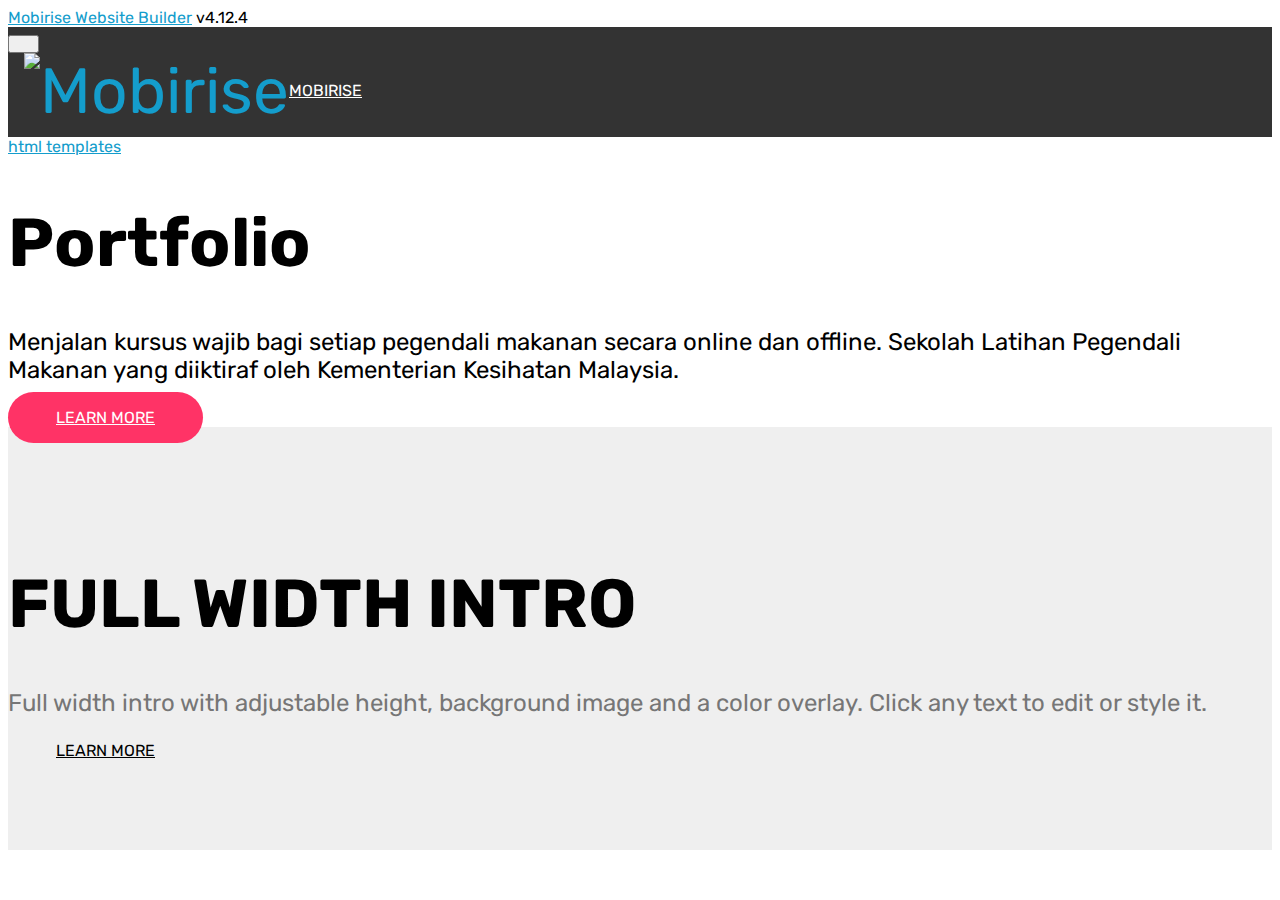
==== commit ae2190d0: "create github pages" ====
--- a/page1.html
+++ b/page1.html
@@ -72,7 +72,7 @@
     </nav>
 </section>
 
-<section class="engine"><a href="https://mobirise.info/b">how to create your own website for free</a></section><section class="cid-s5IHmddLdR mbr-fullscreen mbr-parallax-background" id="header2-1a">
+<section class="engine"><a href="https://mobirise.info/v">html templates</a></section><section class="cid-s5IHmddLdR mbr-fullscreen mbr-parallax-background" id="header2-1a">
 
     
 
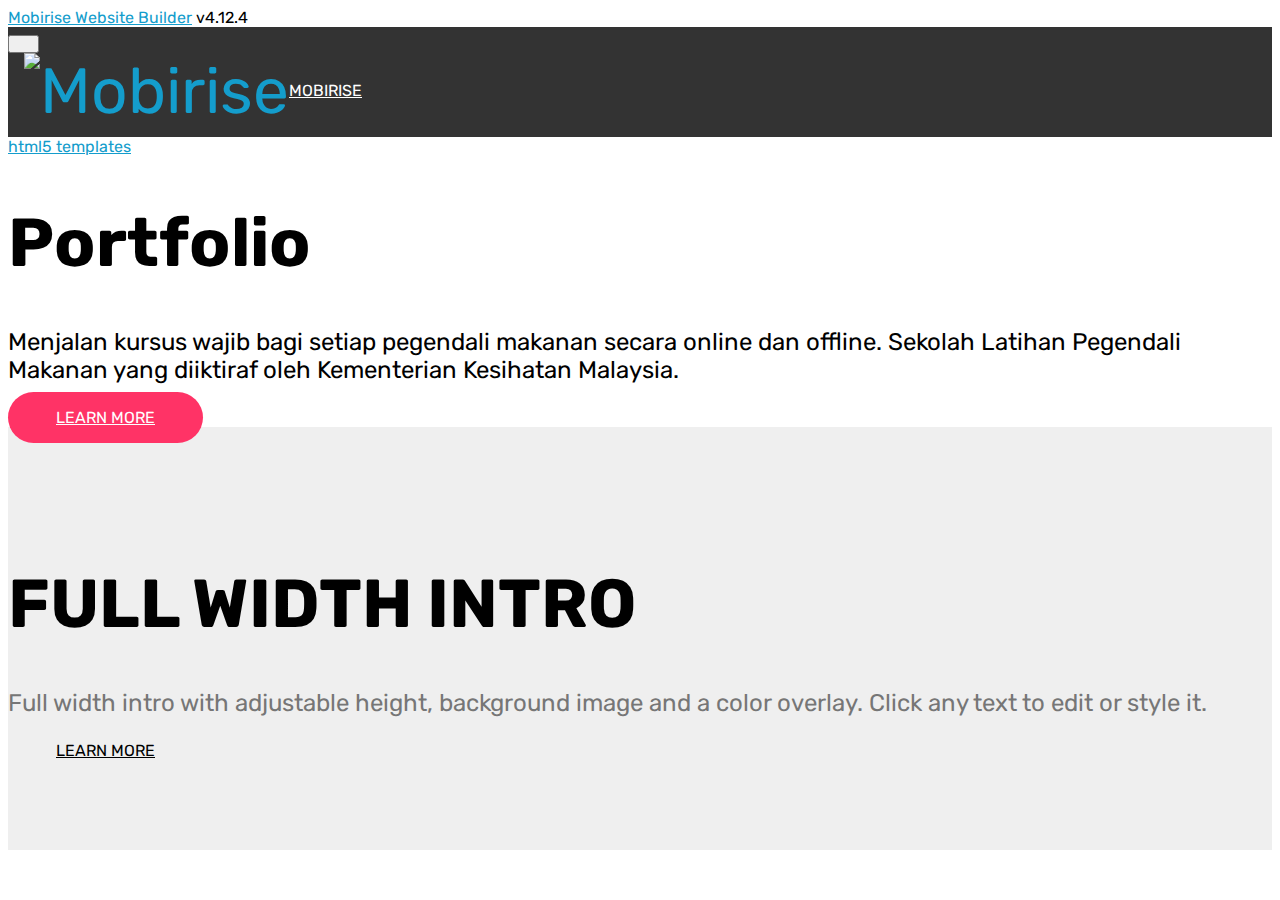
==== commit f800eaae: "create github pages" ====
--- a/page1.html
+++ b/page1.html
@@ -72,7 +72,7 @@
     </nav>
 </section>
 
-<section class="engine"><a href="https://mobirise.info/v">html templates</a></section><section class="cid-s5IHmddLdR mbr-fullscreen mbr-parallax-background" id="header2-1a">
+<section class="engine"><a href="https://mobirise.info/w">html5 templates</a></section><section class="cid-s5IHmddLdR mbr-fullscreen mbr-parallax-background" id="header2-1a">
 
     
 
